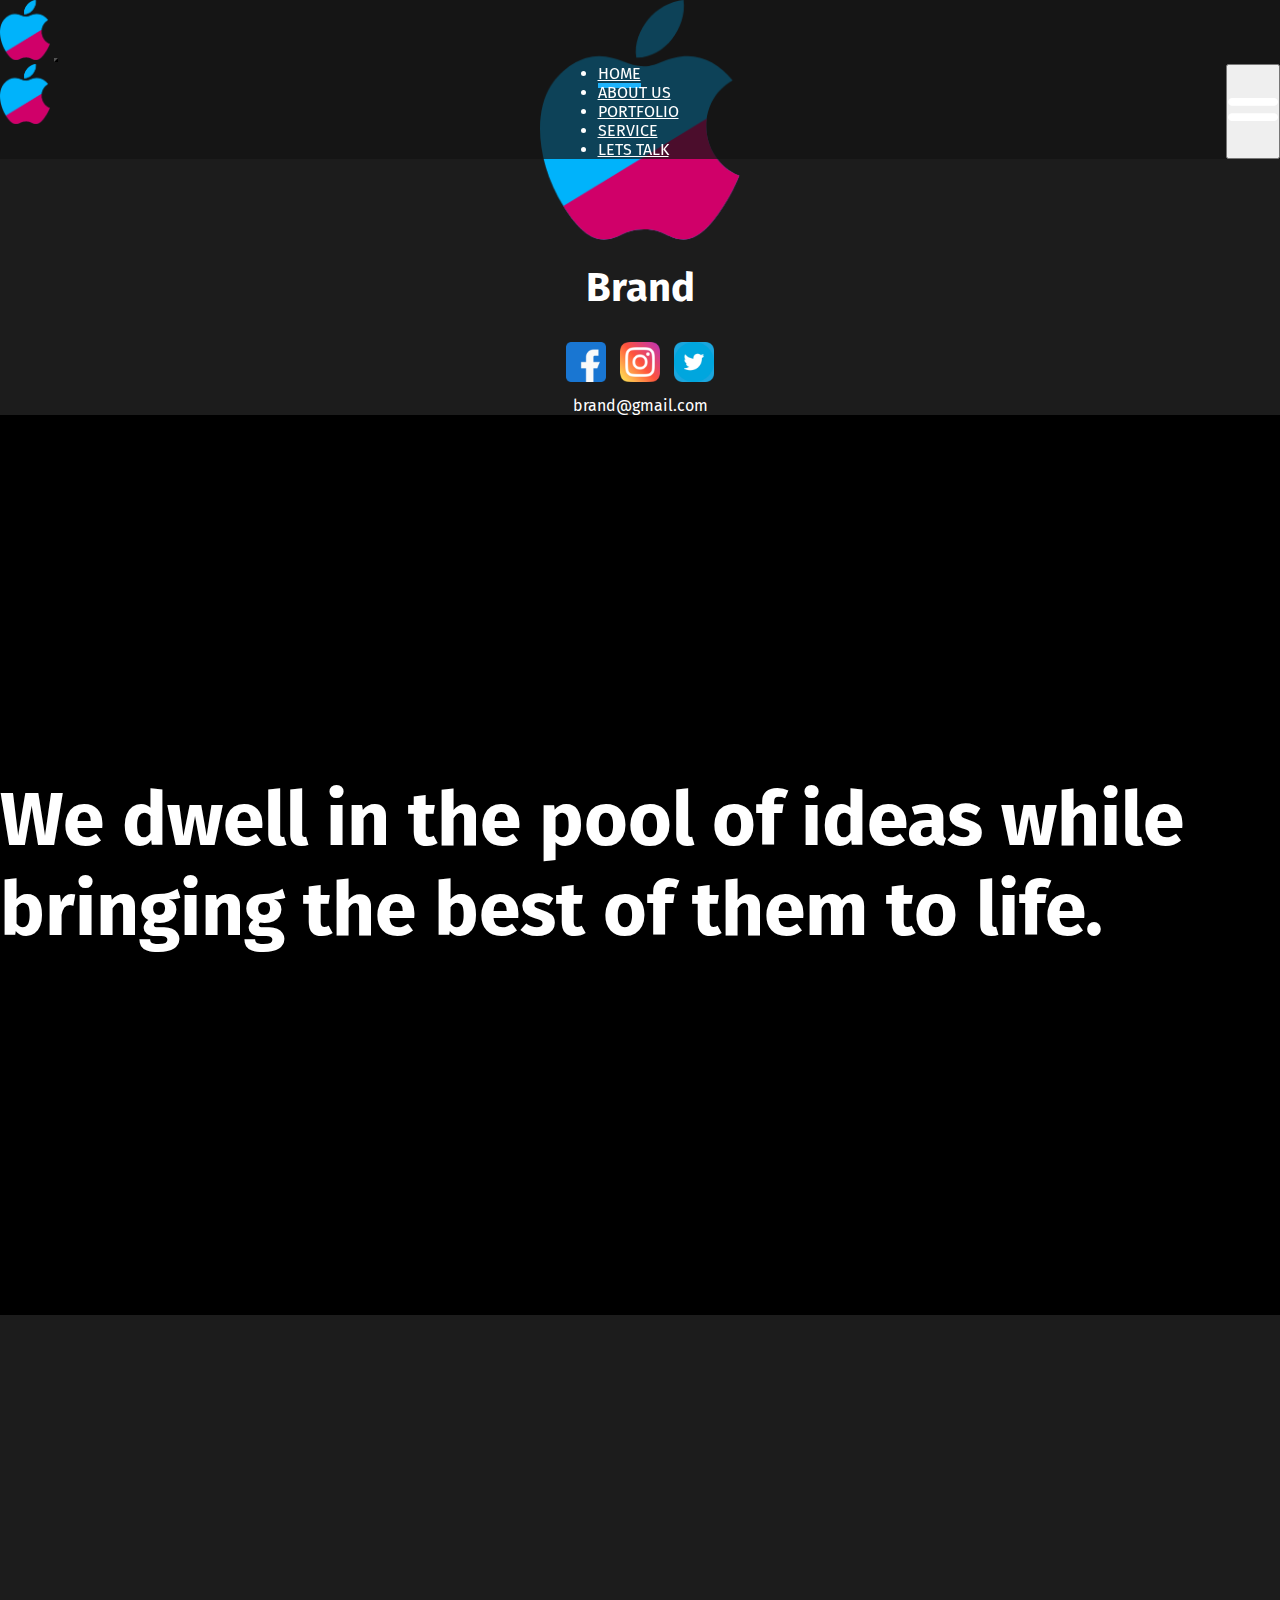
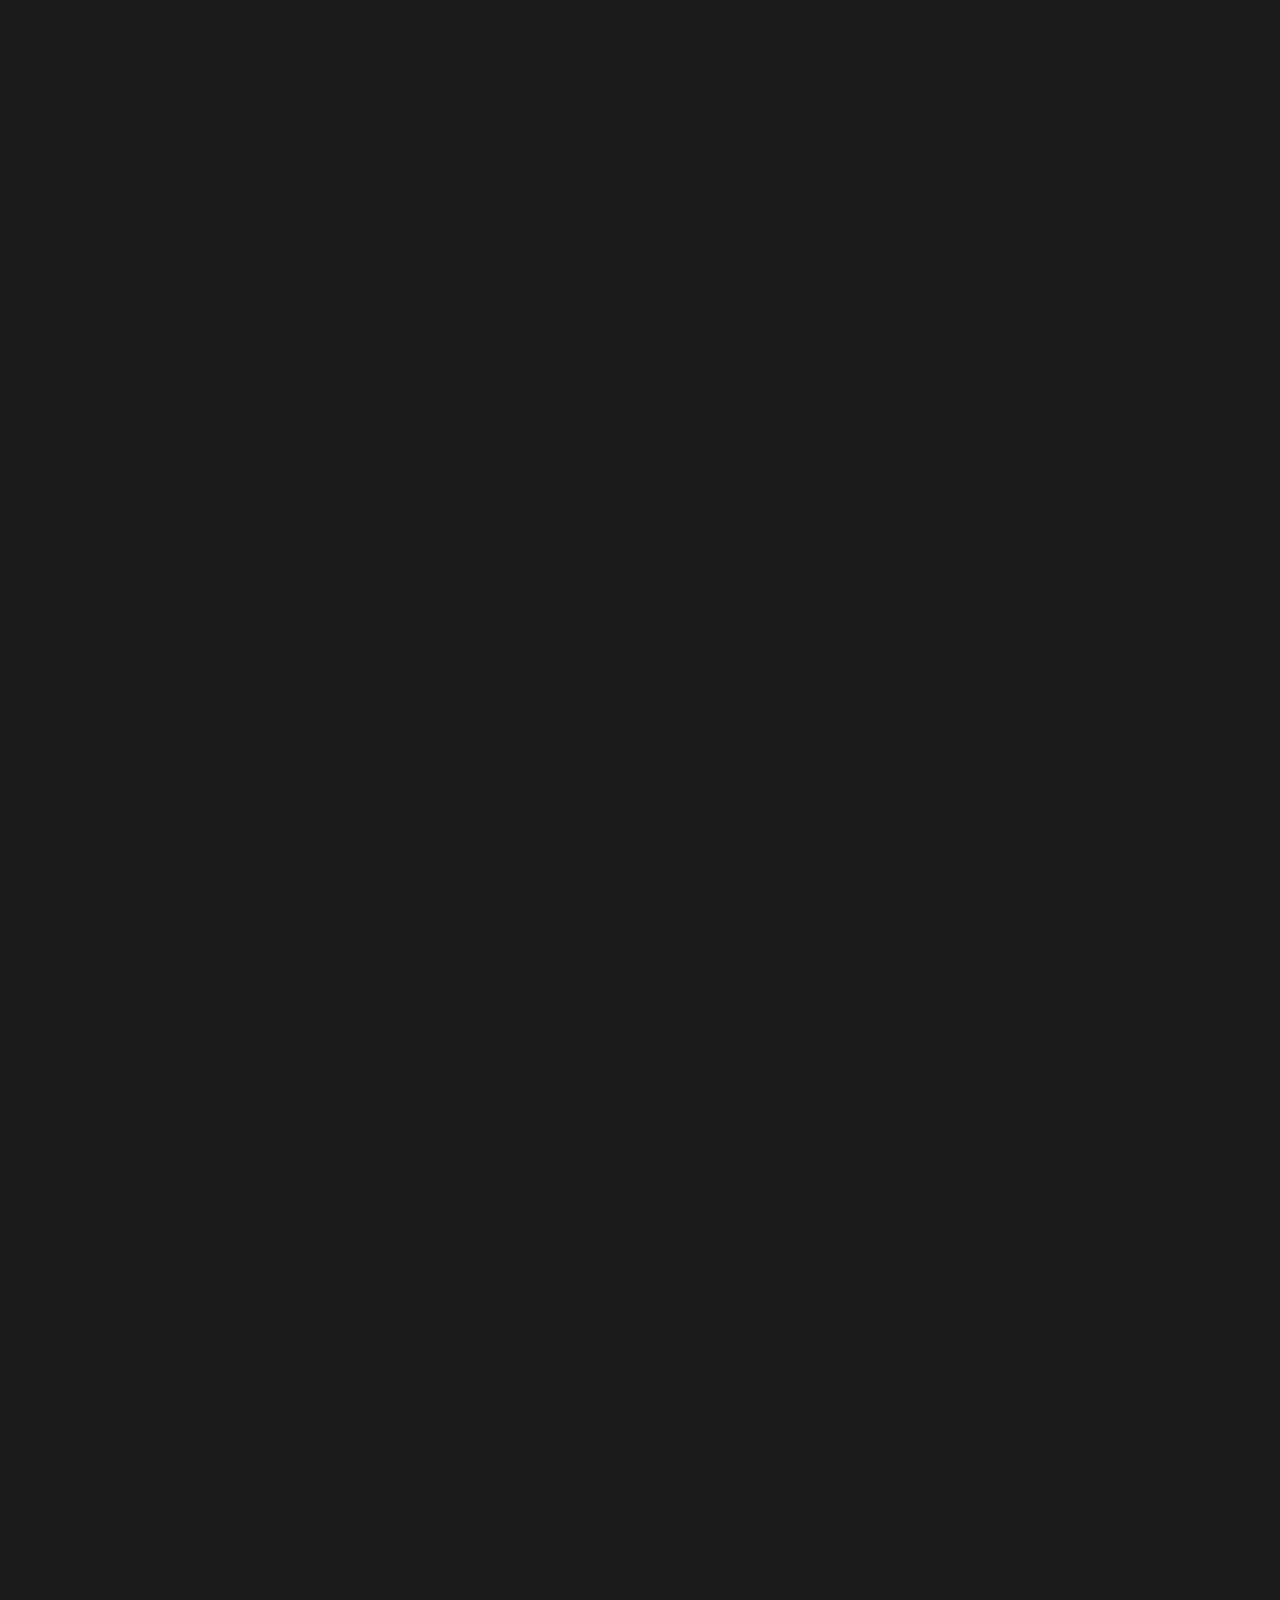
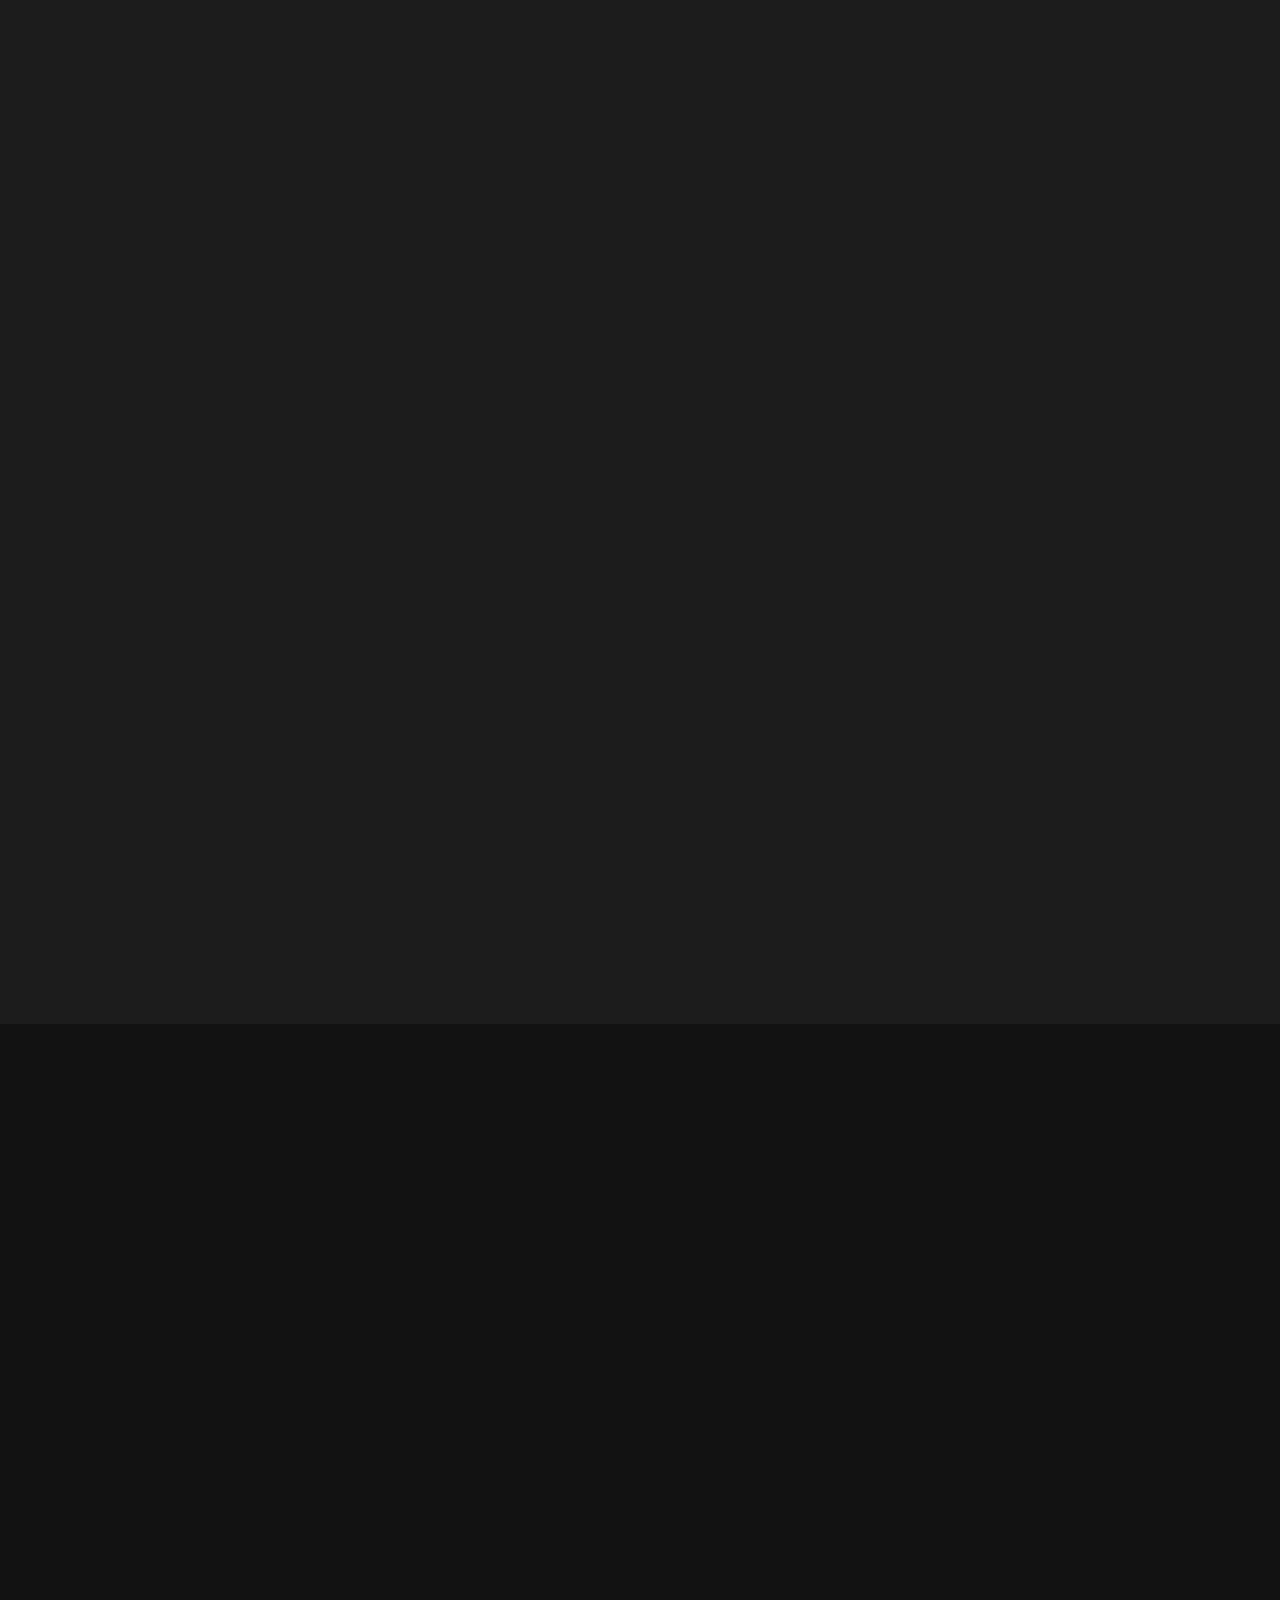
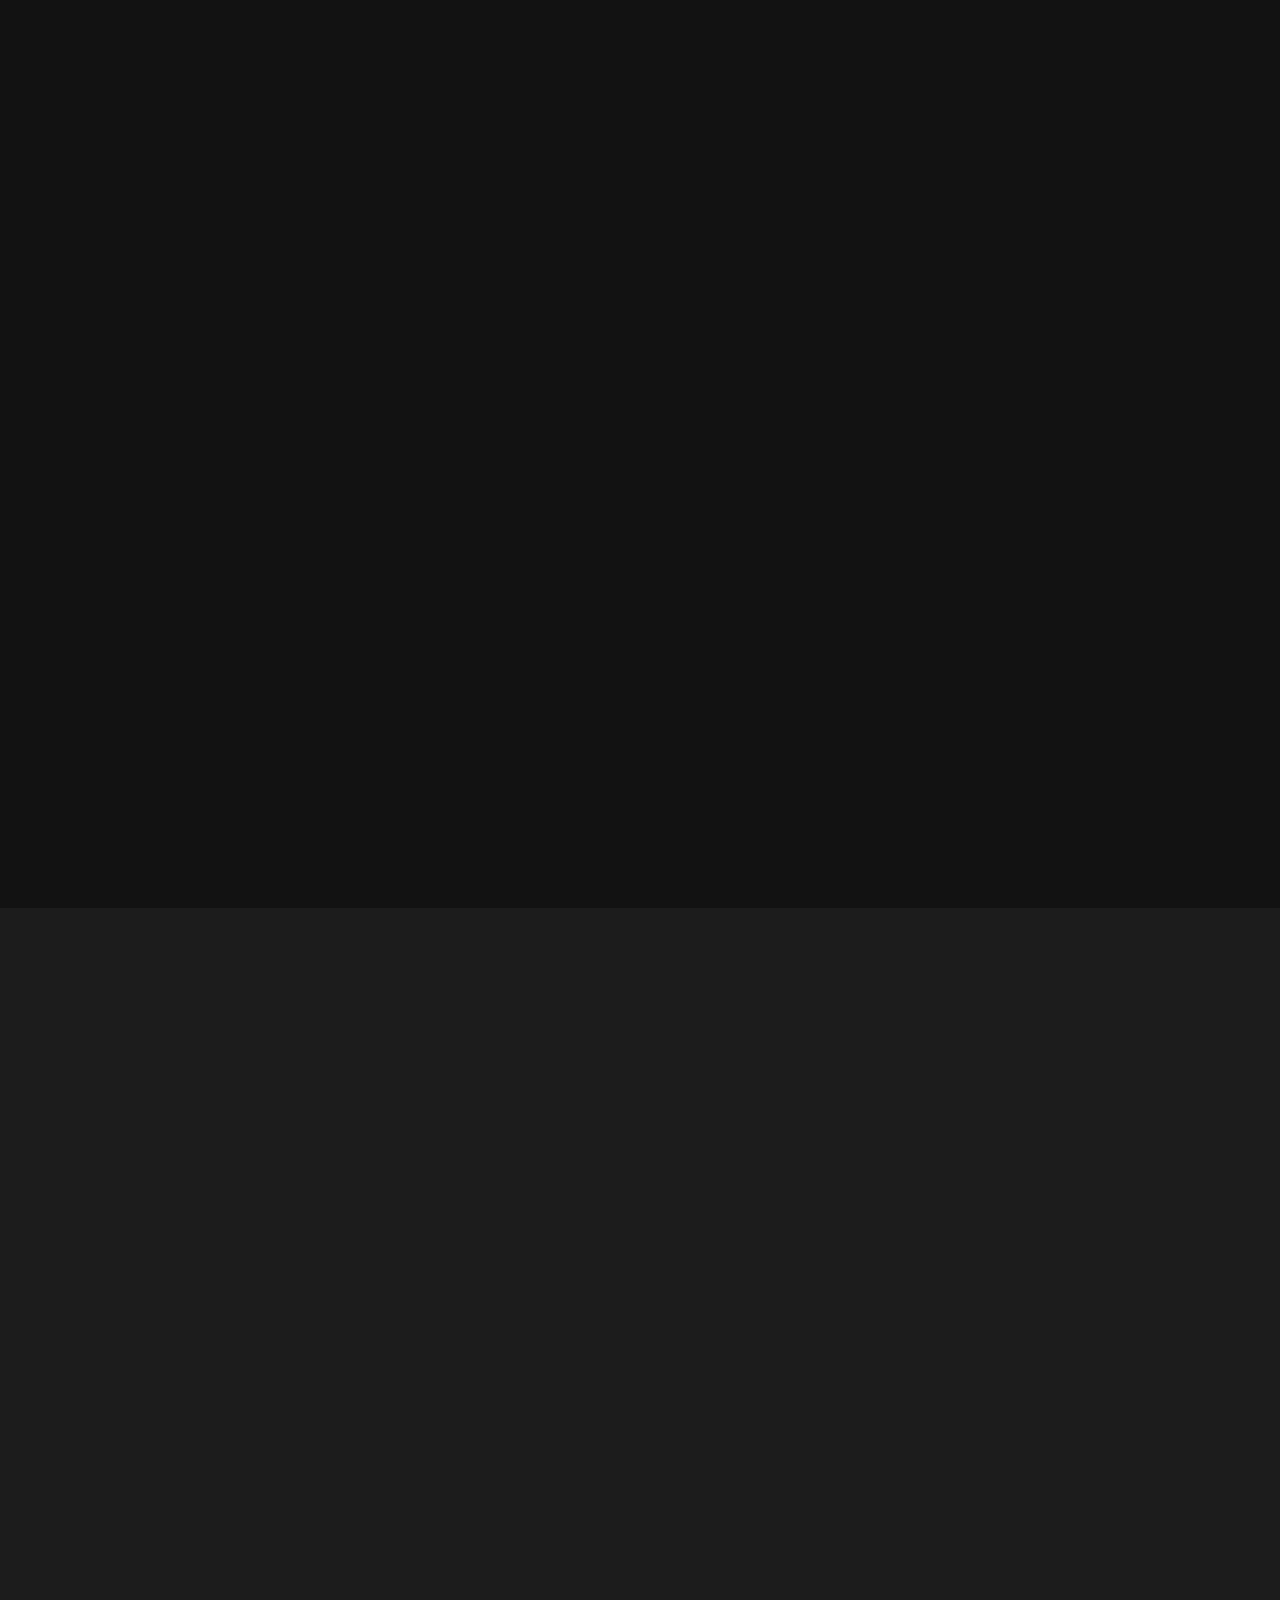
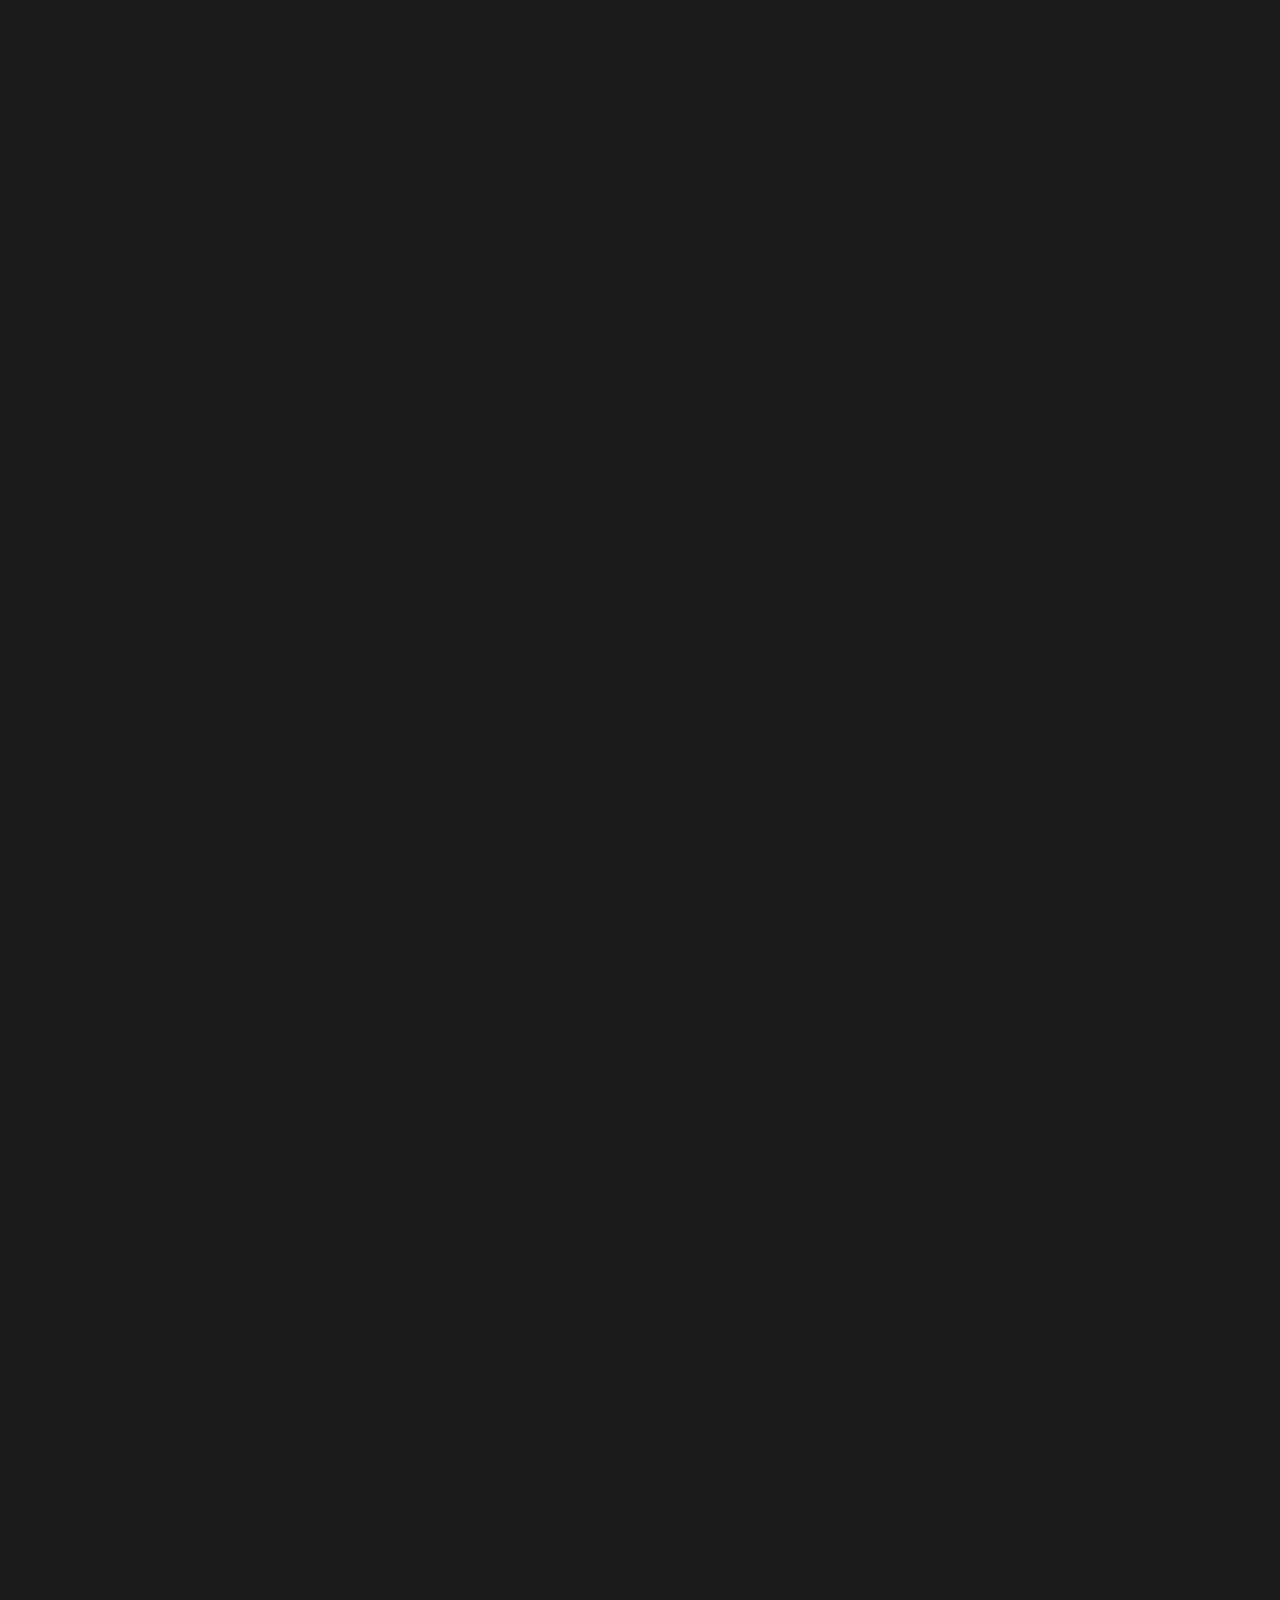
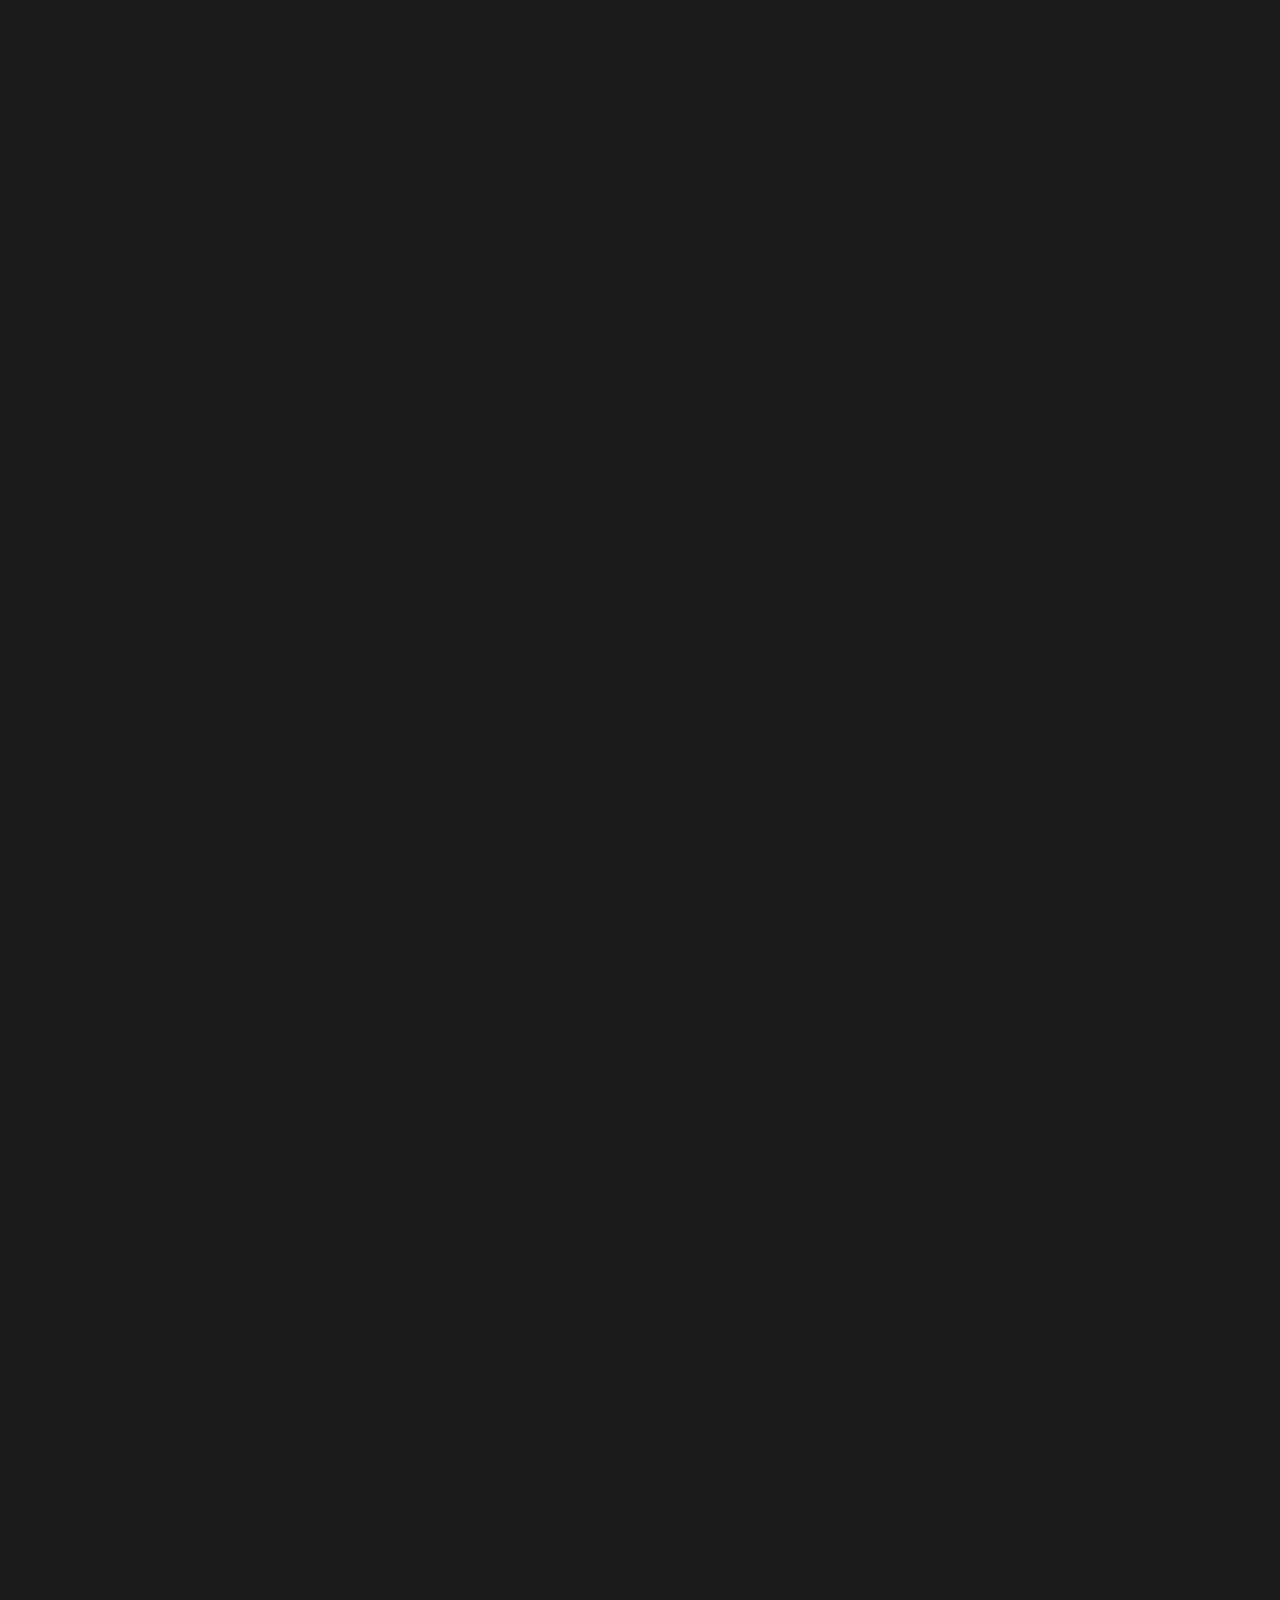
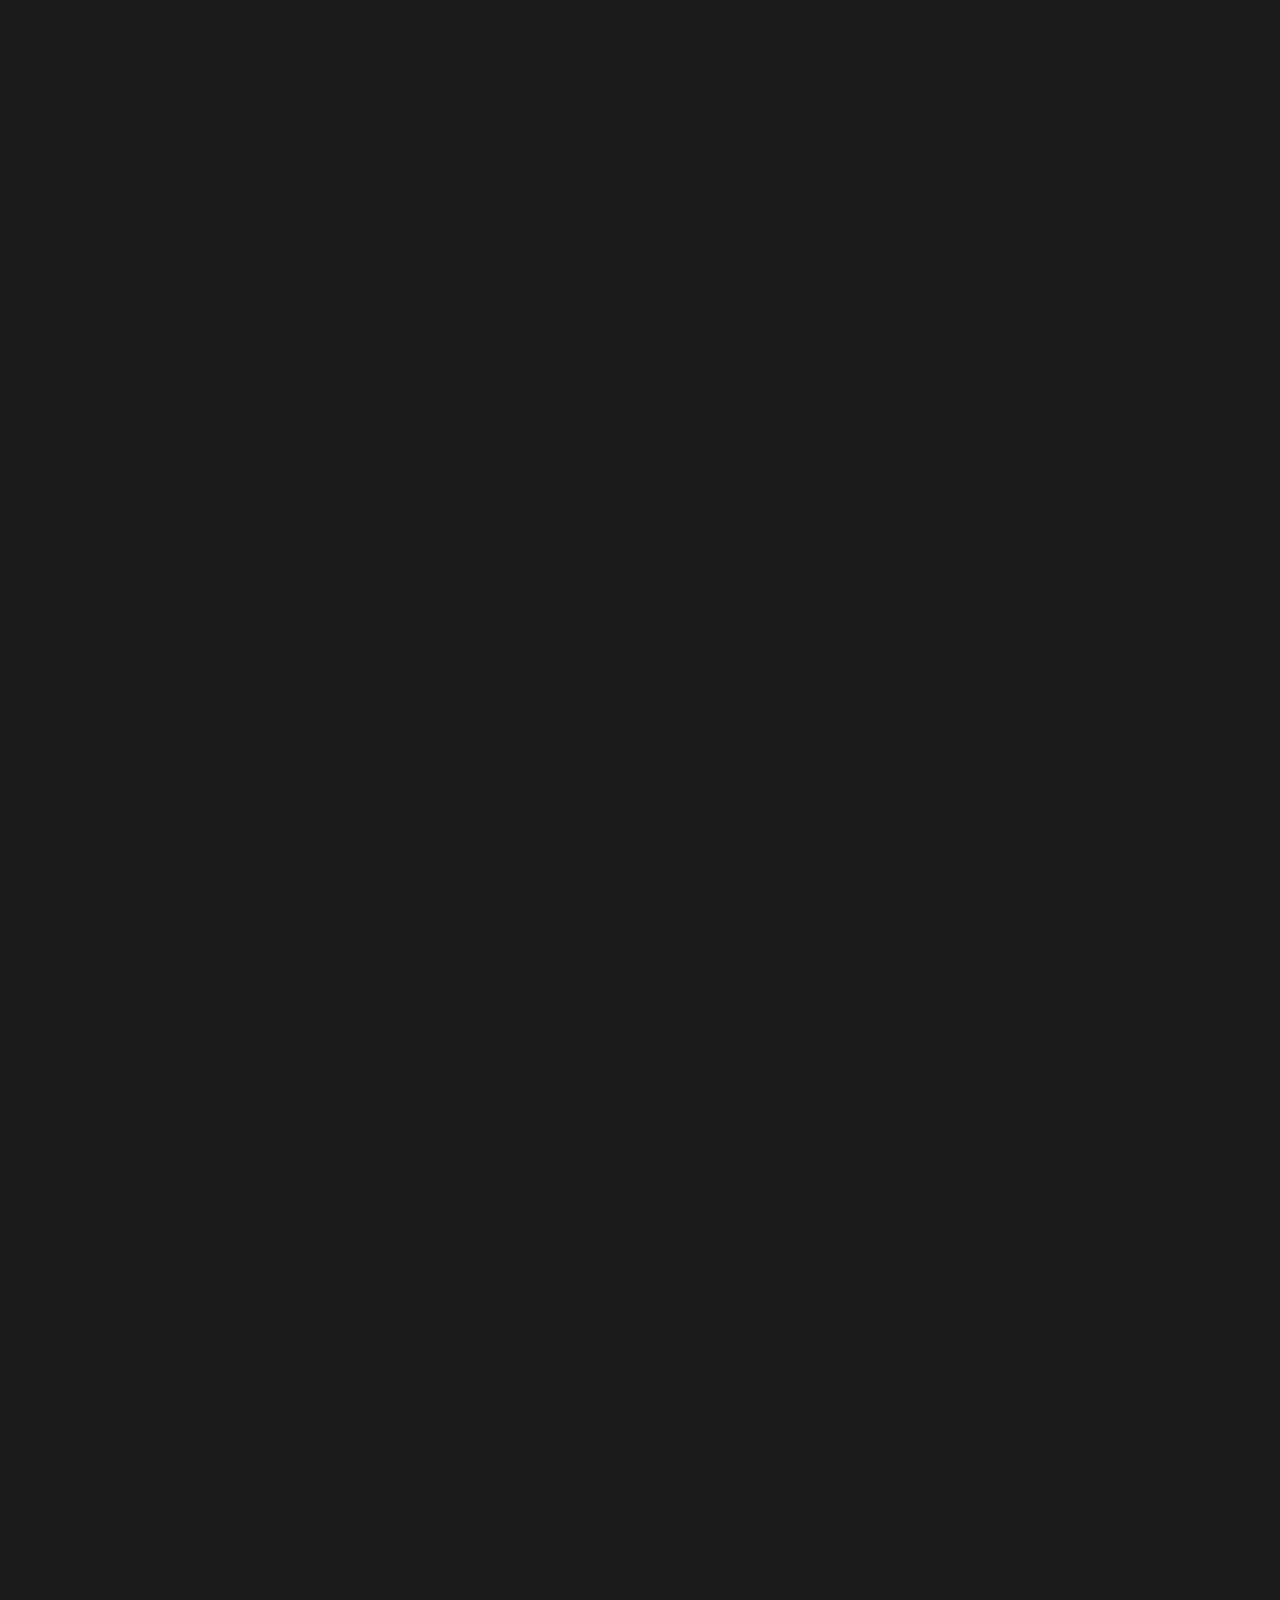
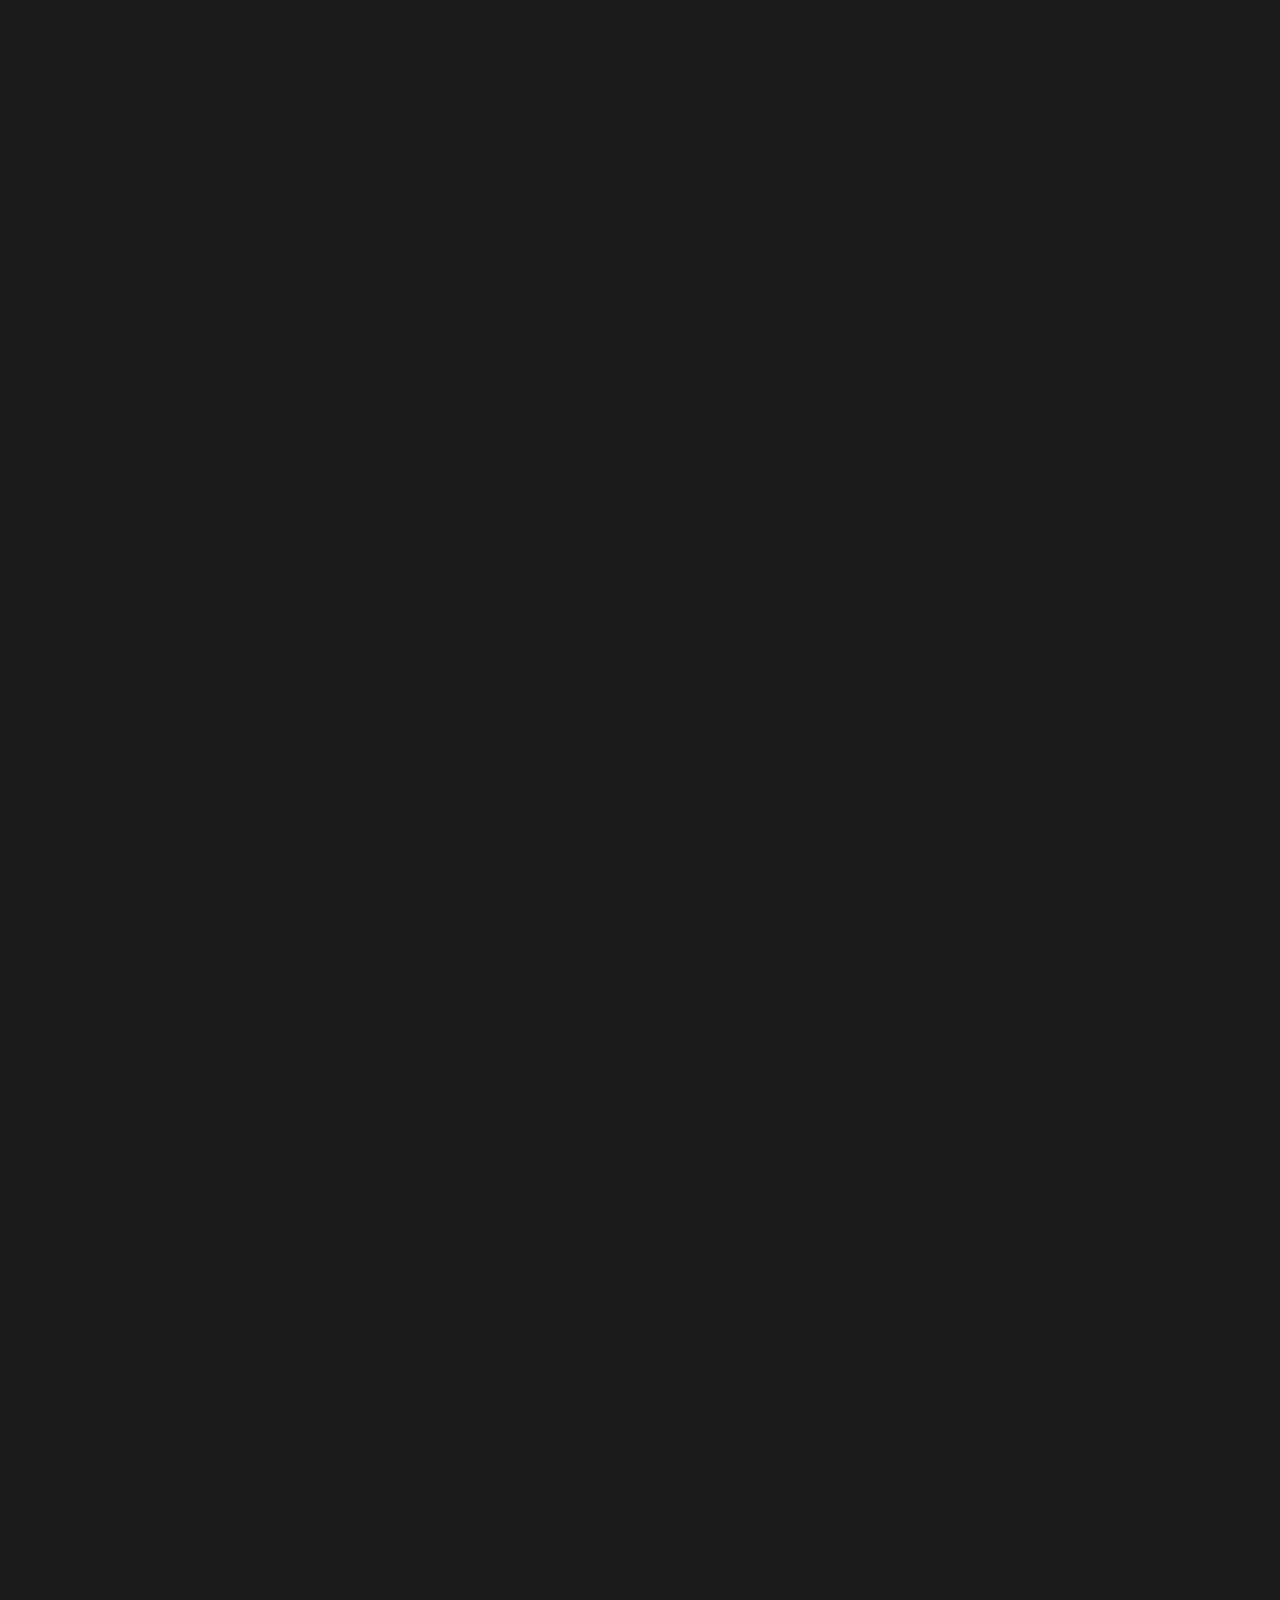
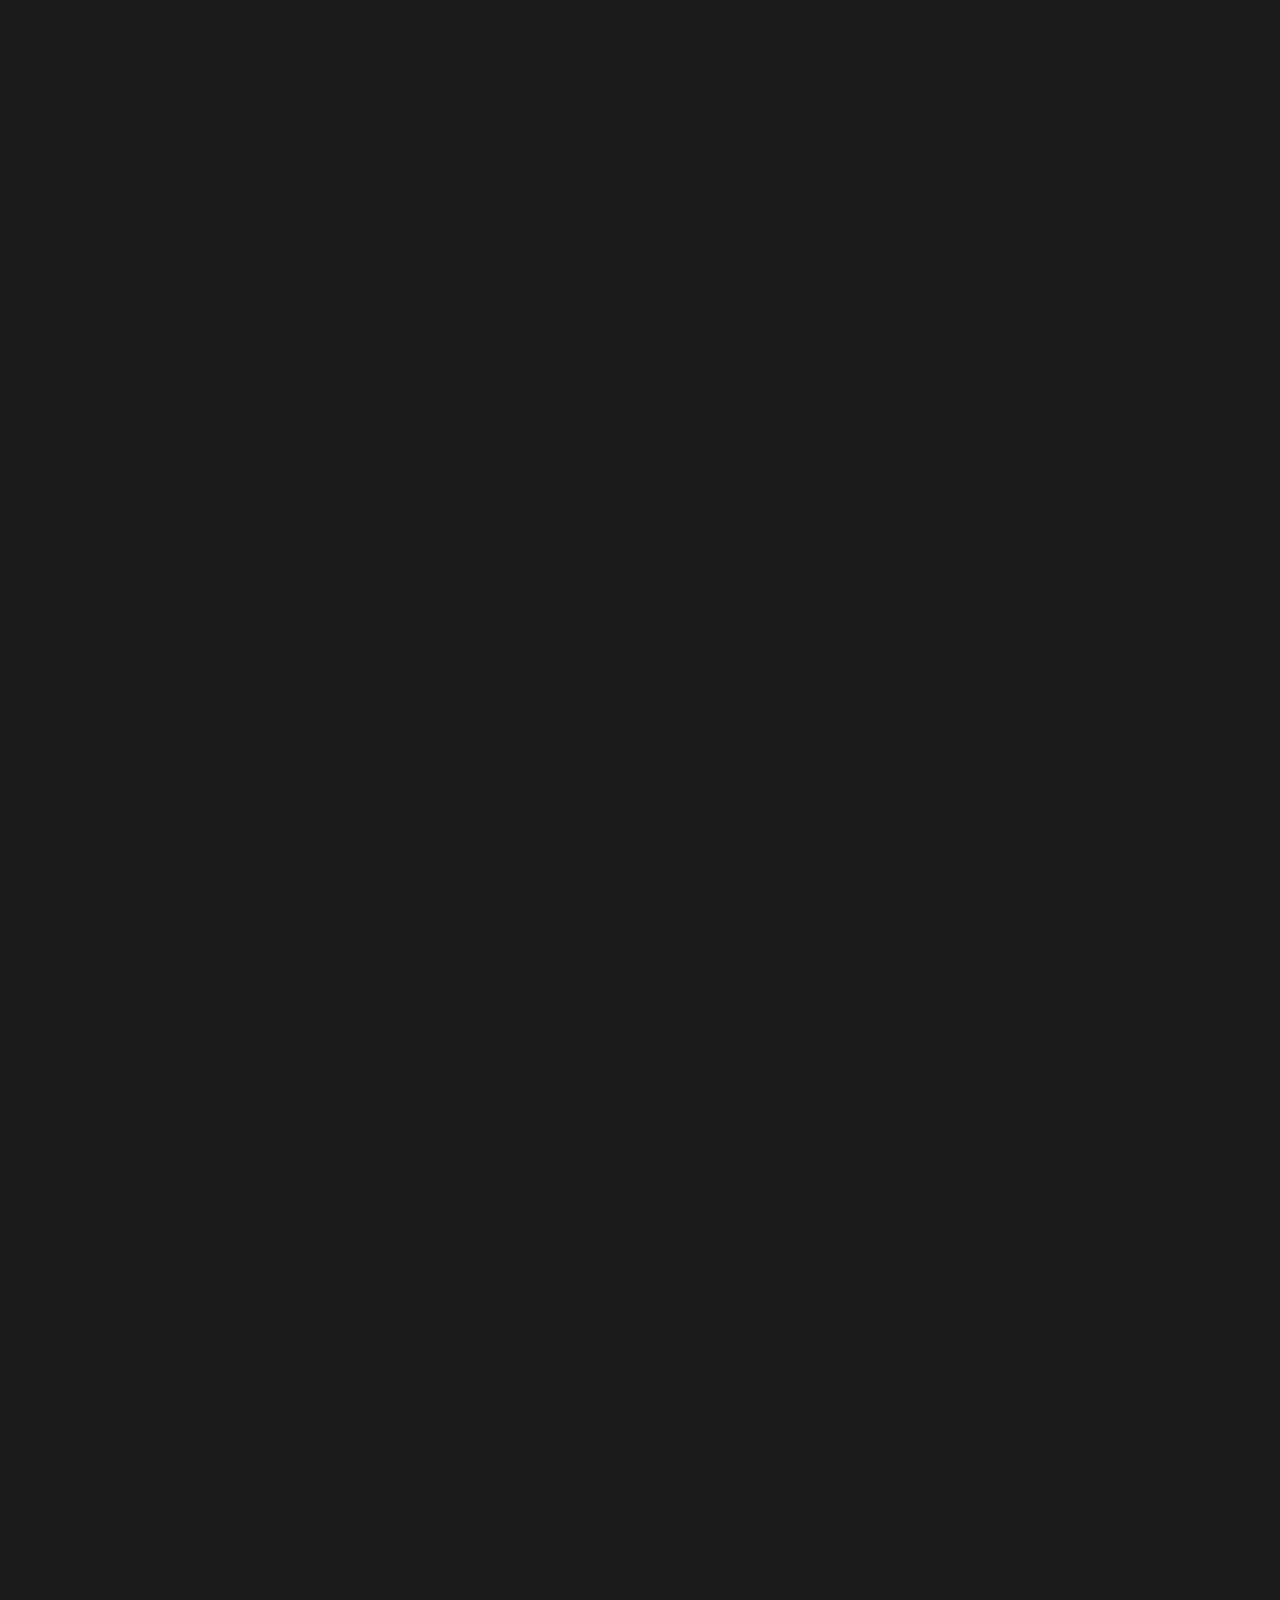
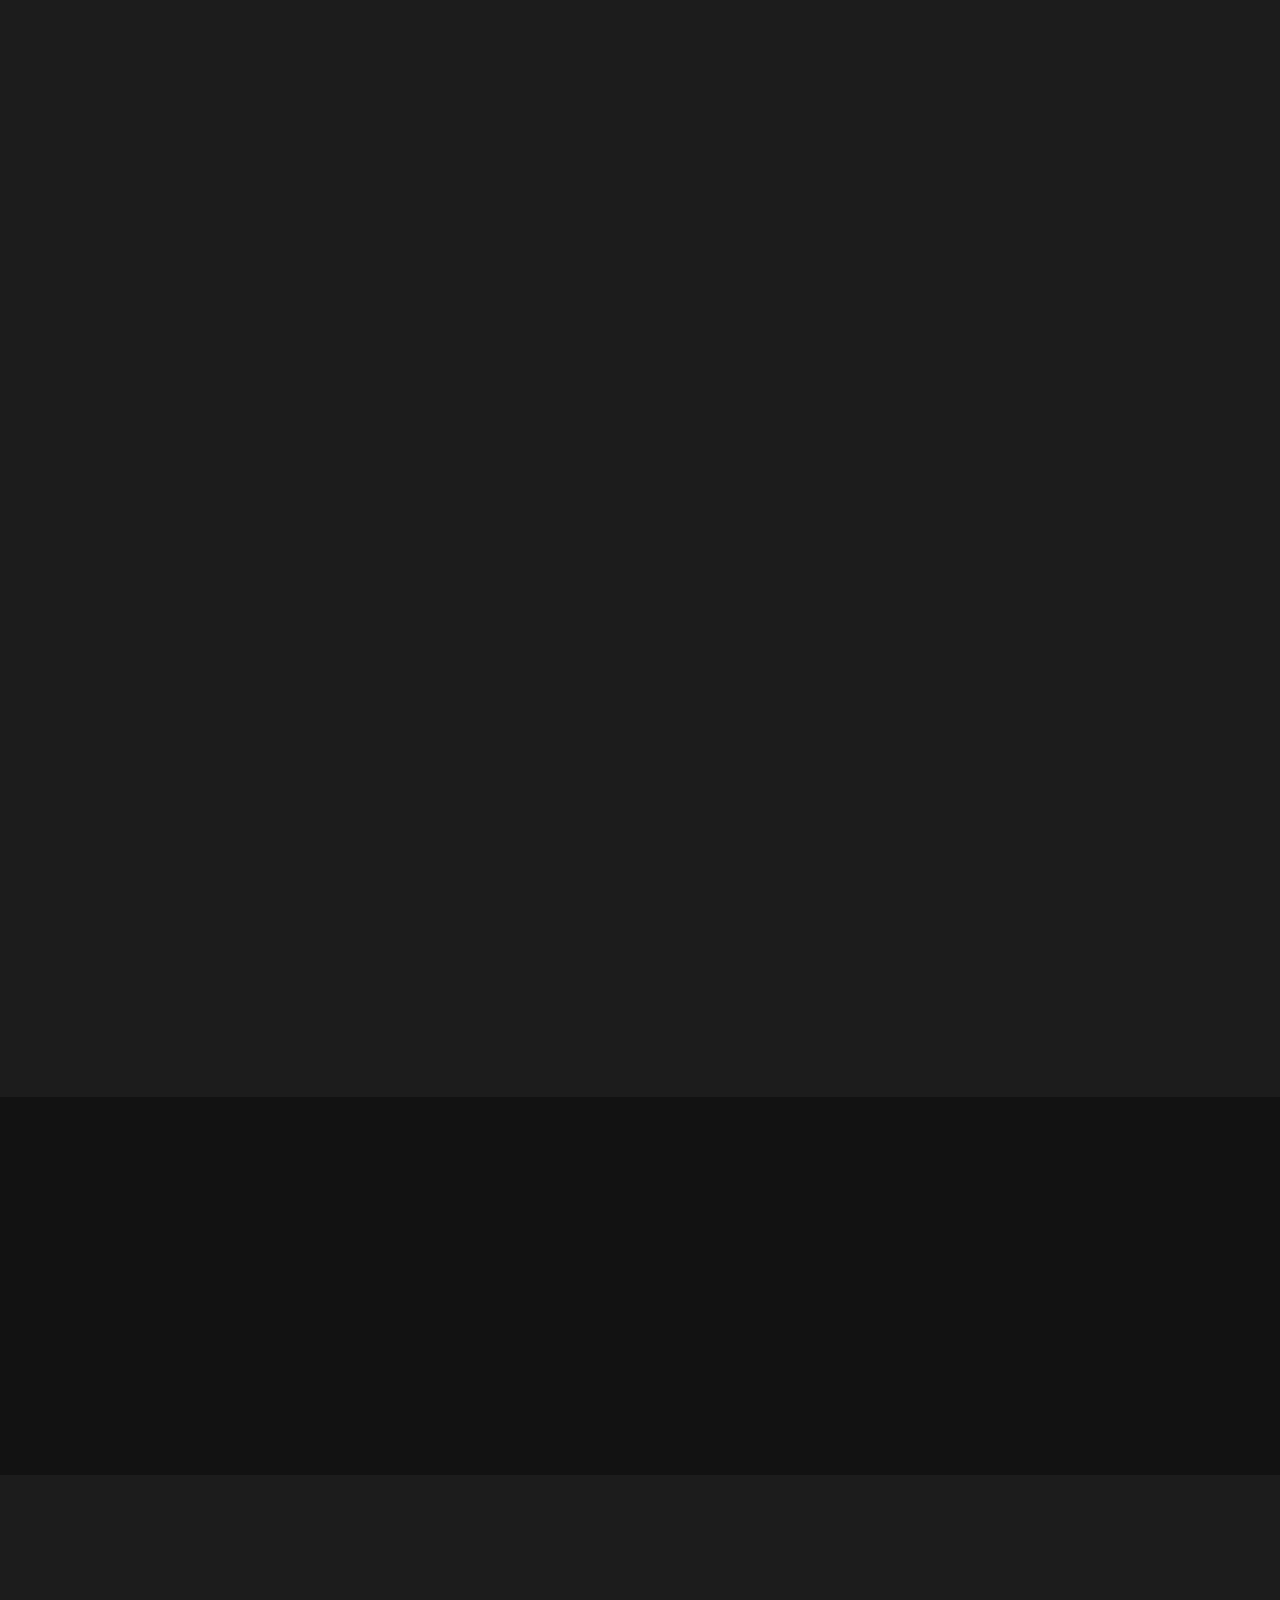
==== index.html @ 19ec5bd6 "All Source Code" ====
<!DOCTYPE html>
<html lang="en">
<head>
    <meta charset="UTF-8">
    <meta http-equiv="X-UA-Compatible" content="IE=edge">
    <meta name="viewport" content="width=device-width, initial-scale=1.0">
    <title>Ideas</title>

    <!--CSS Link-->
    <link rel="stylesheet" href="./assets/css/style.css">
    <!--JS Link-->
    <script src="./assets/js/main.js"></script>
    <!--Bootstrap 5.2 CSS-->
    <link href="https://cdn.jsdelivr.net/npm/bootstrap@5.2.0/dist/css/bootstrap.min.css" rel="stylesheet" integrity="sha384-gH2yIJqKdNHPEq0n4Mqa/HGKIhSkIHeL5AyhkYV8i59U5AR6csBvApHHNl/vI1Bx" crossorigin="anonymous">
    <!--Bootstrap 5.2 JS-->
    <script src="https://cdn.jsdelivr.net/npm/bootstrap@5.2.0/dist/js/bootstrap.bundle.min.js" integrity="sha384-A3rJD856KowSb7dwlZdYEkO39Gagi7vIsF0jrRAoQmDKKtQBHUuLZ9AsSv4jD4Xa" crossorigin="anonymous"></script>
    <!--Bootstrap Icons-->
    <link rel="stylesheet" href="https://cdnjs.cloudflare.com/ajax/libs/bootstrap-icons/1.9.1/font/bootstrap-icons.min.css" integrity="sha512-5PV92qsds/16vyYIJo3T/As4m2d8b6oWYfoqV+vtizRB6KhF1F9kYzWzQmsO6T3z3QG2Xdhrx7FQ+5R1LiQdUA==" crossorigin="anonymous" referrerpolicy="no-referrer" />
    <!--AOS CSS Link-->
    <link href="https://unpkg.com/aos@2.3.1/dist/aos.css" rel="stylesheet">
    <!--AOS JS Link-->
    <script src="https://unpkg.com/aos@2.3.1/dist/aos.js"></script>
    <!--JQuery Link-->
    <script src="https://cdnjs.cloudflare.com/ajax/libs/jquery/3.6.1/jquery.min.js" integrity="sha512-aVKKRRi/Q/YV+4mjoKBsE4x3H+BkegoM/em46NNlCqNTmUYADjBbeNefNxYV7giUp0VxICtqdrbqU7iVaeZNXA==" crossorigin="anonymous" referrerpolicy="no-referrer"></script>

</head>
<body>
    
    <!--Main Wrapper-->
    <main class="wrapper">

        <nav class="navbar navbar-expand-md">
                <div class="container-fluid">
                    <a class="navbar-brand d-flex d-md-none" href="#"><img src="./assets/images/logo_img.png" class="navbar_logoImg"/></a>
                    <button class="navbar-toggler" type="button" data-bs-toggle="collapse" data-bs-target="#navbarTogglerDemo01" aria-controls="navbarTogglerDemo01" aria-expanded="false" aria-label="Toggle navigation">
                        <span class="navbar-toggler-icon"></span>
                    </button>
                <div class="custom_nav collapse navbar-collapse" id="navbarTogglerDemo01">
                    <a class="navbar-brand d-none d-md-flex" href="#"><img src="./assets/images/logo_img.png" class="navbar_logoImg"/></a>

                    <ul class="navbar-nav mb-2 mb-lg-0">
                        <li class="nav-item ">
                            <a class="nav-link active" aria-current="page" href="#home">HOME</a>
                        </li>
                        <li class="nav-item">
                            <a class="nav-link" href="#aboutUs">ABOUT US</a>
                        </li>
                        <li class="nav-item">
                            <a class="nav-link" href="#portfolio">PORTFOLIO</a>
                        </li>
                        <li class="nav-item">
                            <a class="nav-link" href="#services">SERVICE</a>
                        </li>
                        <li class="nav-item">
                            <a class="nav-link" href="#letsTalk">LETS TALK</a>
                        </li>
                    </ul>

                    <button class="btn" type="button" data-bs-toggle="offcanvas" data-bs-target="#staticBackdrop" aria-controls="staticBackdrop">
                        <img src="./assets/images/icons/icon_offcanvasTrigger.png" style="width: 50px;"/>
                    </button>
                    
                </div>

                
                </div>
          </nav>

 
          
          <div class="Brand_canvas offcanvas offcanvas-end" data-bs-backdrop="static" tabindex="-1" id="staticBackdrop" aria-labelledby="staticBackdropLabel">
            <div class="offcanvas-header">
              <button type="button" class="btn-close" data-bs-dismiss="offcanvas" aria-label="Close"></button>
            </div>
            <div class="offcanvas-body">
              <div>
                    <img class="brand_logo_" src="./assets/images/logo_img.png"/>
                    <h1 class="brand_name">Brand</h1>
                    <div class="socialMedia_panel">
                        <a href="#"><img src="./assets/images/icons/facebook.png" class="mediaIcon"/></a>
                        <a href="#"><img src="./assets/images/icons/instagram.png" class="mediaIcon"/></a>
                        <a href="#"><img src="./assets/images/icons/twitter.png" class="mediaIcon"/></a>
                    </div>
                    <p class="email">brand@gmail.com</p>
              </div>
            </div>
          </div>


        <!--Banner Section-->
        <section class="Banner_section container-fluid" id="home">
            <div class="container" data-aos="fade-up" data-aos-duration="1000">
                <div class="row">
                        <h2 class="heading">We dwell in the pool of ideas
                            while bringing the best of them
                            to life.</h2>
                        <!-- <p class="sub_heading">Lorem ipsum dolor sit amet consectetur adipisicing elit.</p> -->
                </div>
            </div>
        </section>

        <!--Who Are We Section-->

        <section class="WhoAreWe_section container-fluid" id="aboutUs">
            <div class="container" data-aos="fade-up" data-aos-duration="1000">
                <div class="row">
                    <div class="col-12 col-md-6 img_column" data-aos="fade-up" data-aos-duration="1000">
                        <div>
                            <img src="./assets/images/who_we_are/studio.png" class="img-fluid"/>
                            <div class="showcase_img_box">
                                <img src="./assets/images/logo_img.png" class="showcase_img"/>
                            </div>
                        </div>
                        
                    </div>
                    <div class="col-12 col-md-6 text_column" data-aos="fade-up" data-aos-duration="1000">
                        <div>
                            <h2 class="heading">Who we are?</h2>
                            <p class="description">IDEAS design studio is passionate about storytelling
                                through visual designs and photography. We collaborate
                                with businesses small to large, to help them widen their
                                horizon, to better engage with their customers/audiences ,
                                to increase their brand awareness and in reaching their
                                business goals.</p>
                            
                            <p class="description">
                                Our dedication is channeled through Strong market
                                research, practical strategies ad professional execution.
                                Our client's satisfaction and development is our success!
                            </p>
                        </div>
                    </div>
                </div>
            </div>
        </section>


        <!--Service We Offer Section-->

        <section class="ServiceWeOffer_section container-fluid" id="services">
            <div class="container" data-aos="fade-up" data-aos-duration="1000">
                    <h4 class="heading">Service We offer</h4>
                    <p class="description">We are a 'one-stop solution' for all your digital needs. All the things you or your business deserves be it Personal/Event
                        photography, Prints of any kind, Strong branding, digital marketing, product photography, printing services or Ad films, you name
                        it we are here to do it.
                    </p>

                    <div class="row content_row d-flex justify-content-center" data-aos="fade-up" data-aos-duration="1000">
                        <div class="col-12 col-sm-6 col-md-6 col-lg-4 col-xl" data-aos="fade-up" data-aos-duration="1000">
                            <div class="card mb-3" style="max-width: 18rem;">
                                <div class="card-header">
                                    <img class="img-fluid" src="./assets/images/servicesWeOffer/img_capture.png"/>
                                </div>
                                <div class="card-body">
                                    <h5 class="_title">Capture</h5>
                                    <p class="_description">Corporate, wedding, concept,
                                        fashion and creative
                                        photography.</p>
                                </div>
                            </div>
                        </div>
                        <div class="col-12 col-sm-6 col-md-6 col-lg-4 col-xl" data-aos="fade-up" data-aos-duration="1000">
                            <div class="card mb-3" style="max-width: 18rem;">
                                <div class="card-header">
                                    <img class="img-fluid" src="./assets/images/servicesWeOffer/img_design.png"/>
                                </div>
                                <div class="card-body">
                                    <h5 class="_title">Design</h5>
                                    <p class="_description">From simple posters to
                                        Intuitive websites, design
                                        have its hands on everything
                                        so does we!</p>
                                </div>
                            </div>
                        </div>
                        <div class="col-12 col-sm-6 col-md-6 col-lg-4 col-xl" data-aos="fade-up" data-aos-duration="1000">
                            <div class="card mb-3" style="max-width: 18rem;">
                                <div class="card-header">
                                    <img class="img-fluid" src="./assets/images/servicesWeOffer/img_branding.png"/>
                                </div>
                                <div class="card-body">
                                    <h5 class="_title">Branding</h5>
                                    <p class="_description">We co-create future-proof
                                        brands with creative brand
                                        driven designs, digital
                                        presence, marketing, etc</p>
                                </div>
                            </div>
                        </div>
                        <div class="col-12 col-sm-6 col-md-6 col-lg-4 col-xl" data-aos="fade-up" data-aos-duration="1000">
                            <div class="card mb-3" style="max-width: 18rem;">
                                <div class="card-header">
                                    <img class="img-fluid" src="./assets/images/servicesWeOffer/img_print.png"/>
                                </div>
                                <div class="card-body">
                                    <h5 class="_title">Print</h5>
                                    <p class="_description">Astonishing Photo albums,
                                        Invitations, cards, posters and
                                        lot more! Ask what you need.</p>
                                </div>
                            </div>
                        </div>
                        <div class="col-12 col-sm-6 col-md-6 col-lg-4 col-xl" data-aos="fade-up" data-aos-duration="1000">
                            <div class="card mb-3" style="max-width: 18rem;">
                                <div class="card-header">
                                    <img class="img-fluid" src="./assets/images/servicesWeOffer/img_develop.png"/>
                                </div>
                                <div class="card-body">
                                    <h5 class="_title">Develop</h5>
                                    <p class="_description">Websites and Technological
                                        services that combines our
                                        digital knowledge with your
                                        business goals.</p>
                                </div>
                            </div>
                        </div>
                    </div>
            </div>
        </section>


        <!--Portfolio Section-->

        <!--New UI 2.0-->
        <section class="Portfolio_section container-fluid" id="portfolio">
            <div class="container" data-aos="fade-up" data-aos-duration="1000">
                <h4 class="heading mb-5">Portfolio</h4>

                

                <!-- Tab content - 1 -->
                <div class="tab-content">
                    <div class="tab-pane container active" id="photographies">
                        <div id="__gallery" class="mt-4">  
                            <img src="https://thumbs.dreamstime.com/b/beautiful-rain-forest-ang-ka-nature-trail-doi-inthanon-national-park-thailand-36703721.jpg" class="img-responsive">
                            <img src="./assets/images/portfolio_images/image_fs_7.png" class="img-responsive">
                            <img src="./assets/images/portfolio_images/image_hf_8.png" class="img-responsive">
                            <img src="./assets/images/portfolio_images/image_15.png" class="img-responsive">
                            <img src="./assets/images/portfolio_images/image_hf_16.png" class="img-responsive">
                            <img src="./assets/images/portfolio_images/image_13.png" class="img-responsive">
                            <img src="./assets/images/portfolio_images/image_11.png" class="img-responsive">
                            <img src="./assets/images/portfolio_images/image_1.png" class="img-responsive">
                            <img src="./assets/images/portfolio_images/image_fs_7.png" class="img-responsive">
                            <img src="./assets/images/portfolio_images/image_hf_17.png" class="img-responsive">
                            <img src="./assets/images/portfolio_images/image_14.png" class="img-responsive">
                            <img src="./assets/images/portfolio_images/image_2.png" class="img-responsive">
                            <img src="./assets/images/portfolio_images/image_4.png" class="img-responsive">
                            <img src="./assets/images/portfolio_images/image_fs_18.png" class="img-responsive">
                            <img src="./assets/images/portfolio_images/image_12.png" class="img-responsive">
                            <img src="./assets/images/portfolio_images/image_1.png" class="img-responsive">
                            <img src="./assets/images/portfolio_images/image_hf_9.png" class="img-responsive">
                        </div>
                    </div>
                    
                    <!-- Tab content - 2 -->
                    <div class="tab-pane container" id="design">
                        <div id="__gallery" class="mt-4">  
                            <img src="./assets/images/portfolio_images/image_fs_18.png" class="img-responsive">
                            <img src="./assets/images/portfolio_images/image_12.png" class="img-responsive">
                            <img src="./assets/images/portfolio_images/image_1.png" class="img-responsive">
                            <img src="./assets/images/portfolio_images/image_10.png" class="img-responsive">
                            <img src="./assets/images/portfolio_images/image_fs_7.png" class="img-responsive">
                            <img src="./assets/images/portfolio_images/image_hf_8.png" class="img-responsive">
                            <img src="./assets/images/portfolio_images/image_1.png" class="img-responsive">
                            <img src="./assets/images/portfolio_images/image_fs_7.png" class="img-responsive">
                            <img src="./assets/images/portfolio_images/image_hf_17.png" class="img-responsive">
                            <img src="./assets/images/portfolio_images/image_14.png" class="img-responsive">
                            <img src="./assets/images/portfolio_images/image_2.png" class="img-responsive">
                            <img src="./assets/images/portfolio_images/image_4.png" class="img-responsive">
                            <img src="./assets/images/portfolio_images/image_15.png" class="img-responsive">
                            <img src="./assets/images/portfolio_images/image_hf_16.png" class="img-responsive">
                            <img src="./assets/images/portfolio_images/image_13.png" class="img-responsive">
                            <img src="./assets/images/portfolio_images/image_11.png" class="img-responsive">
                            <img src="./assets/images/portfolio_images/image_hf_9.png" class="img-responsive">
                        </div>
                    </div>
                    
                    <!-- Tab content - 3 -->
                    <div class="tab-pane container" id="branding">
                        <div id="__gallery" class="mt-4">  
                            <img src="./assets/images/portfolio_images/image_15.png" class="img-responsive">
                            <img src="./assets/images/portfolio_images/image_hf_16.png" class="img-responsive">
                            <img src="./assets/images/portfolio_images/image_13.png" class="img-responsive">
                            <img src="./assets/images/portfolio_images/image_11.png" class="img-responsive">
                            <img src="./assets/images/portfolio_images/image_hf_9.png" class="img-responsive">
                            <img src="./assets/images/portfolio_images/image_1.png" class="img-responsive">
                            <img src="./assets/images/portfolio_images/image_fs_7.png" class="img-responsive">
                            <img src="./assets/images/portfolio_images/image_hf_17.png" class="img-responsive">
                            <img src="./assets/images/portfolio_images/image_14.png" class="img-responsive">
                            <img src="./assets/images/portfolio_images/image_2.png" class="img-responsive">
                            <img src="./assets/images/portfolio_images/image_4.png" class="img-responsive">
                            <img src="./assets/images/portfolio_images/image_fs_18.png" class="img-responsive">
                            <img src="./assets/images/portfolio_images/image_12.png" class="img-responsive">
                            <img src="./assets/images/portfolio_images/image_1.png" class="img-responsive">
                            <img src="./assets/images/portfolio_images/image_10.png" class="img-responsive">
                            <img src="./assets/images/portfolio_images/image_fs_7.png" class="img-responsive">
                            <img src="./assets/images/portfolio_images/image_hf_8.png" class="img-responsive">
                        </div>
                    </div>
                    
                    <!-- Tab content - 4 -->

                    <div class="tab-pane container" id="print">
                        <div id="__gallery" class="mt-4">  
                            <img src="./assets/images/portfolio_images/image_10.png" class="img-responsive">
                            <img src="./assets/images/portfolio_images/image_fs_7.png" class="img-responsive">
                            <img src="./assets/images/portfolio_images/image_hf_8.png" class="img-responsive">
                            <img src="./assets/images/portfolio_images/image_15.png" class="img-responsive">
                            <img src="./assets/images/portfolio_images/image_hf_16.png" class="img-responsive">
                            <img src="./assets/images/portfolio_images/image_13.png" class="img-responsive">
                            <img src="./assets/images/portfolio_images/image_11.png" class="img-responsive">
                            <img src="./assets/images/portfolio_images/image_1.png" class="img-responsive">
                            <img src="./assets/images/portfolio_images/image_fs_7.png" class="img-responsive">
                            <img src="./assets/images/portfolio_images/image_hf_17.png" class="img-responsive">
                            <img src="./assets/images/portfolio_images/image_14.png" class="img-responsive">
                            <img src="./assets/images/portfolio_images/image_2.png" class="img-responsive">
                            <img src="./assets/images/portfolio_images/image_4.png" class="img-responsive">
                            <img src="./assets/images/portfolio_images/image_fs_18.png" class="img-responsive">
                            <img src="./assets/images/portfolio_images/image_12.png" class="img-responsive">
                            <img src="./assets/images/portfolio_images/image_1.png" class="img-responsive">
                            <img src="./assets/images/portfolio_images/image_hf_9.png" class="img-responsive">
                        </div>
                    </div>
                    
                    <!-- Tab content - 5 -->
                    <!-- <div class="tab-pane container" id="projects">
                        <div id="__gallery" class="mt-4"> 
                            <img src="./assets/images/portfolio_images/image_14.png" class="img-responsive">
                            <img src="./assets/images/portfolio_images/image_2.png" class="img-responsive">
                            <img src="./assets/images/portfolio_images/image_4.png" class="img-responsive">
                            <img src="./assets/images/portfolio_images/image_fs_18.png" class="img-responsive"> 
                            <img src="./assets/images/portfolio_images/image_1.png" class="img-responsive">
                            <img src="./assets/images/portfolio_images/image_15.png" class="img-responsive">
                            <img src="./assets/images/portfolio_images/image_hf_16.png" class="img-responsive">
                            <img src="./assets/images/portfolio_images/image_13.png" class="img-responsive">
                            <img src="./assets/images/portfolio_images/image_11.png" class="img-responsive">
                            <img src="./assets/images/portfolio_images/image_hf_9.png" class="img-responsive">
                            <img src="./assets/images/portfolio_images/image_fs_7.png" class="img-responsive">
                            <img src="./assets/images/portfolio_images/image_hf_17.png" class="img-responsive">
                            <img src="./assets/images/portfolio_images/image_12.png" class="img-responsive">
                            <img src="./assets/images/portfolio_images/image_1.png" class="img-responsive">
                            <img src="./assets/images/portfolio_images/image_10.png" class="img-responsive">
                            <img src="./assets/images/portfolio_images/image_fs_7.png" class="img-responsive">
                            <img src="./assets/images/portfolio_images/image_hf_8.png" class="img-responsive">
                            
                        </div>
                    </div> -->
                
                </div>

                <div class="w-100 d-flex justify-content-end mt-3">
                    <a href="portfolio.html" class="ViewAll_link">View All <i class="bi bi-arrow-right"></i></a>
                </div>




                <!-- Nav tabs -->
                <ul class="nav nav-tabs justify-content-center border-bottom-0 mt-5">
                    <li class="nav-item">
                      <a class="nav-link active" data-bs-toggle="tab" href="#photographies">Photographies</a>
                    </li>
                    <li class="nav-item">
                      <a class="nav-link" data-bs-toggle="tab" href="#design">Design</a>
                    </li>
                    <li class="nav-item">
                      <a class="nav-link" data-bs-toggle="tab" href="#branding">Branding</a>
                    </li>
                    <li class="nav-item">
                      <a class="nav-link" data-bs-toggle="tab" href="#print">Print</a>
                    </li>
                    <!-- <li class="nav-item">
                      <a class="nav-link" data-bs-toggle="tab" href="#projects">Projects</a>
                    </li> -->
                </ul>



                <div id="myModal" class="modal fade" role="dialog">
                    <div class="modal-dialog">
                  
                      <!-- Modal content-->
                      <div class="modal-content">
                        <div class="modal-body">
                        </div>
                      </div>
                  
                    </div>
                </div>

            </div>
        </section>





        <!-------------------------------New UI 1.0----------------------------------------------->
        <!-- <section class="Portfolio_section container-fluid" id="portfolio">
            <div class="container" data-aos="fade-up" data-aos-duration="1000">
                <h4 class="heading">Portfolio</h4>

                <div class="gallery_row"> 
                    <div class="column">
                      <img src="./assets/images/portfolio_images/image_1.png" style="width:100%">
                      <img src="./assets/images/portfolio_images/image_2.png" style="width:100%">
                      <img src="./assets/images/portfolio_images/image_14.png" style="width:100%">
                    </div>
                    <div class="column">
                        <img src="./assets/images/portfolio_images/image_11.png" style="width:100%">
                        <img src="./assets/images/portfolio_images/image_hf_9.png" style="width:100%">
                        <img src="./assets/images/portfolio_images/image_11.png" style="width:100%">
                    </div>  
                    <div class="column">
                        <img src="./assets/images/portfolio_images/image_14.png" style="width:100%">
                        <img src="./assets/images/portfolio_images/image_2.png" style="width:100%">
                        <img src="./assets/images/portfolio_images/image_hf_9.png" style="width:100%">
                    </div>
                    <div class="column">
                        <img src="./assets/images/portfolio_images/image_11.png" style="width:100%">
                        <img src="./assets/images/portfolio_images/image_12.png" style="width:100%">
                        <img src="./assets/images/portfolio_images/image_1.png" style="width:100%">
                    </div>
                    <div class="column">
                        <img src="./assets/images/portfolio_images/image_1.png" style="width:100%">
                        <img src="./assets/images/portfolio_images/image_fs_18.png" style="width:100%">
                        <img src="./assets/images/portfolio_images/image_12.png" style="width:100%">
                    </div>
                    <div class="column">
                        <img src="./assets/images/portfolio_images/image_14.png" style="width:100%">
                        <img src="./assets/images/portfolio_images/image_2.png" style="width:100%">
                        <img src="./assets/images/portfolio_images/image_hf_16.png" style="width:100%">
                    </div>
                  </div>
            </div>
        </section> -->

        <!-------------------------------End of New UI 1.0----------------------------------------------->


        <!-------------------------------Old UI(Added Display none)------------------------------->
        <section class="d-none Portfolio_section container-fluid" id="portfolio">
            <div class="container" data-aos="fade-up" data-aos-duration="1000">
                <h4 class="heading">Portfolio</h4>

                <div class="pt-4">

                    <!-- Nav tabs -->
                    <ul class="nav nav-tabs justify-content-center border-bottom-0">
                      <li class="nav-item">
                        <a class="nav-link active" data-bs-toggle="tab" href="#photographies">Photographies</a>
                      </li>
                      <li class="nav-item">
                        <a class="nav-link" data-bs-toggle="tab" href="#design">Design</a>
                      </li>
                      <li class="nav-item">
                        <a class="nav-link" data-bs-toggle="tab" href="#branding">Branding</a>
                      </li>
                      <li class="nav-item">
                        <a class="nav-link" data-bs-toggle="tab" href="#print">Print</a>
                      </li>
                      <li class="nav-item">
                        <a class="nav-link" data-bs-toggle="tab" href="#projects">Projects</a>
                      </li>
                    </ul>
                    
                    <!-- Tab content - 1 -->
                    <div class="tab-content">
                        <div class="tab-pane container active" id="photographies">
                            <div class="gallery-wrapper" >
                                
                                <div class="gallery-container w-2">
                                    <div class="gallery-item">
                                        <div class="image">
                                        <img src="./assets/images/portfolio_images/image_1.png">
                                        </div>
                                    </div>
                                </div>
                                <div class="gallery-container w-2">
                                    <div class="gallery-item">
                                        <div class="image">
                                        <img src="./assets/images/portfolio_images/image_2.png">
                                        </div>
                                    </div>
                                </div>
                                <div class="gallery-container w-2">
                                    <div class="gallery-item">
                                        <div class="image">
                                        <img src="./assets/images/portfolio_images/image_3.png">
                                        </div>
                                    </div>
                                </div>
                                <div class="gallery-container w-2">
                                    <div class="gallery-item">
                                        <div class="image">
                                        <img src="./assets/images/portfolio_images/image_4.png">
                                        </div>
                                    </div>
                                </div>
                                <div class="gallery-container w-2">
                                    <div class="gallery-item">
                                        <div class="image">
                                        <img src="./assets/images/portfolio_images/image_5.png">
                                        </div>
                                    </div>
                                </div>
                                <div class="gallery-container w-2">
                                    <div class="gallery-item">
                                        <div class="image">
                                        <img src="./assets/images/portfolio_images/image_6.png">
                                        </div>
                                    </div>
                                </div>
        
        
                                
                                
                            </div>
                        </div>
                        


                        <!-- Tab content - 2 -->
                        <div class="tab-pane container" id="design">
                            <div class="gallery-wrapper" >
                                
                                <div class="gallery-container w-2">
                                    <div class="gallery-item">
                                        <div class="image">
                                        <img src="./assets/images/portfolio_images/image_10.png">
                                        </div>
                                    </div>
                                </div>
                                <div class="gallery-container w-2">
                                    <div class="gallery-item">
                                        <div class="image">
                                        <img src="./assets/images/portfolio_images/image_11.png">
                                        </div>
                                    </div>
                                </div>
                                <div class="gallery-container w-2">
                                    <div class="gallery-item">
                                        <div class="image">
                                        <img src="./assets/images/portfolio_images/image_12.png">
                                        </div>
                                    </div>
                                </div>
                                <div class="gallery-container w-2">
                                    <div class="gallery-item">
                                        <div class="image">
                                        <img src="./assets/images/portfolio_images/image_4.png">
                                        </div>
                                    </div>
                                </div>
                                <div class="gallery-container w-2">
                                    <div class="gallery-item">
                                        <div class="image">
                                        <img src="./assets/images/portfolio_images/image_5.png">
                                        </div>
                                    </div>
                                </div>
                                <div class="gallery-container w-2">
                                    <div class="gallery-item">
                                        <div class="image">
                                        <img src="./assets/images/portfolio_images/image_6.png">
                                        </div>
                                    </div>
                                </div>
        
        
                                
                                
                                
                            </div>
                        </div>
                        
                        <!-- Tab content - 3 -->
                        <div class="tab-pane container" id="branding">
                            <div class="gallery-wrapper" >
                                
                                <div class="gallery-container w-2">
                                    <div class="gallery-item">
                                        <div class="image">
                                        <img src="./assets/images/portfolio_images/image_13.png">
                                        </div>
                                    </div>
                                </div>
                                <div class="gallery-container w-2">
                                    <div class="gallery-item">
                                        <div class="image">
                                        <img src="./assets/images/portfolio_images/image_fs_7.png">
                                        </div>
                                    </div>
                                </div>
                                <div class="gallery-container w-2">
                                    <div class="gallery-item">
                                        <div class="image">
                                        <img src="./assets/images/portfolio_images/image_15.png">
                                        </div>
                                    </div>
                                </div>
                                <div class="gallery-container w-2">
                                    <div class="gallery-item">
                                        <div class="image">
                                        <img src="./assets/images/portfolio_images/image_2.png">
                                        </div>
                                    </div>
                                </div>
                                <div class="gallery-container w-2">
                                    <div class="gallery-item">
                                        <div class="image">
                                        <img src="./assets/images/portfolio_images/image_4.png">
                                        </div>
                                    </div>
                                </div>
                                <div class="gallery-container w-2">
                                    <div class="gallery-item">
                                        <div class="image">
                                        <img src="./assets/images/portfolio_images/image_6.png">
                                        </div>
                                    </div>
                                </div>
        
        
                                
                                
                                
                            </div>
                        </div>
                        
                        <!-- Tab content - 4 -->

                        <div class="tab-pane container" id="print">
                            <div class="gallery-wrapper" >
                                
                                <div class="gallery-container w-2">
                                    <div class="gallery-item">
                                        <div class="image">
                                        <img src="./assets/images/portfolio_images/image_1.png">
                                        </div>
                                    </div>
                                </div>
                                <div class="gallery-container w-2">
                                    <div class="gallery-item">
                                        <div class="image">
                                        <img src="./assets/images/portfolio_images/image_2.png">
                                        </div>
                                    </div>
                                </div>
                                <div class="gallery-container w-2">
                                    <div class="gallery-item">
                                        <div class="image">
                                        <img src="./assets/images/portfolio_images/image_3.png">
                                        </div>
                                    </div>
                                </div>
                                <div class="gallery-container w-2">
                                    <div class="gallery-item">
                                        <div class="image">
                                        <img src="./assets/images/portfolio_images/image_4.png">
                                        </div>
                                    </div>
                                </div>
                                <div class="gallery-container w-2">
                                    <div class="gallery-item">
                                        <div class="image">
                                        <img src="./assets/images/portfolio_images/image_5.png">
                                        </div>
                                    </div>
                                </div>
                                <div class="gallery-container w-2">
                                    <div class="gallery-item">
                                        <div class="image">
                                        <img src="./assets/images/portfolio_images/image_6.png">
                                        </div>
                                    </div>
                                </div>
        
        
                                
                                
                                
                            </div>
                        </div>
                        
                        <!-- Tab content - 5 -->
                        <div class="tab-pane container" id="projects">
                            <div class="gallery-wrapper" >
                                
        
                                <div class="gallery-container w-2">
                                    <div class="gallery-item">
                                        <div class="image">
                                            <img src="./assets/images/portfolio_images/image_13.png">
                                        </div>
                                    </div>
                                </div>
                                <div class="gallery-container w-2">
                                    <div class="gallery-item">
                                        <div class="image">
                                            <img src="./assets/images/portfolio_images/image_14.png">
                                        </div>
                                    </div>
                                </div>
                                <div class="gallery-container w-2">
                                    <div class="gallery-item">
                                        <div class="image">
                                            <img src="./assets/images/portfolio_images/image_15.png">
                                        </div>
                                    </div>
                                </div>
                                <div class="gallery-container w-2">
                                    <div class="gallery-item">
                                        <div class="image">
                                        <img src="./assets/images/portfolio_images/image_1.png">
                                        </div>
                                    </div>
                                </div>
                                <div class="gallery-container w-2">
                                    <div class="gallery-item">
                                        <div class="image">
                                        <img src="./assets/images/portfolio_images/image_2.png">
                                        </div>
                                    </div>
                                </div>
                                <div class="gallery-container w-2">
                                    <div class="gallery-item">
                                        <div class="image">
                                        <img src="./assets/images/portfolio_images/image_3.png">
                                        </div>
                                    </div>
                                </div>
                                
                            </div>
                        </div>
                    
                    </div>
                    
                </div>
                
                <div>
                    <a href="portfolio.html" class="ViewAll_link">View All <i class="bi bi-arrow-right"></i></a>
                </div>
            </div>
        </section>

        <!-------------------------------End of Old UI(Added Display none)------------------------------->



        


        <!--Our Client Section-->

        <section class="OurClient_section container-fluid" >
            <div class="container" data-aos="fade-up" data-aos-duration="1000">
                <div class="row">
                    <div class="col-12 col-lg-3 text_column">
                        <h4 class="heading">Our Clients</h4>
                    </div>
                    <div class="col-12 col-lg-9 img_column">
                        <div class="row">
                            <div class="col-12 col-sm-6 col-md-4 col-lg" data-aos="fade-up" data-aos-duration="1000">
                                <img src="./assets/images/our_clients/colorful-pigeon-bird-company-logo-design-flat-abstract-colorful-purple-pigeon-bird-company-logo-design-concept-192037415.png"/>
                            </div>
                            <div class="col-12 col-sm-6 col-md-4 col-lg" data-aos="fade-up" data-aos-duration="1000">
                                <img src="./assets/images/our_clients/company.png"/>
                            </div>
                            <div class="col-12 col-sm-6 col-md-4 col-lg" data-aos="fade-up" data-aos-duration="1000">
                                <img src="./assets/images/our_clients/images.png"/>
                            </div>
                            <div class="col-12 col-sm-6 col-md-4 col-lg" data-aos="fade-up" data-aos-duration="1000">
                                <img src="./assets/images/our_clients/line-art-house-roof-and-buildings-4485ld.png"/>
                            </div>
                            <div class="col-12 col-sm-6 col-md-4 col-lg" data-aos="fade-up" data-aos-duration="1000">
                                <img src="./assets/images/our_clients/logo-bird-company-icon-business-design-abstract-nature-vector-flying-background-symbol-illustration-template-sky-modern-white-148065023.png"/>
                            </div>
                            
                        </div>
                    </div>
                </div>
            </div>
        </section>


        <!--Our Client Say Section-->

        <section class="OurClientSay_section container-fluid" >
            <div class="container" data-aos="fade-up" data-aos-duration="1000">
                    <div class="row header">
                        <h4 class="heading">What our clients say </h4>
                        <p class="description">Our clients believe in us as much as we believe in them. Their support and success
                            appreciate us to further our hard work and development towards an efficient
                            future.</p>
                    </div>
                    <div class="row content_row">
                        <div class="col-12 col-sm-6 col-lg-3" data-aos="fade-up" data-aos-duration="1000">
                            <div class="card">
                                <div class="card-body">
                                    <p>“ Lorem ipsum dolor sit amet, consetetur sadipscing elitr, sed diam nonumy eirmod tempor invidunt ut labore et dolore magna aliquyam erat, sed diam voluptua. “</p>
                                </div>
                                <div class="card-footer">
                                    <img src="./assets/images/what_our_client_say/clientImage_1.png" class="clientImage"/>
                                    <div><span>Name</span></div>
                                    <div><span>Organisation</span></div>
                                </div>
                            </div>
                        </div>
                        <div class="col-12 col-sm-6 col-lg-3" data-aos="fade-up" data-aos-duration="1000">
                            <div class="card">
                                <div class="card-body">
                                    <p>“ Lorem ipsum dolor sit amet, consetetur sadipscing elitr, sed diam nonumy eirmod tempor invidunt ut labore et dolore magna aliquyam erat, sed diam voluptua. “</p>
                                </div>
                                <div class="card-footer">
                                    <img src="./assets/images/what_our_client_say/clientImage_2.png" class="clientImage"/>
                                    <div><span>Name</span></div>
                                    <div><span>Organisation</span></div>
                                </div>
                            </div>
                        </div>

                        <div class="col-12 col-sm-6 col-lg-3" data-aos="fade-up" data-aos-duration="1000">
                            <div class="card">
                                <div class="card-body">
                                    <p>“ Lorem ipsum dolor sit amet, consetetur sadipscing elitr, sed diam nonumy eirmod tempor invidunt ut labore et dolore magna aliquyam erat, sed diam voluptua. “</p>
                                </div>
                                <div class="card-footer">
                                    <img src="./assets/images/what_our_client_say/clientImage_3.png" class="clientImage"/>
                                    <div><span>Name</span></div>
                                    <div><span>Organisation</span></div>
                                </div>
                            </div>
                        </div>

                        <div class="col-12 col-sm-6 col-lg-3" data-aos="fade-up" data-aos-duration="1000">
                            <div class="card">
                                <div class="card-body">
                                    <p>“ Lorem ipsum dolor sit amet, consetetur sadipscing elitr, sed diam nonumy eirmod tempor invidunt ut labore et dolore magna aliquyam erat, sed diam voluptua. “</p>
                                </div>
                                <div class="card-footer">
                                    <img src="./assets/images/what_our_client_say/clientImage_4.png" class="clientImage"/>
                                    <div><span>Name</span></div>
                                    <div><span>Organisation</span></div>
                                </div>
                            </div>
                        </div>

                        
                        
                    </div>
            </div>
        </section>


        <!--Lets Talk-->

        <section class="LetsTalk container-fluid" id="letsTalk">
            <div class="container" data-aos="fade-up" data-aos-duration="1000">
                <div class="row content_row">
                    <h2 class="heading">Lets talk</h2>
                    <p class="description">Communication is the foundation for successful outcomes. If you have any question
                        that need to be answered or an idea that need to be implemented, feel free to drop
                        your info and we will contact you to talk first-hand.</p>
                    <div class="col-12 col-lg-8 mx-auto form_section">
                        <form class="row">
                            <div class="col-12">
                                <div class="form-floating mb-3">
                                    <input type="text" class="form-control customInput" id="floatingInput" placeholder="name@example.com" autocomplete="off">
                                    <label for="floatingInput">Name</label>
                                </div>
                            </div>
                            <div class="col-12">
                                <div class="form-floating mb-3">
                                    <input type="text" class="form-control customInput" id="floatingInput" placeholder="name@example.com" autocomplete="off">
                                    <label for="floatingInput">Mobile No</label>
                                </div>
                            </div>
                            <div class="col-12">
                                <div class="form-floating mb-3">
                                    <input type="text" class="form-control customInput" id="floatingInput" placeholder="name@example.com" autocomplete="off">
                                    <label for="floatingInput">Organisation Name (Optional)</label>
                                </div>
                            </div>
                            <div class="col-12">
                                <div class="form-floating mb-3">
                                    <textarea class="form-control customInput" placeholder="Leave a comment here" style="height: 150px" id="floatingTextarea" autocomplete="off"></textarea>
                                    <label for="floatingTextarea">Description</label>
                                </div>
                            </div>
                            <div class="col-12">
                                <button class="btn btn-primary submitBtn">Submit</button>
                            </div>
                        </form>
                    </div>
                </div>
            </div>
        </section>


        <!--Footer-->

        <section class="Footer container-fluid" >
            <div class="container">
                <div class="row content_row" data-aos="fade-up" data-aos-duration="1000">
                    <div class="text_column col-12 col-sm-6" data-aos="fade-up" data-aos-duration="1000">
                        <div>
                            <h3 class="companyName"><span>Ideas</span> <span>Studio</span></h3>
                            <div class="address">
                                <p>No 7, address address address</p>
                                <p>address address address</p>
                                <p>Address 6006006</p>
                            </div>
                        </div>
                    </div>

                    <div class="img_column col-12 col-sm-6" data-aos="fade-up" data-aos-duration="1000">
                        <img src="./assets/images/logo_img.png" class="logo_img"/>
                    </div>
                </div>

                <div class="row copyrights">
                    <p>© 2022  Ideas studio. All copyrights reserved.</p>
                </div>
            </div>
        </section>

        <a href="#" id="scroll" style="display: none;"><span></span></a>
    </main>


<!--Javascript-->
    <script src="./assets/js/main.js"></script>
    <script>
        AOS.init();
    </script>



</body>
</html>
---- assets/css/style.css ----
/*Google Fonts --- Fire Sans , Poppins*/
@import url('https://fonts.googleapis.com/css2?family=Fira+Sans:wght@100;200;300;400;500;600;700;800;900&family=Poppins:wght@100;200;300;400;500;600;700;800;900&display=swap');

/*Basic Settings*/
* {
    box-sizing: border-box;
    padding: 0;
    margin: 0;
    font-family: 'Fira Sans','Poppins',sans-serif;
}
html {
    scroll-behavior: smooth;
}
body {
    height: 100vh;
}
h1,h2,h3,h4,h5,h6,p{
    margin-bottom: 0;
}
.hidden {
    display: none;
}

.wrapper{
    width: 100%;
    height: 100%;
    background-color: #000000;
    color: #ffffff;
}


/*Navbar*/

.navbar{
    background-color: rgba(18, 18, 18, 0.7);
    position: fixed !important;
    top: 0;
    left: 0;
    right: 0;
    z-index: 1;
}
.navbar .navbar_logoImg{
    width: 50px;
}
.navbar .navbar-nav .nav-item{
    margin: 0 10px;
}
.navbar .nav-link{
    color: #ffffff !important;
}
/* .navbar .nav-link.active{
    color: #ffffff !important;
    border-bottom: 5px solid #1EB3FB;
}  */

.nav-link.active{
    color: #ffffff !important;
    border-bottom: 5px solid #1EB3FB;
} 


.navbar .navbar-toggler{
    background-color: #ffffff;
}

@media screen and (min-width:769px) {
    .custom_nav{
        display: flex;
        justify-content: space-between;
    }
}

/*Brand_canvas*/

.Brand_canvas{
    position: relative;
    background-color: #1C1C1C !important;
    text-align: center;
}

.Brand_canvas .btn-close{
    margin: 10px;
    filter: invert(0.9);
    opacity: 1;
    font-size: 30px;
}

.Brand_canvas .offcanvas-header{
    position: absolute;
    top: 0;
    left: 0;
    right: 0;
    display: flex;
    justify-content: flex-start;
}
.Brand_canvas .offcanvas-body{
    display: flex;
    align-items: center;
    justify-content: center;
}

.Brand_canvas .brand_logo_{
    width: 200px;
}
.Brand_canvas .brand_name{
    font-size: 40px;
    margin: 20px;
}
.Brand_canvas .socialMedia_panel{

}

.Brand_canvas .socialMedia_panel .mediaIcon{
    margin: 10px 5px;
    width: 40px;
}
.Brand_canvas .socialMedia_panel .email{
    font-size: 20px;
    color: #7B7B7B;
}



/*Banner Section*/

.Banner_section{
    background-color: #000000;
    height: 100vh;
    display: flex;
    align-items: center;
}
.Banner_section .row{
    
}
.Banner_section .row .heading{
    font-size: 75px;
}
.Banner_section .row .sub_heading{
    font-size: 30px;
}

/*WhoAreWe_section*/

.WhoAreWe_section{
    background-color: #1C1C1C;
    padding: 50px 0;
}
.WhoAreWe_section .heading{
    font-size: 30px;
    margin: 30px 0;
}
.WhoAreWe_section .description{
    font-size: 20px;
    margin-bottom: 30px;
}
.WhoAreWe_section .img_column{
    position: relative;
}
.WhoAreWe_section .img_column img{
    /* position: absolute;
    top: -20px;
    bottom: -20px; */
}

.WhoAreWe_section .img_column .showcase_img_box{
    width: 100%;
    position: absolute;
    right: 0;
    left: 0;
    display: flex;
    justify-content: center;
    align-items: center;
    height: 80%;
    bottom: 0;
}
.WhoAreWe_section .img_column .showcase_img_box .showcase_img{
    width: 75px;
    opacity: 0.6;
}

.WhoAreWe_section .text_column{
    display: flex;
    align-items: center;
    justify-content: center;
    text-align: center;
}
.WhoAreWe_section .text_column .heading{
    font-size: 40px;
}
.WhoAreWe_section .text_column .description{
    font-size: 20px;
}
/*ServiceWeOffer_section*/

.ServiceWeOffer_section{
    background-color: #121212;
    padding: 80px 0 100px 0;
    text-align: center;
}
.ServiceWeOffer_section .heading{
    font-size: 40px;
    margin-bottom: 40px;
}
.ServiceWeOffer_section .description{
    font-size: 20px;
    margin-bottom: 60px;
}
.ServiceWeOffer_section .content_row > div{
    display: flex;
    justify-content: center;
}
.ServiceWeOffer_section .card{
    padding: 20px 0;
    background-color: transparent;
    border: 5px solid #707070;
    border-radius: 0;
}
.ServiceWeOffer_section .card .card-header{
    height: 80px;
    border-bottom: 0;
}
.ServiceWeOffer_section .card .card-header img{
    width: 60px;
}
.ServiceWeOffer_section .card .card-body ._title{
    font-size: 20px;
    margin-bottom: 20px;
}
.ServiceWeOffer_section .card .card-body ._description{
    font-size: 14px;
    color: #A3A3A3;
}

/*Portfolio section*/

.Portfolio_section{
    text-align: center;
    background-color: #1C1C1C;
    color: #ffffff;
    padding: 80px 0;
}
.Portfolio_section .heading{
    font-size: 40px;
}



/*Tabs*/

.nav-tabs .nav-item.show .nav-link, .nav-tabs .nav-link.active{
    background-color: unset !important;
    color: #D01069 !important;
    font-size: 20px;
    font-weight: 600;
    border: 0;
}

.nav-tabs .nav-link{
    font-size: 20px;
    border: 0 !important;
    color: #ffffff;
}

.nav-tabs .nav-link:focus, .nav-tabs .nav-link:hover{
    border-color: unset!important;
}







/******  GALLERIES ***** */

.gallery-wrapper {
    padding: 50px 10px;
    display: grid;
    justify-content: center;
    grid-template-columns: repeat(6, 1fr);
    grid-auto-rows: auto;
    grid-gap: 1rem;
    grid-auto-flow: dense;
  }
  
  /* Another way to do the same without declaring in the classes - remove h-x w-x from classes */
  /* .gallery-wrapper {
    padding: 2rem 10rem;
    display: grid;
    justify-content: center;
    grid-template-columns: repeat(5, 300px);
    grid-auto-rows: 200px;
    grid-gap: 1rem;
    grid-auto-flow: dense;
  }
   */
  
  .gallery-item {
    width: 100%;
    height: 100%;
    position: relative;
    filter: drop-shadow(2px 2px 3px #333);
  }
  
  .gallery-item .image {
    width: 100%;
    height: 100%;
    overflow: hidden;
    border-radius: 12px;
  }
  
  .gallery-item .image img {
    border-radius: 12px;
    width: 100%;
    height: 100%;
    object-fit: cover;
    object-position: 50% 50%;
    cursor: pointer;
    transition: all 400ms ease-in;
    transform: scale(1);
  }
  
  .gallery-item .image img:hover {
    transform: scale(1.1);
  }
  
  .w-1{
    grid-column: span 1;
  }
  .w-2{
    grid-column: span 2;
  }
  .w-3{
    grid-column: span 3;
  }
  .w-4{
    grid-column: span 4;
  }
  .w-5{
    grid-column: span 5;
  }
  .w-6{
    grid-column: span 6;
  }
  
  .h-1{
    grid-row: span 1;
  }
  .h-2{
    grid-row: span 2;
  }
  .h-3{
    grid-row: span 3;
  }
  .h-4{
    grid-row: span 4;
  }
  .h-5{
    grid-row: span 5;
  }
  .h-6{
    grid-row: span 6;
  }
  
  /* ***** LIGHTBOX EFFECT ***** */
  
  #lightbox {
    position: fixed;
    z-index: 1000;
    top: 0;
    width: 100%;
    height: 100%;
    background-color: rgba(0, 0, 0, .92);
    display: none;
  }
  
  #lightbox.active {
    display: flex;
    justify-content: center;
    align-items: center;
  }
  
  #lightbox img {
    max-width: 90%;
    max-height: 80%;
    padding: 4px;
    /* border-radius: 1%; */
    /* background-color: white; */
    border: 0.2px solid silver;
  }
  
  /* Generic Styles */
  :root {
    box-sizing: border-box;
  }
  
  *, *::before, *::after {
    box-sizing: inherit;
  }
  

  
  @media only screen and (max-width: 800px) {
    .gallery-wrapper {
      grid-template-columns: repeat(2, 2fr);
      grid-template-rows: 1fr;
      grid-gap: 2;
      grid-auto-flow: dense;
    }  
    /* .gallery-container:nth-child(3n+2) {
      grid-column: 1 / span 2;
      grid-row-end: span 2;
    }
    
    .gallery-container:nth-child(4n+3) {
      grid-column: 2 / span 1;
      grid-row-end: span 2;
    } */

    .gallery-item .image img {
        height: 350px;
      }
    
  /*  reseting the css for the class within the divs to show a different way to achieve grid control using the nth childs*/
    .w-1,
    .w-2,
    .w-3,
    .w-4,
    .w-5,.w-6 {
    grid-column: span 1;
  }
  
  .h-1,
  .h-2,
  .h-3,
  .h-4,
  .h-5 {
    grid-row: span 1;
  }
    
  }
  
  @media only screen and (max-width: 576px) {
  /* An example to use combined with flex but could also be grids with different repetition of columns  */
    .gallery-wrapper {
      display: flex;
      flex-direction: column;
      flex: wrap;
      gap: 2.5rem;
      /* margin: 5rem; */
    }  
  }





.ViewAll_link{
    text-decoration: none;
    color: #ffffff;
    font-size: 30px;
    font-weight: 600;
}




/*OurClient_section*/

.OurClient_section{
    background-color: #121212;
    padding: 80px 0;
}

.OurClient_section .text_column{
    display: flex;
    align-items: center;
    justify-content: center;
    font-size: 30px;
    font-weight: 600;
}

.OurClient_section .text_column .heading{
    font-size: 40px;
}
.OurClient_section .img_column > .row{
    display: flex;
    justify-content: center;
}
.OurClient_section .img_column > .row >div{
    padding: 10px;
}
.OurClient_section .img_column img{
    width: 100%;
}
/*OurClientSay_section*/

.OurClientSay_section{
    padding: 100px 0;
    background-color: #1C1C1C;
    text-align: center;
}
.OurClientSay_section .header{
    max-width: 800px;
    margin: 0 auto;
}
.OurClientSay_section .heading{
    font-size: 40px;
    margin-bottom: 40px;
}
.OurClientSay_section .description{
    font-size: 20px;
    margin-bottom: 40px;
}
.OurClientSay_section .content_row{
    max-width: 1100px;
    margin: 0 auto;
}
.OurClientSay_section .content_row > div{
    padding: 10px;
}
.OurClientSay_section .content_row > div:nth-last-of-type(even) .card{
    background-color: #D01069;
}
.OurClientSay_section .content_row > div:nth-last-of-type(odd) .card{
    background-color: #1EB3FB;
}
.OurClientSay_section .card .card-body{

}
.OurClientSay_section .card .card-footer{
    text-align: left;
    border-top: 0;
    background-color: transparent;
}

.OurClientSay_section .card .card-footer .clientImage{
    width: 100px;
    margin-bottom: 20px;
}



/*LetsTalk Section*/


.LetsTalk{
    text-align: center;
    color: #ffffff;
    background-color: #121212;
    padding: 80px 0 100px 0;
}
.LetsTalk .heading{
    font-size: 40px;
    margin-bottom: 40px;
}
.LetsTalk .description{
    font-size: 20px;
    margin-bottom: 40px;
}
.LetsTalk .content_row{
    max-width: 800px;
    margin: 0 auto;
}
.LetsTalk .form_section{
    text-align: left;
    max-width: 500px;
}
.LetsTalk .form_section input{
    background-color: #242424;
    border: 0;
    border-radius: 4px;
    color: #ffffff;
}
.LetsTalk .form_section input:focus{
    box-shadow: unset;
}
.LetsTalk .form_section textarea{
    background-color: #242424;
    border: 0;
    border-radius: 4px;
    color: #ffffff;
}
.LetsTalk .form_section textarea:focus{
    box-shadow: unset;
}
.LetsTalk .form_section label{
    color: #898989;
}

.LetsTalk .form_section .submitBtn{
    width: 100%;
    border-radius: 4px;
    background-color: #1EB3FB;
    color: #121212;
    font-weight: 500;
    padding: 16px 0;
}
.LetsTalk .form_section .submitBtn:focus{
    box-shadow: unset;
}

/*Footer*/

.Footer{
    background-color: #1C1C1C;
    color: #ffffff;
}
.Footer .content_row{
    padding: 80px 0;
}
.Footer .text_column{
    text-align: left;
    display: flex;
    align-items: center;
    justify-content: start;
}
.Footer .text_column .companyName span:first-child{
    color: #1EB3FB;
}
.Footer .text_column .companyName span:last-child{
    color: #D01069;
}
.Footer .text_column .address p{
    margin-bottom: 0;
}
.Footer .img_column{
    display: flex;
    align-items: center;
    justify-content: end;
}
.Footer .img_column .logo_img{
    width: 100px;
}
.Footer .copyrights{
    text-align: center;
    width: 90%;
    margin: 0 auto;
    border-top: 2px solid grey;
    padding: 20px;
    font-size: 14px;
}



/************************Responsive************************/



/* Screen resolution < 576px */

@media screen and (max-width:576px) {



    .Banner_section .row .heading{
        font-size: 30px;
    }
    .Banner_section .row .sub_heading{
        font-size: 16px;
    }


    /*Who we are*/

    .WhoAreWe_section .img_column .showcase_img_box .showcase_img{
        width: 40px;
    }
    .WhoAreWe_section .text_column .heading{
        font-size: 24px;
    }
    .WhoAreWe_section .text_column .description{
        font-size: 14px;
    }

    /*Services We Offer*/
    .ServiceWeOffer_section .heading{
        font-size: 24px;
    }
    .ServiceWeOffer_section .description{
        font-size: 14px;
    }

    /*Portfolio*/
    .Portfolio_section .heading{
        font-size: 24px;
    }

    .Portfolio_section .ViewAll_link{
        font-size: 20px;
    }

    /*Our Clients*/
    .OurClient_section .text_column .heading{
        font-size: 24px;
    }

    /*Our Client Say*/
    .OurClientSay_section .heading{
        font-size: 24px;
    }
    .OurClientSay_section .description{
        font-size: 14px;
    }

    /*Lets Talk*/
    .LetsTalk .heading{
        font-size: 24px;
    }
    .LetsTalk .description{
        font-size: 14px;
    }


    .Footer .text_column{
        text-align: center;
        justify-content: center;
    }
    .Footer .img_column{
        margin-top: 50px;
        justify-content: center;
    }
}


/* Screen resolution [ 577px - 768px ] */

@media screen and (min-width:577px) and (max-width:768px) {

    .Banner_section .row .heading{
        font-size: 40px;
    }
    .Banner_section .row .description{
        font-size: 16px;
    }


    /*Who we are*/

    .WhoAreWe_section .img_column .showcase_img_box .showcase_img{
        width: 60px;
    }

    .WhoAreWe_section .text_column .heading{
        font-size: 24px;
    }
    .WhoAreWe_section .text_column .description{
        font-size: 14px;
    }

    /*Services We Offer*/
    .ServiceWeOffer_section .heading{
        font-size: 24px;
    }
    .ServiceWeOffer_section .description{
        font-size: 14px;
    }

    /*Portfolio*/
    .Portfolio_section .heading{
        font-size: 24px;
    }

    /*Our Clients*/
    .OurClient_section .text_column .heading{
        font-size: 24px;
    }

    /*Our Client Say*/
    .OurClientSay_section .heading{
        font-size: 24px;
    }
    .OurClientSay_section .description{
        font-size: 14px;
    }

    /*Lets Talk*/
    .LetsTalk .heading{
        font-size: 24px;
    }
    .LetsTalk .description{
        font-size: 14px;
    }


    .Footer .text_column{
        text-align: center;
        justify-content: center;
    }
    .Footer .img_column{
        justify-content: center;
    }

}


/* Screen resolution [ 769px - 991px ] */

@media screen and (min-width:769px) and (max-width:991px) {

    .Banner_section .row .heading{
        font-size: 40px;
    }
    .Banner_section .row .description{
        font-size: 16px;
    }


    /*Who we are*/

    .WhoAreWe_section .img_column .showcase_img_box .showcase_img{
        width: 50px;
    }
    .WhoAreWe_section .text_column .heading{
        font-size: 24px;
    }
    .WhoAreWe_section .text_column .description{
        font-size: 14px;
    }

    /*Services We Offer*/
    .ServiceWeOffer_section .heading{
        font-size: 24px;
    }
    .ServiceWeOffer_section .description{
        font-size: 14px;
    }

    /*Portfolio*/
    .Portfolio_section .heading{
        font-size: 24px;
    }

    /*Our Clients*/
    .OurClient_section .text_column .heading{
        font-size: 24px;
    }

    /*Our Client Say*/
    .OurClientSay_section .heading{
        font-size: 24px;
    }
    .OurClientSay_section .description{
        font-size: 14px;
    }

    /*Lets Talk*/
    .LetsTalk .heading{
        font-size: 24px;
    }
    .LetsTalk .description{
        font-size: 14px;
    }


    .Footer .text_column{
        text-align: center;
        justify-content: center;
    }
    .Footer .img_column{
        justify-content: center;
    }
    
}


/* Screen resolution [ 992px - 1200px ] */

@media screen and (min-width:992px) and (max-width:1200px) {

    .Banner_section .row .heading{
        font-size: 40px;
    }
    .Banner_section .row .description{
        font-size: 16px;
    }


    /*Who we are*/
    .WhoAreWe_section .img_column .showcase_img_box .showcase_img{
        width: 50px;
    }
    .WhoAreWe_section .text_column .heading{
        font-size: 30px;
    }
    .WhoAreWe_section .text_column .description{
        font-size: 16px;
    }

    /*Services We Offer*/
    .ServiceWeOffer_section .heading{
        font-size: 30px;
    }
    .ServiceWeOffer_section .description{
        font-size: 16px;
    }

    /*Portfolio*/
    .Portfolio_section .heading{
        font-size: 30px;
    }

    /*Our Clients*/
    .OurClient_section .text_column .heading{
        font-size: 30px;
    }

    /*Our Client Say*/
    .OurClientSay_section .heading{
        font-size: 30px;
    }
    .OurClientSay_section .description{
        font-size: 16px;
    }

    /*Lets Talk*/
    .LetsTalk .heading{
        font-size: 30px;
    }
    .LetsTalk .description{
        font-size: 16px;
    }


    .Footer .text_column{
        text-align: center;
        justify-content: center;
    }
    .Footer .img_column{
        justify-content: center;
    }
    
}










#scroll {
    position:fixed;
    right:20px;
    bottom:20px;
    cursor:pointer;
    width:50px;
    height:50px;
    background-color:#3498db;
    text-indent:-9999px;
    display:none;
    -webkit-border-radius:60px;
    -moz-border-radius:60px;
    border-radius:60px
}
#scroll span {
    position:absolute;
    top:50%;
    left:50%;
    margin-left:-8px;
    margin-top:-12px;
    height:0;
    width:0;
    border:8px solid transparent;
    border-bottom-color:#ffffff;
}
#scroll:hover {
    background-color:#e74c3c;
    opacity:1;filter:"alpha(opacity=100)";
    -ms-filter:"alpha(opacity=100)";
}






























/*************Portfolio UI 1.0**********************/

.gallery_row {
    display: -ms-flexbox; /* IE10 */
    display: flex;
    justify-content: center;
    -ms-flex-wrap: wrap; /* IE10 */
    flex-wrap: wrap;
    padding: 0 4px;
  }
  
  /* Create four equal columns that sits next to each other */
  .gallery_row .column {
    -ms-flex: 15%; /* IE10 */
    flex: 15%;
    max-width: 15%;
    padding: 0 4px;
  }
  
  .gallery_row .column img {
    margin-top: 8px;
    vertical-align: middle;
    width: 100%;
  }
  
  /* Responsive layout - makes a two column-layout instead of four columns */
  @media screen and (max-width: 800px) {
    .gallery_row .column {
      -ms-flex: 50%;
      flex: 50%;
      max-width: 50%;
    }
  }
  
  /* Responsive layout - makes the two columns stack on top of each other instead of next to each other */
  @media screen and (max-width: 600px) {
    .gallery_row .column {
      -ms-flex: 100%;
      flex: 100%;
      max-width: 100%;
    }
  }





/********************Portfolio 2.0***********************/

#__gallery{
    -webkit-column-count:6;
    -moz-column-count:6;
    column-count:6;
    
    -webkit-column-gap:20px;
    -moz-column-gap:20px;
    column-gap:20px;
  }
  @media (max-width:1200px){
    #__gallery{
    -webkit-column-count:3;
    -moz-column-count:3;
    column-count:3;
      
    -webkit-column-gap:20px;
    -moz-column-gap:20px;
    column-gap:20px;
  }
  }
  @media (max-width:800px){
    #__gallery{
    -webkit-column-count:2;
    -moz-column-count:2;
    column-count:2;
      
    -webkit-column-gap:20px;
    -moz-column-gap:20px;
    column-gap:20px;
  }
  }
  @media (max-width:600px){
    #__gallery{
    -webkit-column-count:1;
    -moz-column-count:1;
    column-count:1;
  }  
  }
  #__gallery img,#__gallery video {
    width:100%;
    height:auto;
    margin: 4% auto;
    box-shadow:-3px 5px 15px #000;
    cursor: pointer;
    -webkit-transition: all 0.2s;
    transition: all 0.2s;
  }
  .modal-img,.model-vid{
    width:100%;
    height:auto;
  }
  .modal-body{
    padding:0px;
  }
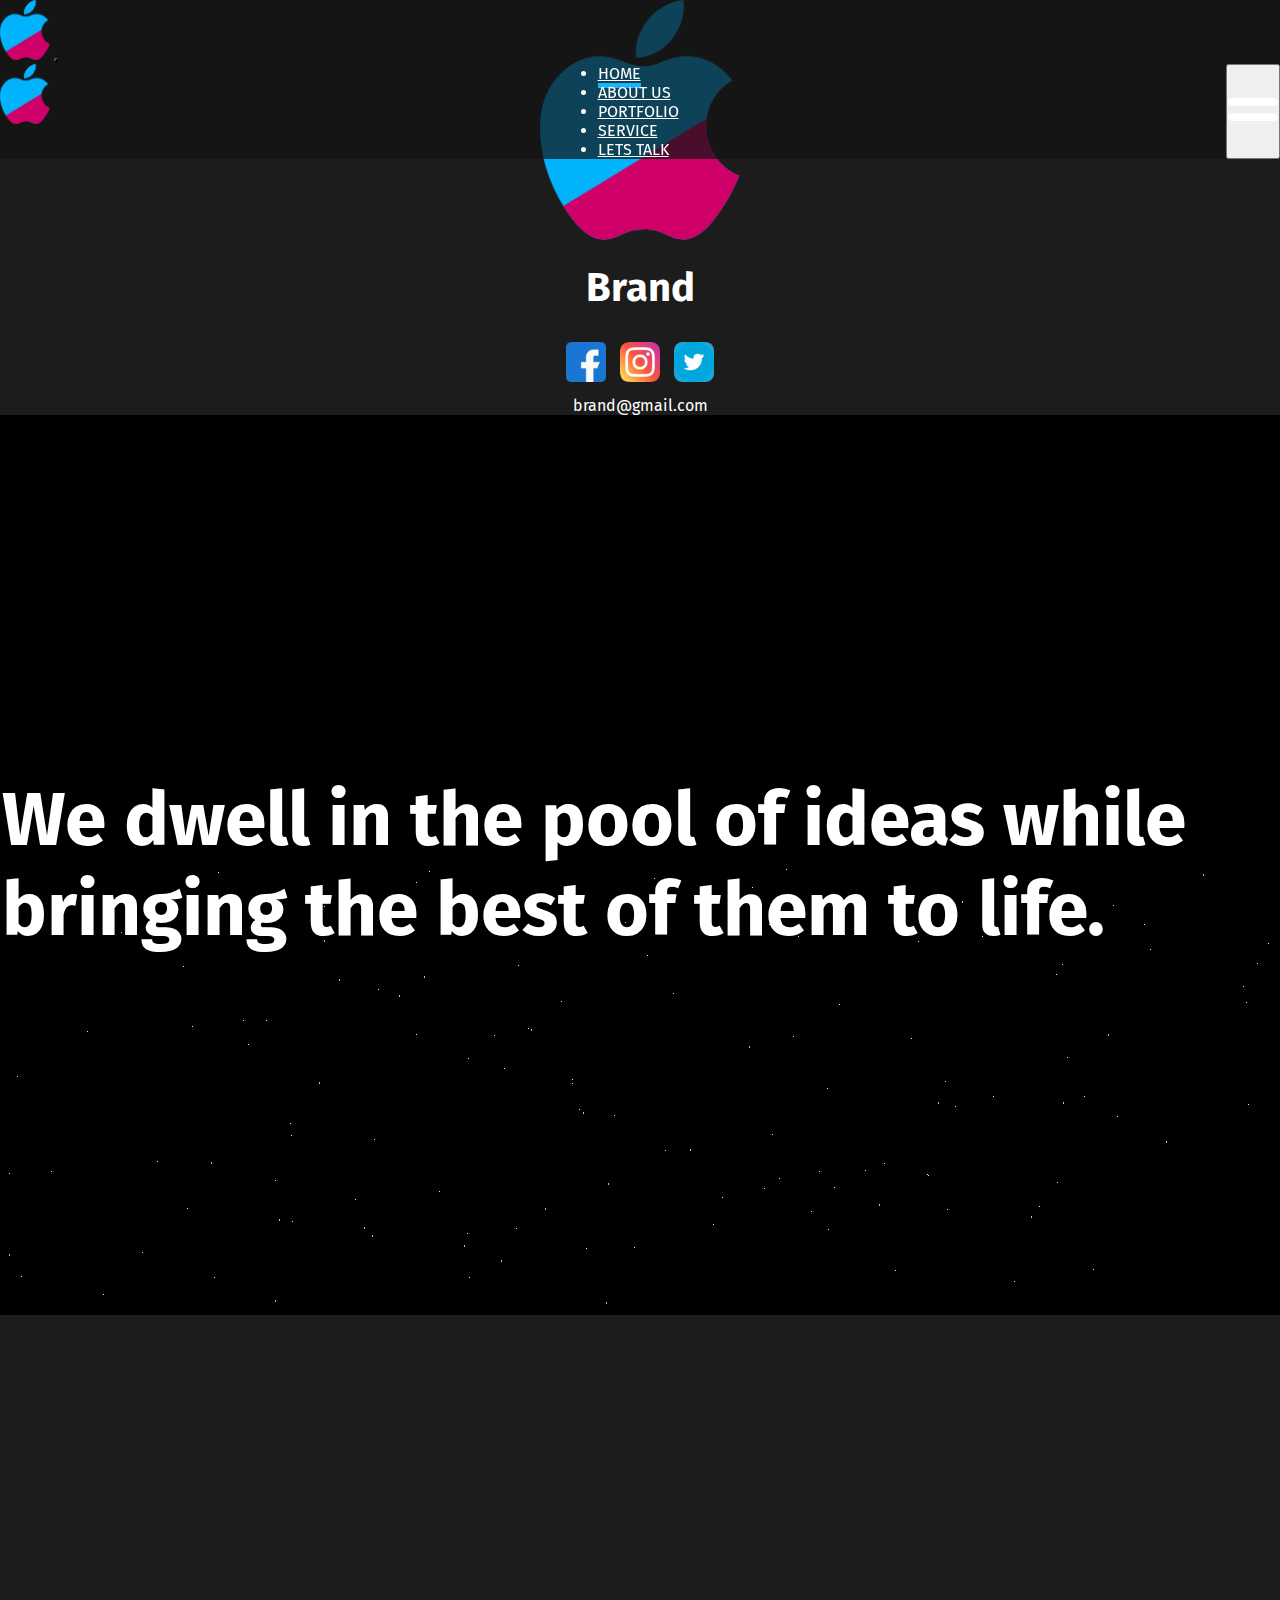
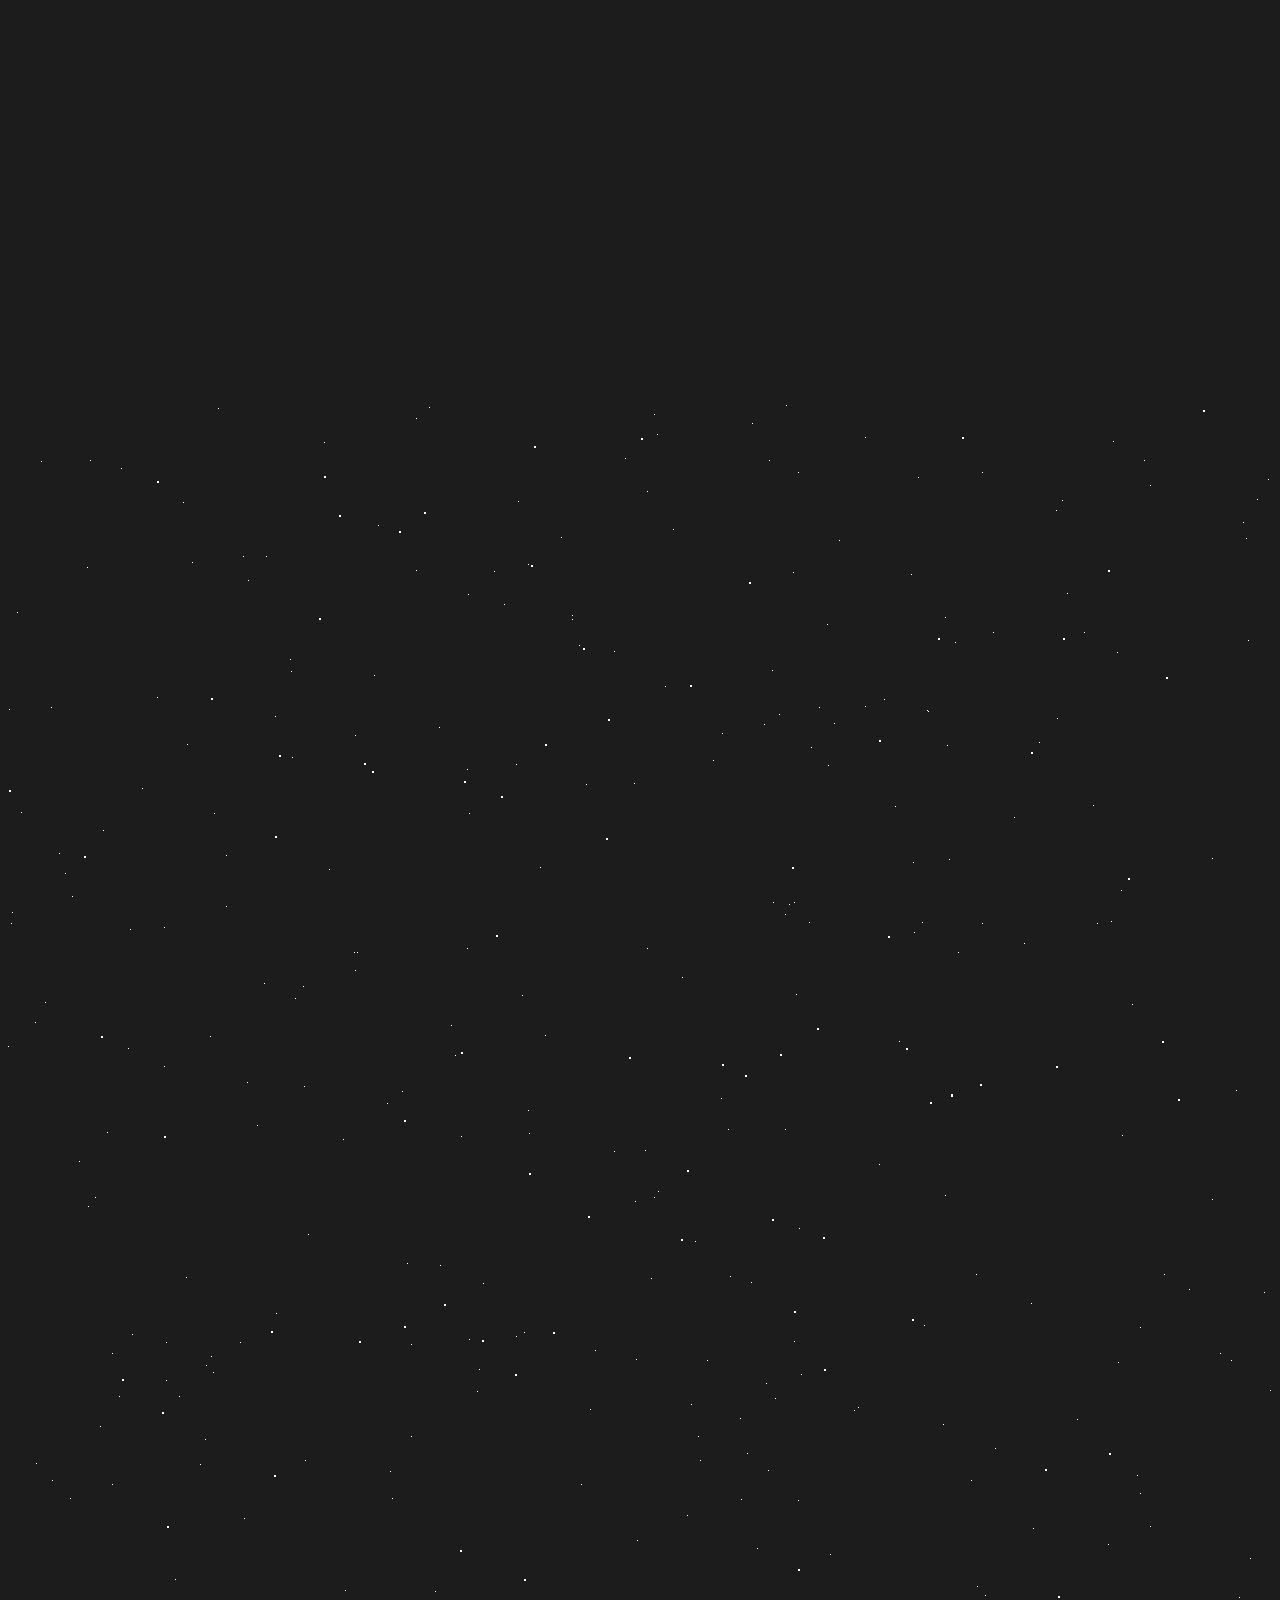
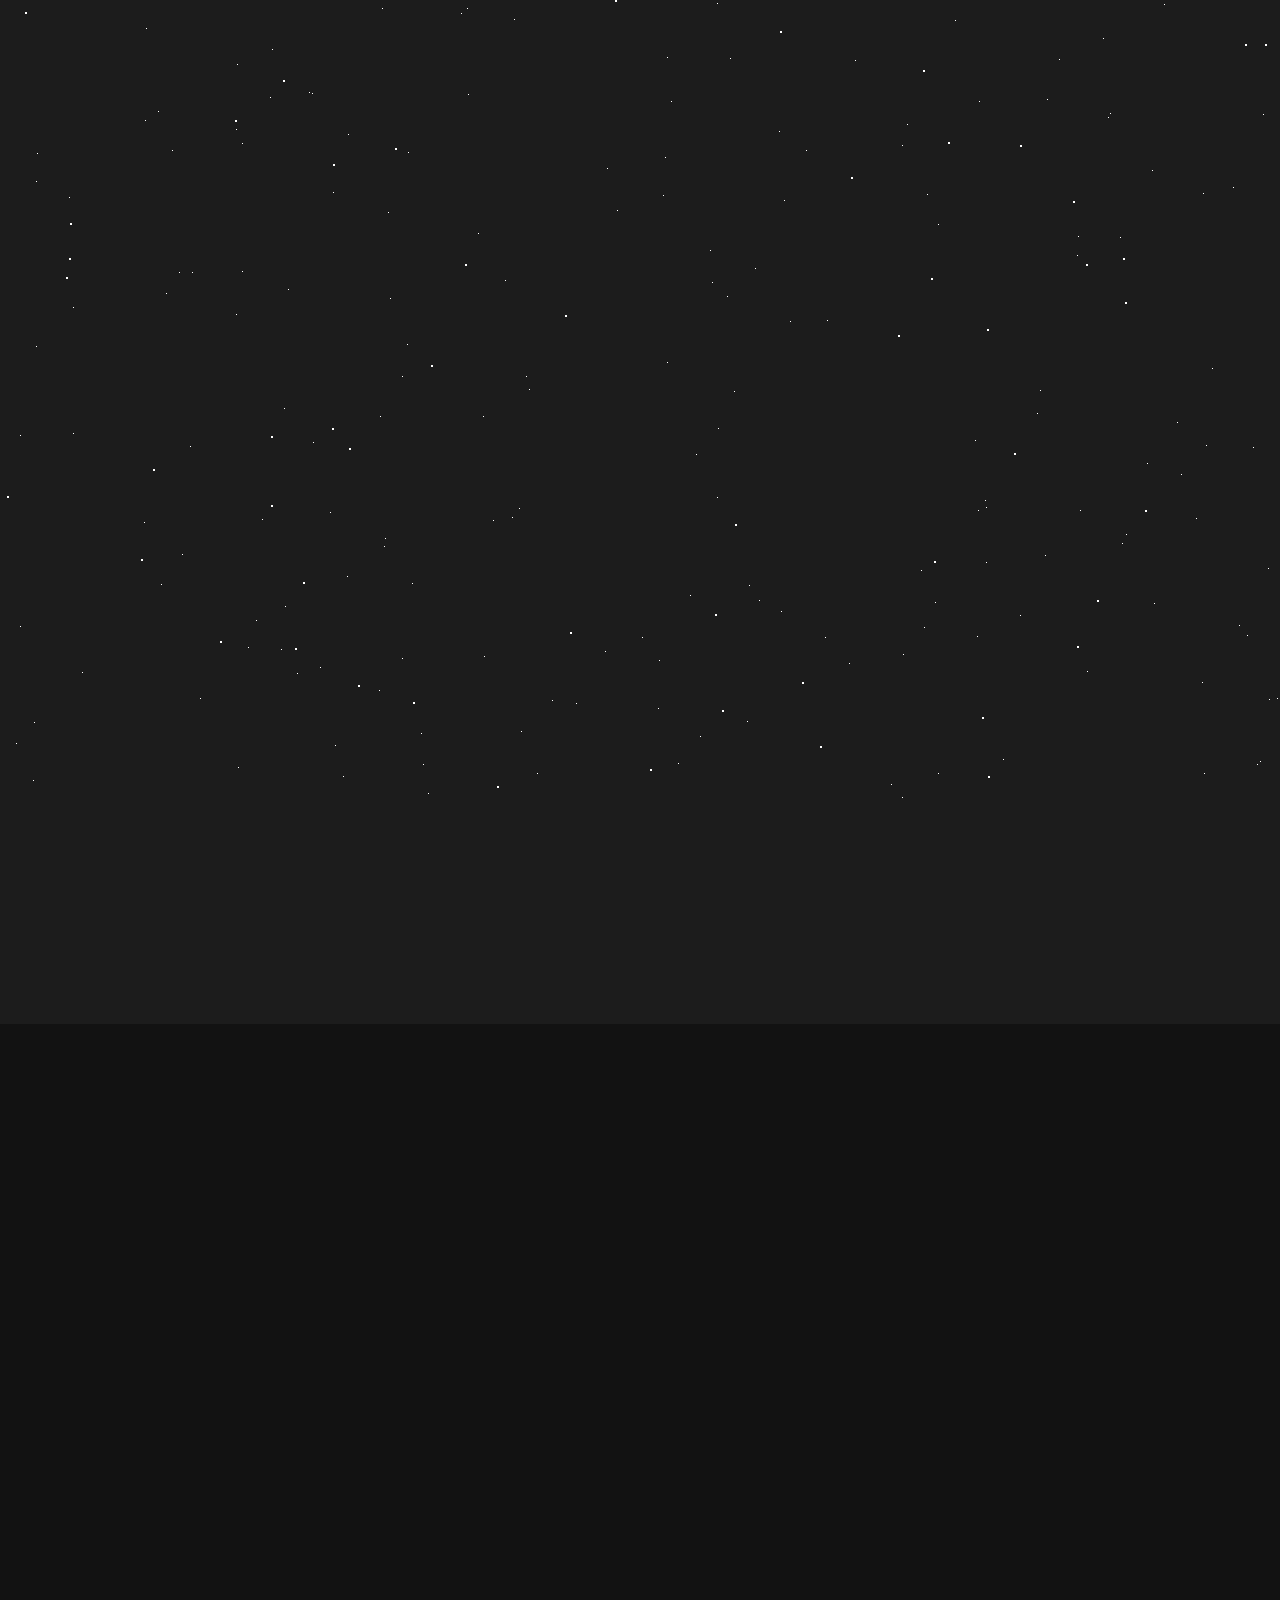
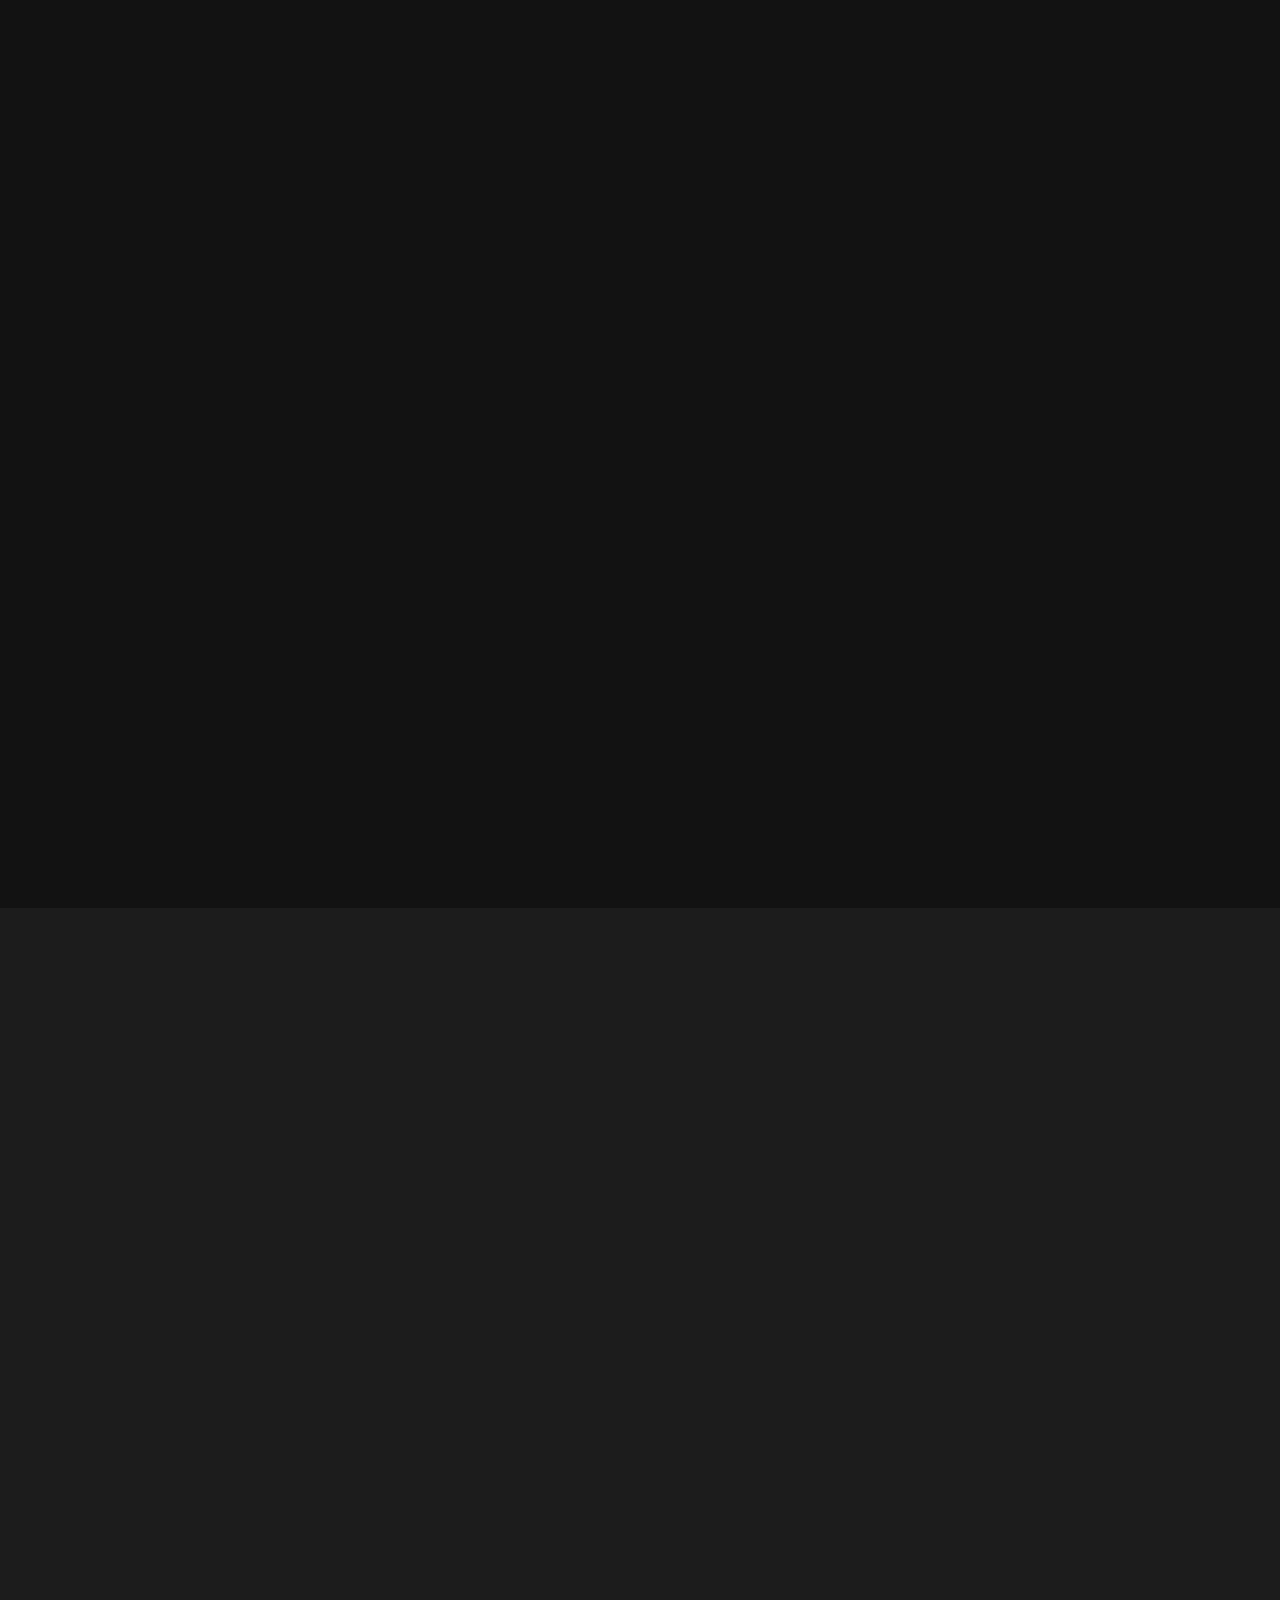
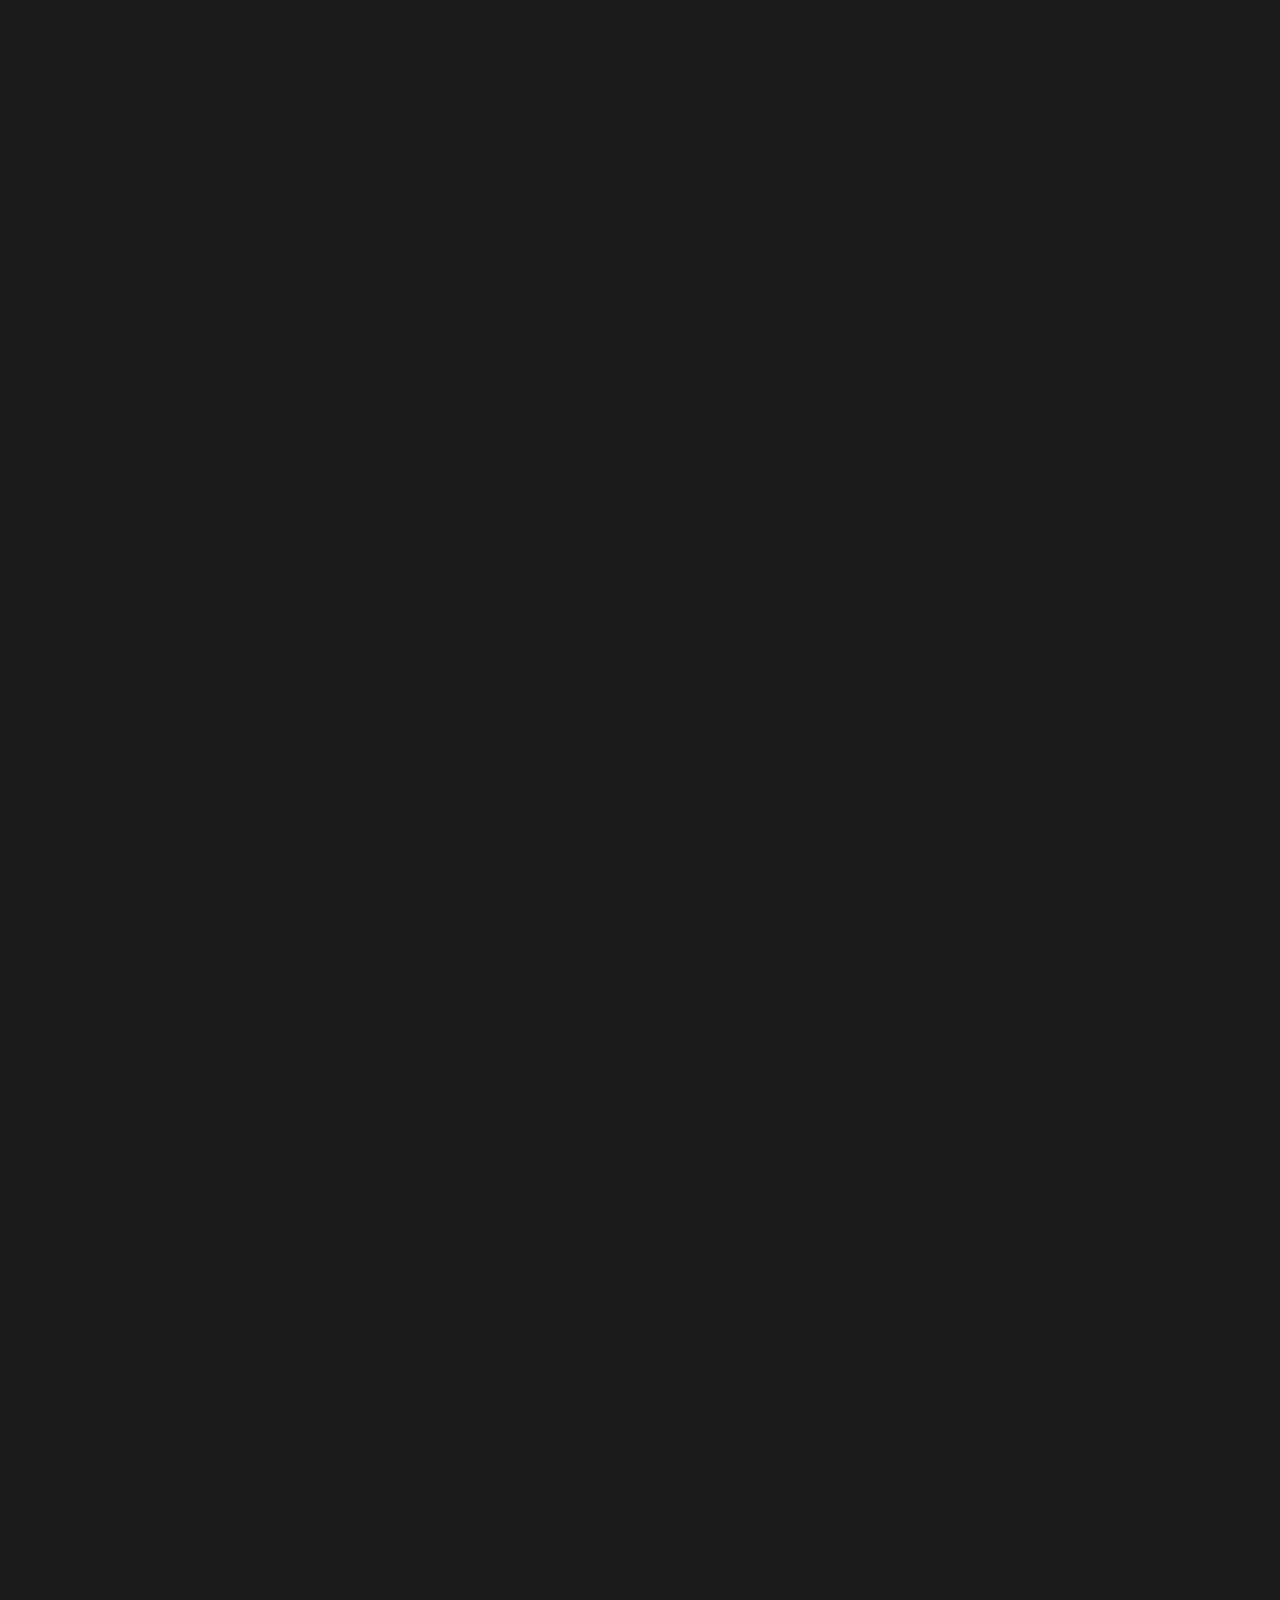
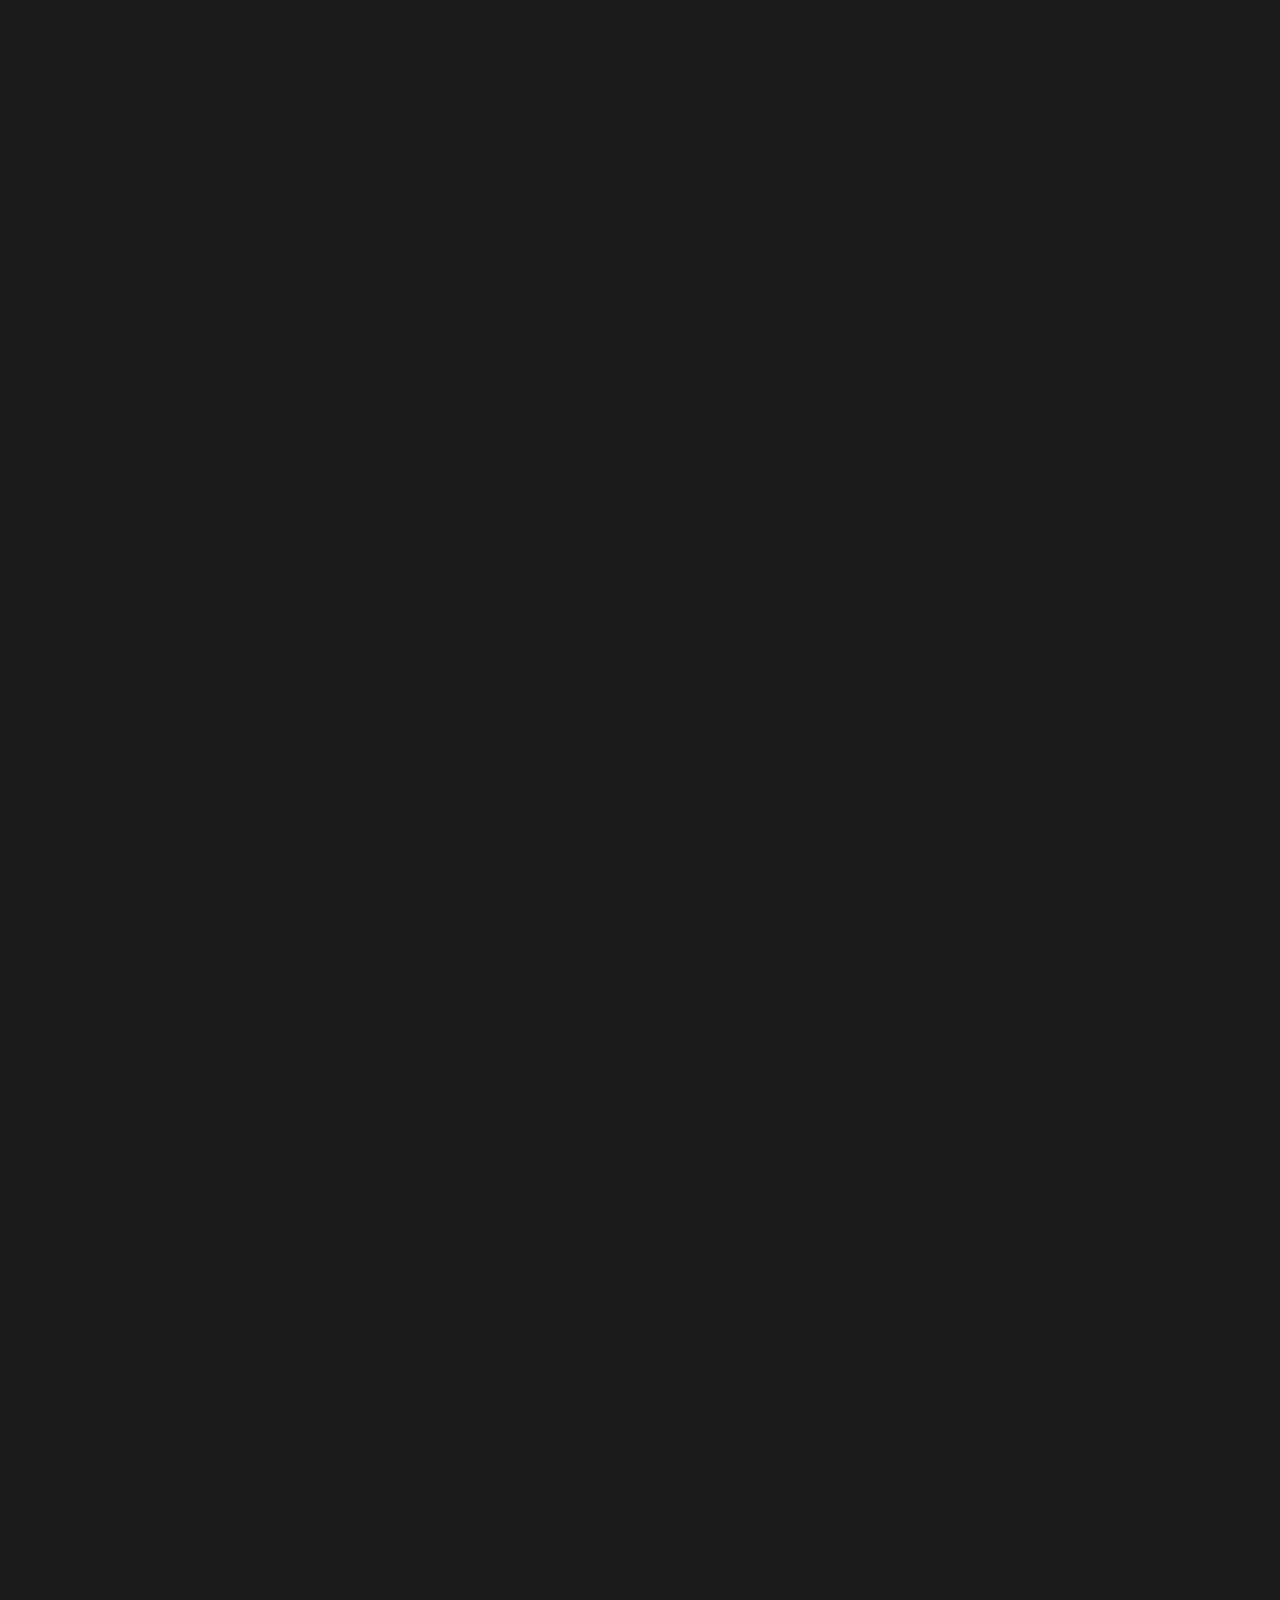
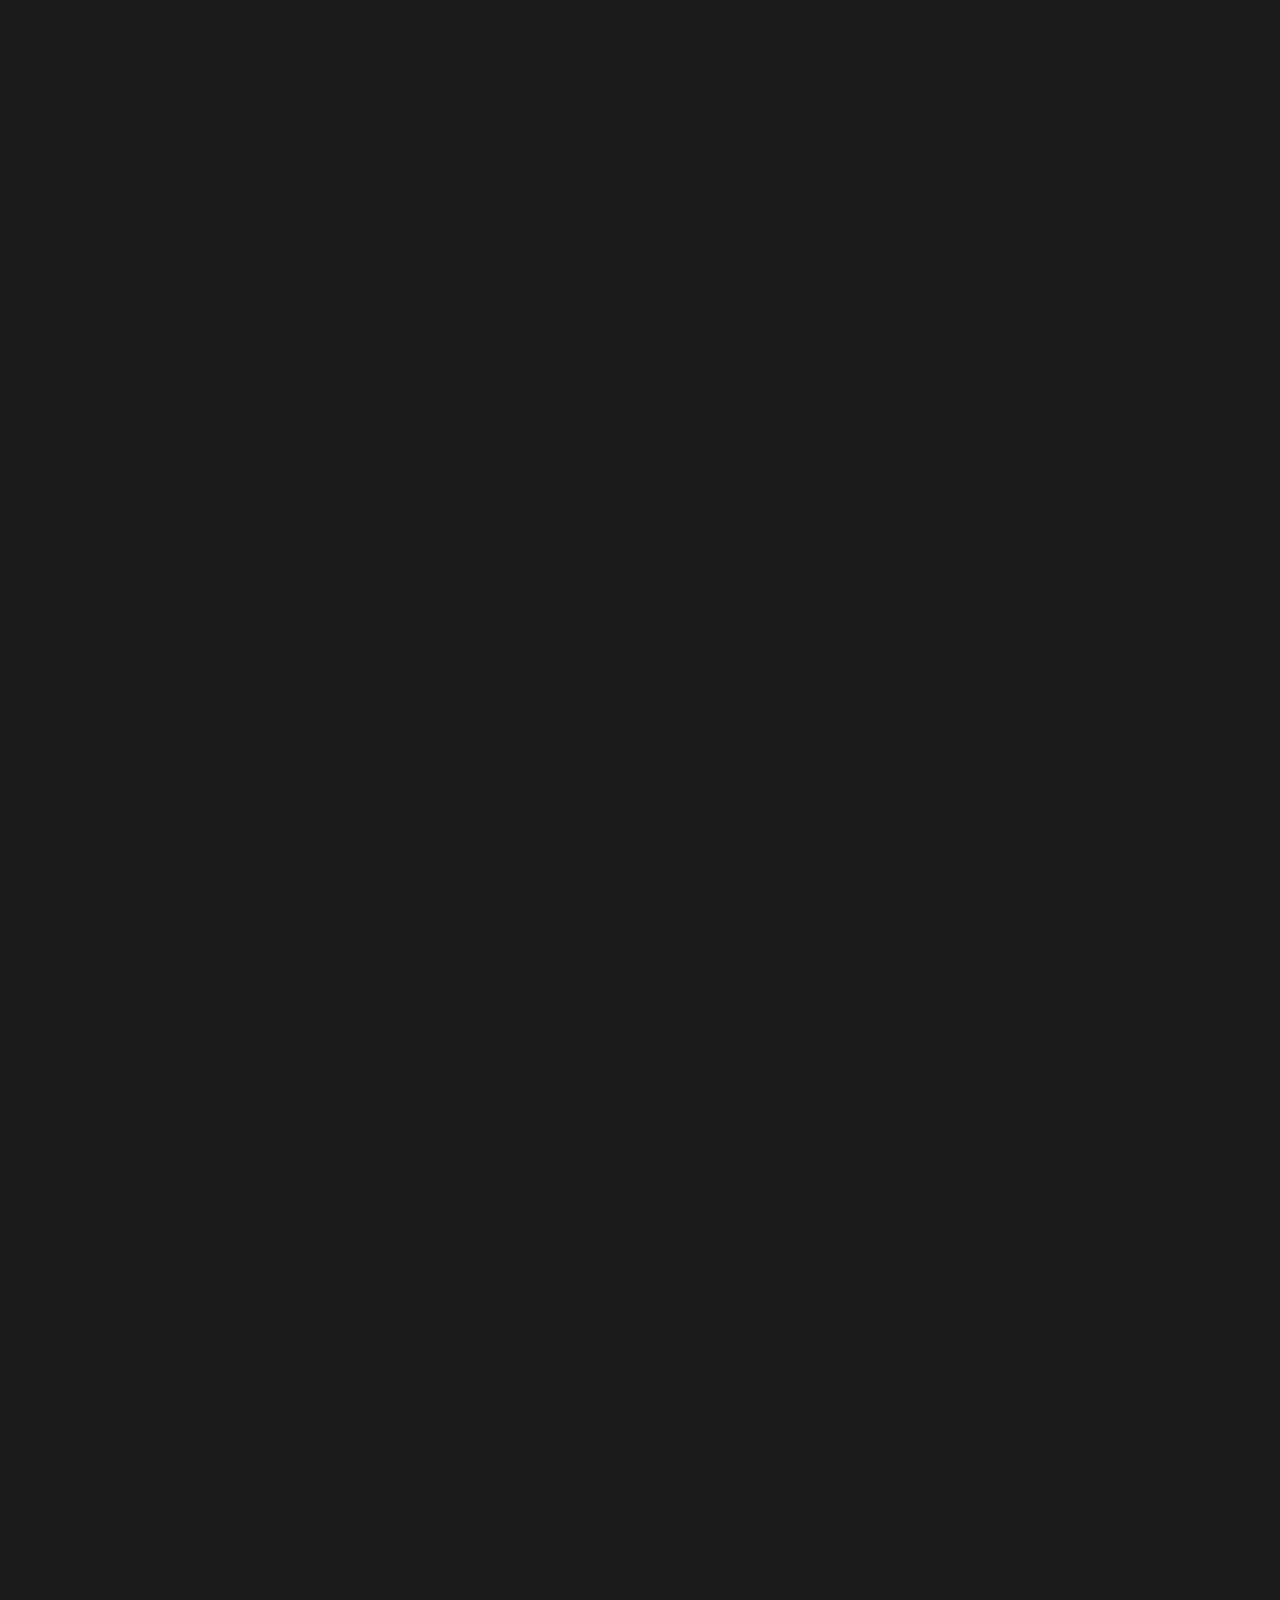
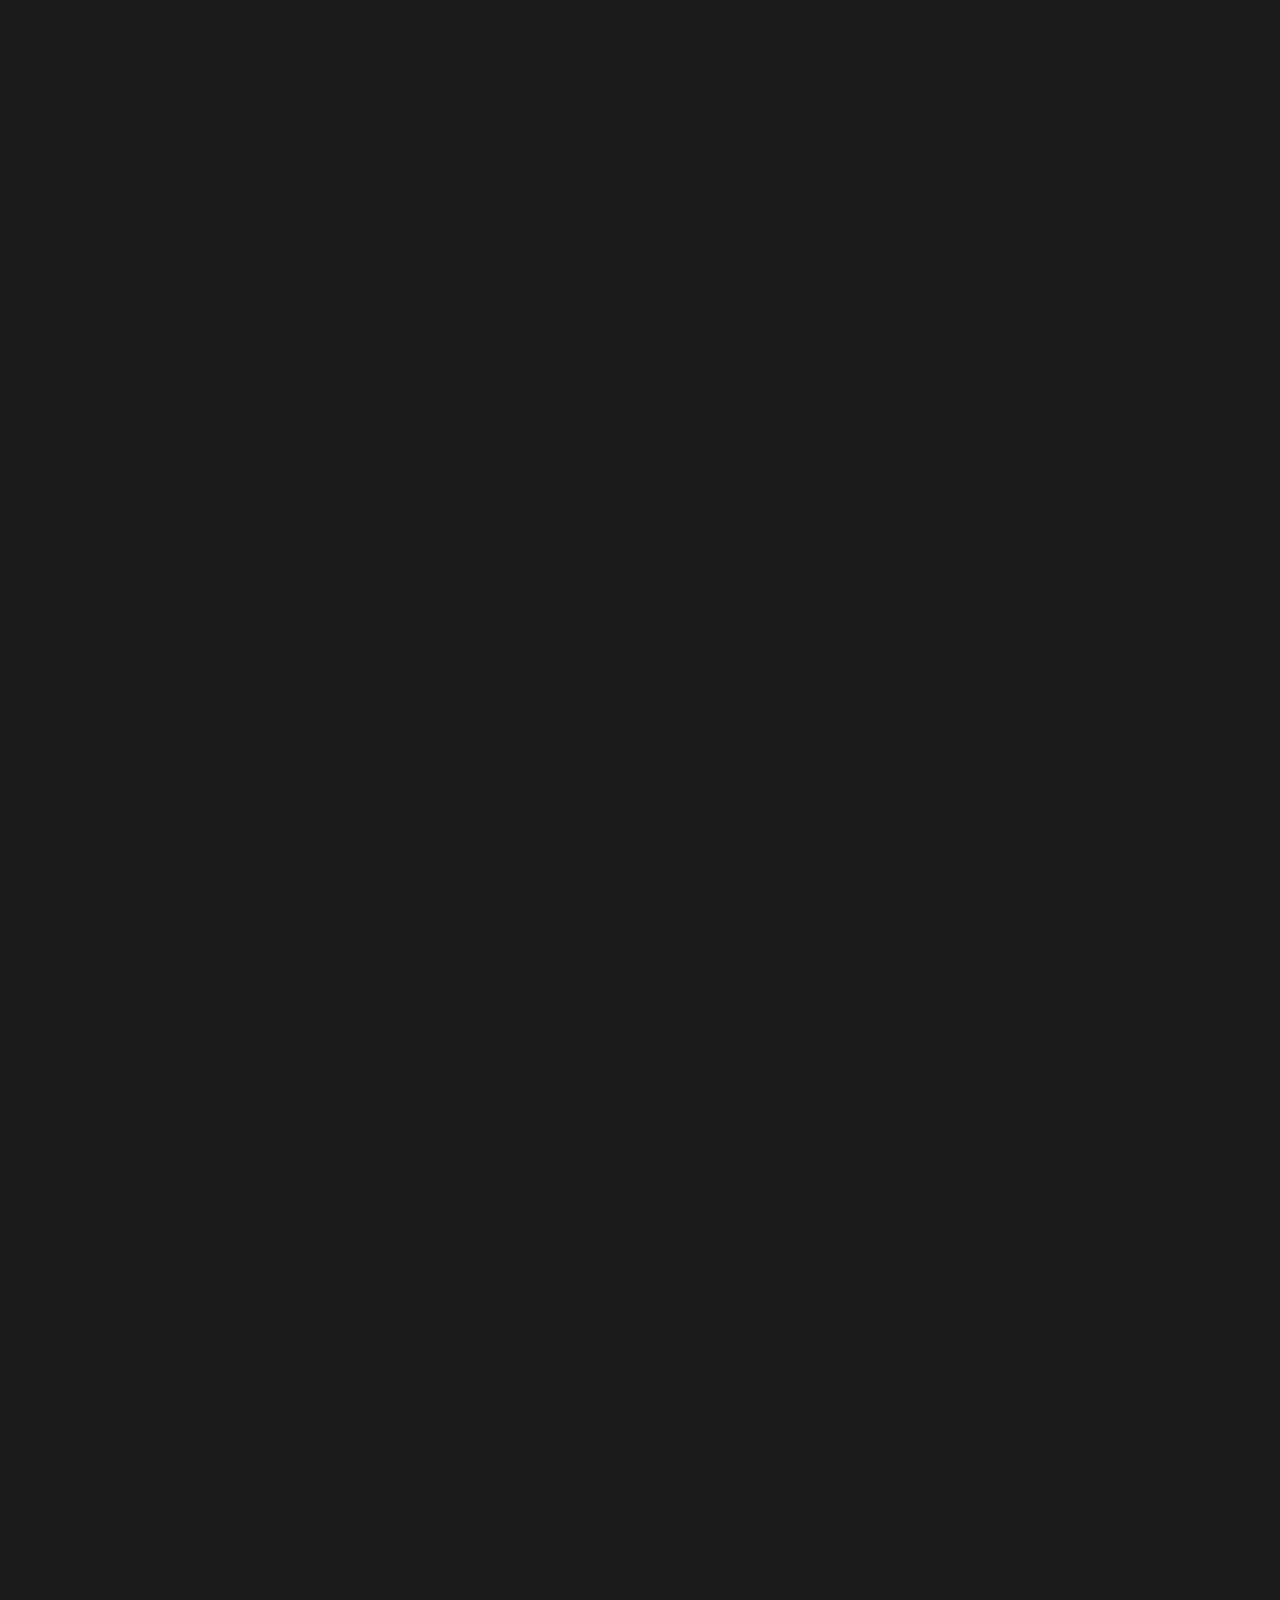
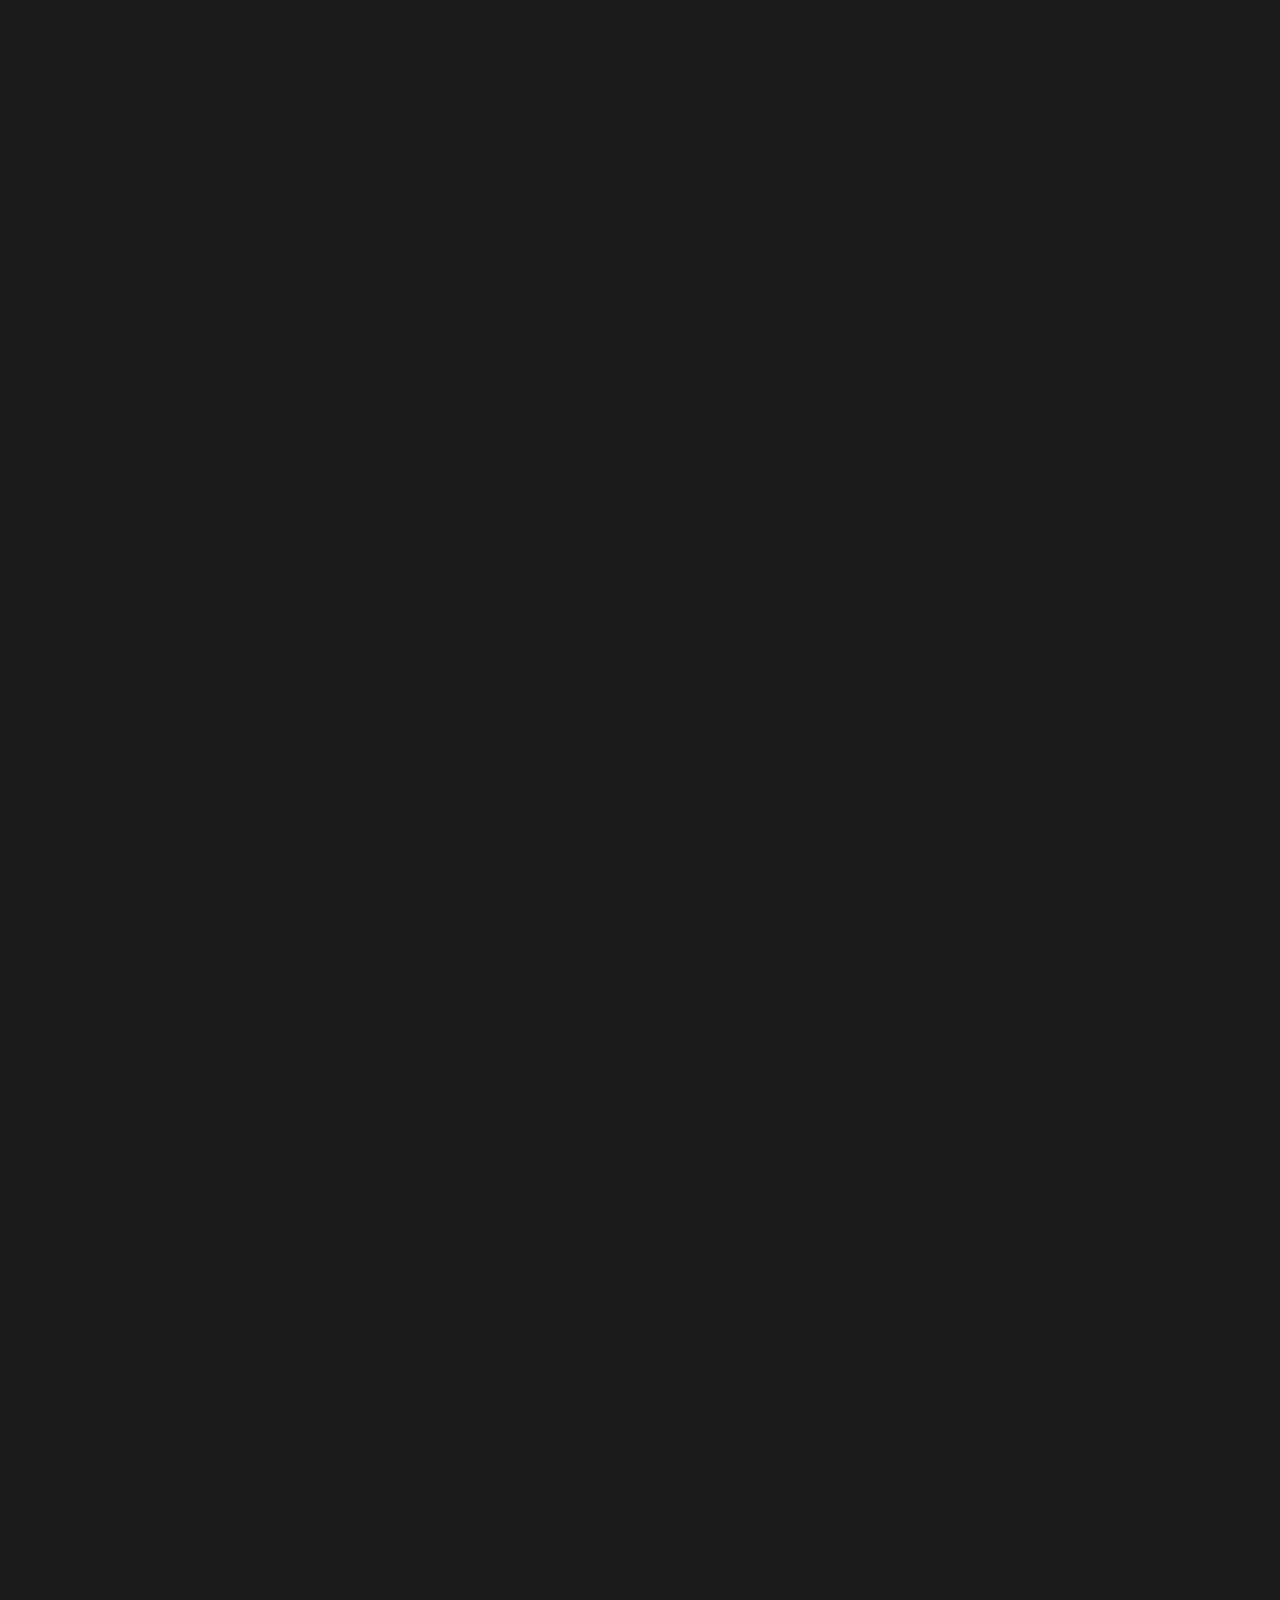
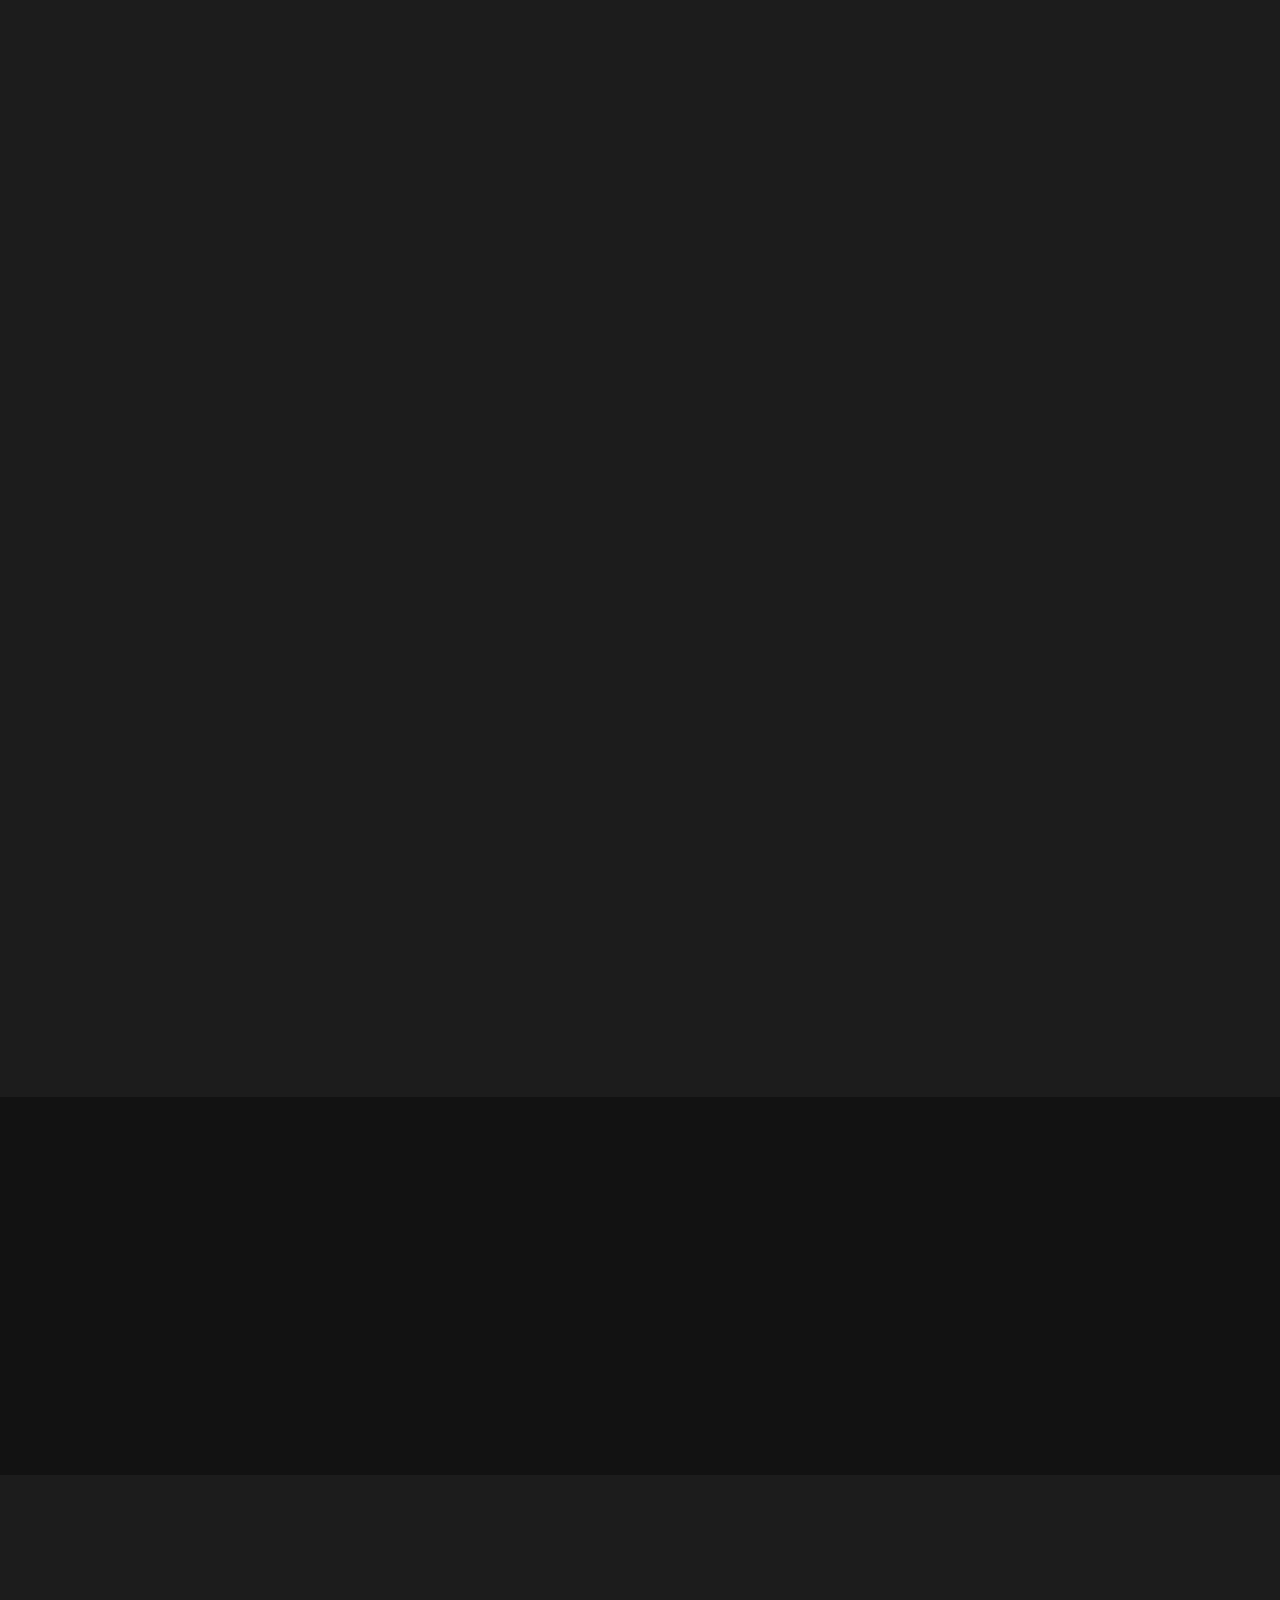
==== commit 95bc62ff: "star animation css added" ====
--- a/index.html
+++ b/index.html
@@ -8,6 +8,7 @@
 
     <!--CSS Link-->
     <link rel="stylesheet" href="./assets/css/style.css">
+    <link rel="stylesheet" href="./assets/css/stars_animation.css">
     <!--JS Link-->
     <script src="./assets/js/main.js"></script>
     <!--Bootstrap 5.2 CSS-->
@@ -89,6 +90,10 @@
 
         <!--Banner Section-->
         <section class="Banner_section container-fluid" id="home">
+            <div id="stars"></div>
+            <div id="stars2"></div>
+            <div id="stars3"></div>
+
             <div class="container" data-aos="fade-up" data-aos-duration="1000">
                 <div class="row">
                         <h2 class="heading">We dwell in the pool of ideas
--- a/assets/css/style.css
+++ b/assets/css/style.css
@@ -126,6 +126,7 @@
 .Banner_section{
     background-color: #000000;
     height: 100vh;
+    overflow: hidden; /* to avoid stars overflow to other sections*/
     display: flex;
     align-items: center;
 }
--- a/assets/css/stars_animation.css
+++ b/assets/css/stars_animation.css
@@ -0,0 +1,576 @@
+/*Star Animation CSS*/
+
+#stars {
+    width: 1px;
+    height: 1px;
+    border-radius: 50%;
+    background: transparent;
+    animation: animStar 30s linear infinite;
+    box-shadow: 779px 1331px #fff, 324px 42px #fff, 303px 586px #fff,
+    1312px 276px #fff, 451px 625px #fff, 521px 1931px #fff, 1087px 1871px #fff,
+    36px 1546px #fff, 132px 934px #fff, 1698px 901px #fff, 1418px 664px #fff,
+    1448px 1157px #fff, 1084px 232px #fff, 347px 1776px #fff, 1722px 243px #fff,
+    1629px 835px #fff, 479px 969px #fff, 1231px 960px #fff, 586px 384px #fff,
+    164px 527px #fff, 8px 646px #fff, 1150px 1126px #fff, 665px 1357px #fff,
+    1556px 1982px #fff, 1260px 1961px #fff, 1675px 1741px #fff,
+    1843px 1514px #fff, 718px 1628px #fff, 242px 1343px #fff, 1497px 1880px #fff,
+    1364px 230px #fff, 1739px 1302px #fff, 636px 959px #fff, 304px 686px #fff,
+    614px 751px #fff, 1935px 816px #fff, 1428px 60px #fff, 355px 335px #fff,
+    1594px 158px #fff, 90px 60px #fff, 1553px 162px #fff, 1239px 1825px #fff,
+    1945px 587px #fff, 749px 1785px #fff, 1987px 1172px #fff, 1301px 1237px #fff,
+    1039px 342px #fff, 1585px 1481px #fff, 995px 1048px #fff, 524px 932px #fff,
+    214px 413px #fff, 1701px 1300px #fff, 1037px 1613px #fff, 1871px 996px #fff,
+    1360px 1635px #fff, 1110px 1313px #fff, 412px 1783px #fff, 1949px 177px #fff,
+    903px 1854px #fff, 700px 1936px #fff, 378px 125px #fff, 308px 834px #fff,
+    1118px 962px #fff, 1350px 1929px #fff, 781px 1811px #fff, 561px 137px #fff,
+    757px 1148px #fff, 1670px 1979px #fff, 343px 739px #fff, 945px 795px #fff,
+    576px 1903px #fff, 1078px 1436px #fff, 1583px 450px #fff, 1366px 474px #fff,
+    297px 1873px #fff, 192px 162px #fff, 1624px 1633px #fff, 59px 453px #fff,
+    82px 1872px #fff, 1933px 498px #fff, 1966px 1974px #fff, 1975px 1688px #fff,
+    779px 314px #fff, 1858px 1543px #fff, 73px 1507px #fff, 1693px 975px #fff,
+    1683px 108px #fff, 1768px 1654px #fff, 654px 14px #fff, 494px 171px #fff,
+    1689px 1895px #fff, 1660px 263px #fff, 1031px 903px #fff, 1203px 1393px #fff,
+    1333px 1421px #fff, 1113px 41px #fff, 1206px 1645px #fff, 1325px 1635px #fff,
+    142px 388px #fff, 572px 215px #fff, 1535px 296px #fff, 1419px 407px #fff,
+    1379px 1003px #fff, 329px 469px #fff, 1791px 1652px #fff, 935px 1802px #fff,
+    1330px 1820px #fff, 421px 1933px #fff, 828px 365px #fff, 275px 316px #fff,
+    707px 960px #fff, 1605px 1554px #fff, 625px 58px #fff, 717px 1697px #fff,
+    1669px 246px #fff, 1925px 322px #fff, 1154px 1803px #fff, 1929px 295px #fff,
+    1248px 240px #fff, 1045px 1755px #fff, 166px 942px #fff, 1888px 1773px #fff,
+    678px 1963px #fff, 1370px 569px #fff, 1974px 1400px #fff, 1786px 460px #fff,
+    51px 307px #fff, 784px 1400px #fff, 730px 1258px #fff, 1712px 393px #fff,
+    416px 170px #fff, 1797px 1932px #fff, 572px 219px #fff, 1557px 1856px #fff,
+    218px 8px #fff, 348px 1334px #fff, 469px 413px #fff, 385px 1738px #fff,
+    1357px 1818px #fff, 240px 942px #fff, 248px 1847px #fff, 1535px 806px #fff,
+    236px 1514px #fff, 1429px 1556px #fff, 73px 1633px #fff, 1398px 1121px #fff,
+    671px 1301px #fff, 1404px 1663px #fff, 740px 1018px #fff, 1600px 377px #fff,
+    785px 514px #fff, 112px 1084px #fff, 1915px 1887px #fff, 1463px 1848px #fff,
+    687px 1115px #fff, 1268px 1768px #fff, 1729px 1425px #fff,
+    1284px 1022px #fff, 801px 974px #fff, 1975px 1317px #fff, 1354px 834px #fff,
+    1446px 1484px #fff, 1283px 1786px #fff, 11px 523px #fff, 1842px 236px #fff,
+    1355px 654px #fff, 429px 7px #fff, 1033px 1128px #fff, 157px 297px #fff,
+    545px 635px #fff, 52px 1080px #fff, 827px 1520px #fff, 1121px 490px #fff,
+    9px 309px #fff, 1744px 1586px #fff, 1014px 417px #fff, 1534px 524px #fff,
+    958px 552px #fff, 1403px 1496px #fff, 387px 703px #fff, 1522px 548px #fff,
+    1355px 282px #fff, 1532px 601px #fff, 1838px 790px #fff, 290px 259px #fff,
+    295px 598px #fff, 1601px 539px #fff, 1561px 1272px #fff, 34px 1922px #fff,
+    1024px 543px #fff, 467px 369px #fff, 722px 333px #fff, 1976px 1255px #fff,
+    766px 983px #fff, 1582px 1285px #fff, 12px 512px #fff, 617px 1410px #fff,
+    682px 577px #fff, 1334px 1438px #fff, 439px 327px #fff, 1617px 1661px #fff,
+    673px 129px #fff, 794px 941px #fff, 1386px 1902px #fff, 37px 1353px #fff,
+    1467px 1353px #fff, 416px 18px #fff, 187px 344px #fff, 200px 1898px #fff,
+    1491px 1619px #fff, 811px 347px #fff, 924px 1827px #fff, 945px 217px #fff,
+    1735px 1228px #fff, 379px 1890px #fff, 79px 761px #fff, 825px 1837px #fff,
+    1980px 1558px #fff, 1308px 1573px #fff, 1488px 1726px #fff,
+    382px 1208px #fff, 522px 595px #fff, 1277px 1898px #fff, 354px 552px #fff,
+    161px 1784px #fff, 614px 251px #fff, 526px 1576px #fff, 17px 212px #fff,
+    179px 996px #fff, 467px 1208px #fff, 1944px 1838px #fff, 1140px 1093px #fff,
+    858px 1007px #fff, 200px 1064px #fff, 423px 1964px #fff, 1945px 439px #fff,
+    1377px 689px #fff, 1120px 1437px #fff, 1876px 668px #fff, 907px 1324px #fff,
+    343px 1976px #fff, 1816px 1501px #fff, 1849px 177px #fff, 647px 91px #fff,
+    1984px 1012px #fff, 1336px 1300px #fff, 128px 648px #fff, 305px 1060px #fff,
+    1324px 826px #fff, 1263px 1314px #fff, 1801px 629px #fff, 1614px 1555px #fff,
+    1634px 90px #fff, 1603px 452px #fff, 891px 1984px #fff, 1556px 1906px #fff,
+    121px 68px #fff, 1676px 1714px #fff, 516px 936px #fff, 1947px 1492px #fff,
+    1455px 1519px #fff, 45px 602px #fff, 205px 1039px #fff, 793px 172px #fff,
+    1562px 1739px #fff, 1056px 110px #fff, 1512px 379px #fff, 1795px 1621px #fff,
+    1848px 607px #fff, 262px 1719px #fff, 477px 991px #fff, 483px 883px #fff,
+    1239px 1197px #fff, 1496px 647px #fff, 1649px 25px #fff, 1491px 1946px #fff,
+    119px 996px #fff, 179px 1472px #fff, 1341px 808px #fff, 1565px 1700px #fff,
+    407px 1544px #fff, 1754px 357px #fff, 1288px 981px #fff, 902px 1997px #fff,
+    1755px 1668px #fff, 186px 877px #fff, 1202px 1882px #fff, 461px 1213px #fff,
+    1400px 748px #fff, 1969px 1899px #fff, 809px 522px #fff, 514px 1219px #fff,
+    374px 275px #fff, 938px 1973px #fff, 357px 552px #fff, 144px 1722px #fff,
+    1572px 912px #fff, 402px 1858px #fff, 1544px 1195px #fff, 667px 1257px #fff,
+    727px 1496px #fff, 993px 232px #fff, 1772px 313px #fff, 1040px 1590px #fff,
+    1204px 1973px #fff, 1268px 79px #fff, 1555px 1048px #fff, 986px 1707px #fff,
+    978px 1710px #fff, 713px 360px #fff, 407px 863px #fff, 461px 736px #fff,
+    284px 1608px #fff, 103px 430px #fff, 1283px 1319px #fff, 977px 1186px #fff,
+    1966px 1516px #fff, 1287px 1129px #fff, 70px 1098px #fff, 1189px 889px #fff,
+    1126px 1734px #fff, 309px 1292px #fff, 879px 764px #fff, 65px 473px #fff,
+    1003px 1959px #fff, 658px 791px #fff, 402px 1576px #fff, 35px 622px #fff,
+    529px 1589px #fff, 164px 666px #fff, 1876px 1290px #fff, 1541px 526px #fff,
+    270px 1297px #fff, 440px 865px #fff, 1500px 802px #fff, 182px 1754px #fff,
+    1264px 892px #fff, 272px 1249px #fff, 1289px 1535px #fff, 190px 1646px #fff,
+    955px 242px #fff, 1456px 1597px #fff, 1727px 1983px #fff, 635px 801px #fff,
+    226px 455px #fff, 1396px 1710px #fff, 849px 1863px #fff, 237px 1264px #fff,
+    839px 140px #fff, 1122px 735px #fff, 1280px 15px #fff, 1318px 242px #fff,
+    1819px 1148px #fff, 333px 1392px #fff, 1949px 553px #fff, 1878px 1332px #fff,
+    467px 548px #fff, 1812px 1082px #fff, 1067px 193px #fff, 243px 156px #fff,
+    483px 1616px #fff, 1714px 933px #fff, 759px 1800px #fff, 1822px 995px #fff,
+    1877px 572px #fff, 581px 1084px #fff, 107px 732px #fff, 642px 1837px #fff,
+    166px 1493px #fff, 1555px 198px #fff, 819px 307px #fff, 947px 345px #fff,
+    827px 224px #fff, 927px 1394px #fff, 540px 467px #fff, 1093px 405px #fff,
+    1140px 927px #fff, 130px 529px #fff, 33px 1980px #fff, 1147px 1663px #fff,
+    1616px 1436px #fff, 528px 710px #fff, 798px 1100px #fff, 505px 1480px #fff,
+    899px 641px #fff, 1909px 1949px #fff, 1311px 964px #fff, 979px 1301px #fff,
+    1393px 969px #fff, 1793px 1886px #fff, 292px 357px #fff, 1196px 1718px #fff,
+    1290px 1994px #fff, 537px 1973px #fff, 1181px 1674px #fff,
+    1740px 1566px #fff, 1307px 265px #fff, 922px 522px #fff, 1892px 472px #fff,
+    384px 1746px #fff, 392px 1098px #fff, 647px 548px #fff, 390px 1498px #fff,
+    1246px 138px #fff, 730px 876px #fff, 192px 1472px #fff, 1790px 1789px #fff,
+    928px 311px #fff, 1253px 1647px #fff, 747px 1921px #fff, 1561px 1025px #fff,
+    1533px 1292px #fff, 1985px 195px #fff, 728px 729px #fff, 1712px 1936px #fff,
+    512px 1717px #fff, 1528px 483px #fff, 313px 1642px #fff, 281px 1849px #fff,
+    1212px 799px #fff, 435px 1191px #fff, 1422px 611px #fff, 1718px 1964px #fff,
+    411px 944px #fff, 210px 636px #fff, 1502px 1295px #fff, 1434px 349px #fff,
+    769px 60px #fff, 747px 1053px #fff, 789px 504px #fff, 1436px 1264px #fff,
+    1893px 1225px #fff, 1394px 1788px #fff, 1108px 1317px #fff,
+    1673px 1395px #fff, 854px 1010px #fff, 1705px 80px #fff, 1858px 148px #fff,
+    1729px 344px #fff, 1388px 664px #fff, 895px 406px #fff, 1479px 157px #fff,
+    1441px 1157px #fff, 552px 1900px #fff, 516px 364px #fff, 1647px 189px #fff,
+    1427px 1071px #fff, 785px 729px #fff, 1080px 1710px #fff, 504px 204px #fff,
+    1177px 1622px #fff, 657px 34px #fff, 1296px 1099px #fff, 248px 180px #fff,
+    1212px 1568px #fff, 667px 1562px #fff, 695px 841px #fff, 1608px 1247px #fff,
+    751px 882px #fff, 87px 167px #fff, 607px 1368px #fff, 1363px 1203px #fff,
+    1836px 317px #fff, 1668px 1703px #fff, 830px 1154px #fff, 1721px 1398px #fff,
+    1601px 1280px #fff, 976px 874px #fff, 1743px 254px #fff, 1020px 1815px #fff,
+    1670px 1766px #fff, 1890px 735px #fff, 1379px 136px #fff, 1864px 695px #fff,
+    206px 965px #fff, 1404px 1932px #fff, 1923px 1360px #fff, 247px 682px #fff,
+    519px 1708px #fff, 645px 750px #fff, 1164px 1204px #fff, 834px 323px #fff,
+    172px 1350px #fff, 213px 972px #fff, 1837px 190px #fff, 285px 1806px #fff,
+    1047px 1299px #fff, 1548px 825px #fff, 1730px 324px #fff, 1346px 1909px #fff,
+    772px 270px #fff, 345px 1190px #fff, 478px 1433px #fff, 1479px 25px #fff,
+    1994px 1830px #fff, 1744px 732px #fff, 20px 1635px #fff, 690px 1795px #fff,
+    1594px 569px #fff, 579px 245px #fff, 1398px 733px #fff, 408px 1352px #fff,
+    1774px 120px #fff, 1152px 1370px #fff, 1698px 1810px #fff, 710px 1450px #fff,
+    665px 286px #fff, 493px 1720px #fff, 786px 5px #fff, 637px 1140px #fff,
+    764px 324px #fff, 927px 310px #fff, 938px 1424px #fff, 1884px 744px #fff,
+    913px 462px #fff, 1831px 1936px #fff, 1527px 249px #fff, 36px 1381px #fff,
+    1597px 581px #fff, 1530px 355px #fff, 949px 459px #fff, 799px 828px #fff,
+    242px 1471px #fff, 654px 797px #fff, 796px 594px #fff, 1365px 678px #fff,
+    752px 23px #fff, 1630px 541px #fff, 982px 72px #fff, 1733px 1831px #fff,
+    21px 412px #fff, 775px 998px #fff, 335px 1945px #fff, 264px 583px #fff,
+    158px 1311px #fff, 528px 164px #fff, 1978px 574px #fff, 717px 1203px #fff,
+    734px 1591px #fff, 1555px 820px #fff, 16px 1943px #fff, 1625px 1177px #fff,
+    1236px 690px #fff, 1585px 1590px #fff, 1737px 1728px #fff, 721px 698px #fff,
+    1804px 1186px #fff, 166px 980px #fff, 1850px 230px #fff, 330px 1712px #fff,
+    95px 797px #fff, 1948px 1078px #fff, 469px 939px #fff, 1269px 1899px #fff,
+    955px 1220px #fff, 1137px 1075px #fff, 312px 1293px #fff, 986px 1762px #fff,
+    1103px 1238px #fff, 428px 1993px #fff, 355px 570px #fff, 977px 1836px #fff,
+    1395px 1092px #fff, 276px 913px #fff, 1743px 656px #fff, 773px 502px #fff,
+    1686px 1322px #fff, 1516px 1945px #fff, 1334px 501px #fff, 266px 156px #fff,
+    455px 655px #fff, 798px 72px #fff, 1059px 1259px #fff, 1402px 1687px #fff,
+    236px 1329px #fff, 1455px 786px #fff, 146px 1228px #fff, 1851px 823px #fff,
+    1062px 100px #fff, 1220px 953px #fff, 20px 1826px #fff, 36px 1063px #fff,
+    1525px 338px #fff, 790px 1521px #fff, 741px 1099px #fff, 288px 1489px #fff,
+    700px 1060px #fff, 390px 1071px #fff, 411px 1036px #fff, 1853px 1072px #fff,
+    1446px 1085px #fff, 1164px 874px #fff, 924px 925px #fff, 291px 271px #fff,
+    1257px 1964px #fff, 1580px 1352px #fff, 1507px 1216px #fff, 211px 956px #fff,
+    985px 1195px #fff, 975px 1640px #fff, 518px 101px #fff, 663px 1395px #fff,
+    914px 532px #fff, 145px 1320px #fff, 69px 1397px #fff, 982px 523px #fff,
+    257px 725px #fff, 1599px 831px #fff, 1636px 1513px #fff, 1250px 1158px #fff,
+    1132px 604px #fff, 183px 102px #fff, 1057px 318px #fff, 1247px 1835px #fff,
+    1983px 1110px #fff, 1077px 1455px #fff, 921px 1770px #fff, 806px 1350px #fff,
+    1938px 1992px #fff, 855px 1260px #fff, 902px 1345px #fff, 658px 1908px #fff,
+    1845px 679px #fff, 712px 1482px #fff, 595px 950px #fff, 1784px 1992px #fff,
+    1847px 1785px #fff, 691px 1004px #fff, 175px 1179px #fff, 1666px 1911px #fff,
+    41px 61px #fff, 971px 1080px #fff, 1830px 1450px #fff, 1351px 1518px #fff,
+    1257px 99px #fff, 1395px 1498px #fff, 1117px 252px #fff, 1779px 597px #fff,
+    1346px 729px #fff, 1108px 1144px #fff, 402px 691px #fff, 72px 496px #fff,
+    1673px 1604px #fff, 1497px 974px #fff, 1865px 1664px #fff, 88px 806px #fff,
+    918px 77px #fff, 244px 1118px #fff, 256px 1820px #fff, 1851px 1840px #fff,
+    605px 1851px #fff, 634px 383px #fff, 865px 37px #fff, 943px 1024px #fff,
+    1951px 177px #fff, 1097px 523px #fff, 985px 1700px #fff, 1243px 122px #fff,
+    768px 1070px #fff, 468px 194px #fff, 320px 1867px #fff, 1850px 185px #fff,
+    380px 1616px #fff, 468px 1294px #fff, 1122px 1743px #fff, 884px 299px #fff,
+    1300px 1917px #fff, 1860px 396px #fff, 1270px 990px #fff, 529px 733px #fff,
+    1975px 1347px #fff, 1885px 685px #fff, 226px 506px #fff, 651px 878px #fff,
+    1323px 680px #fff, 1284px 680px #fff, 238px 1967px #fff, 911px 174px #fff,
+    1111px 521px #fff, 1150px 85px #fff, 794px 502px #fff, 484px 1856px #fff,
+    1809px 368px #fff, 112px 953px #fff, 590px 1009px #fff, 1655px 311px #fff,
+    100px 1026px #fff, 1803px 352px #fff, 865px 306px #fff, 1077px 1019px #fff,
+    1335px 872px #fff, 1647px 1298px #fff, 1233px 1387px #fff, 698px 1036px #fff,
+    659px 1860px #fff, 388px 1412px #fff, 1212px 458px #fff, 755px 1468px #fff,
+    696px 1654px #fff, 1144px 60px #fff;
+}
+
+#stars:after {
+    content: '';
+    position: absolute;
+    top: 2000px;
+    width: 1px;
+    height: 1px;
+    background: transparent;
+    box-shadow: 779px 1331px #fff, 324px 42px #fff, 303px 586px #fff,
+    1312px 276px #fff, 451px 625px #fff, 521px 1931px #fff, 1087px 1871px #fff,
+    36px 1546px #fff, 132px 934px #fff, 1698px 901px #fff, 1418px 664px #fff,
+    1448px 1157px #fff, 1084px 232px #fff, 347px 1776px #fff, 1722px 243px #fff,
+    1629px 835px #fff, 479px 969px #fff, 1231px 960px #fff, 586px 384px #fff,
+    164px 527px #fff, 8px 646px #fff, 1150px 1126px #fff, 665px 1357px #fff,
+    1556px 1982px #fff, 1260px 1961px #fff, 1675px 1741px #fff,
+    1843px 1514px #fff, 718px 1628px #fff, 242px 1343px #fff, 1497px 1880px #fff,
+    1364px 230px #fff, 1739px 1302px #fff, 636px 959px #fff, 304px 686px #fff,
+    614px 751px #fff, 1935px 816px #fff, 1428px 60px #fff, 355px 335px #fff,
+    1594px 158px #fff, 90px 60px #fff, 1553px 162px #fff, 1239px 1825px #fff,
+    1945px 587px #fff, 749px 1785px #fff, 1987px 1172px #fff, 1301px 1237px #fff,
+    1039px 342px #fff, 1585px 1481px #fff, 995px 1048px #fff, 524px 932px #fff,
+    214px 413px #fff, 1701px 1300px #fff, 1037px 1613px #fff, 1871px 996px #fff,
+    1360px 1635px #fff, 1110px 1313px #fff, 412px 1783px #fff, 1949px 177px #fff,
+    903px 1854px #fff, 700px 1936px #fff, 378px 125px #fff, 308px 834px #fff,
+    1118px 962px #fff, 1350px 1929px #fff, 781px 1811px #fff, 561px 137px #fff,
+    757px 1148px #fff, 1670px 1979px #fff, 343px 739px #fff, 945px 795px #fff,
+    576px 1903px #fff, 1078px 1436px #fff, 1583px 450px #fff, 1366px 474px #fff,
+    297px 1873px #fff, 192px 162px #fff, 1624px 1633px #fff, 59px 453px #fff,
+    82px 1872px #fff, 1933px 498px #fff, 1966px 1974px #fff, 1975px 1688px #fff,
+    779px 314px #fff, 1858px 1543px #fff, 73px 1507px #fff, 1693px 975px #fff,
+    1683px 108px #fff, 1768px 1654px #fff, 654px 14px #fff, 494px 171px #fff,
+    1689px 1895px #fff, 1660px 263px #fff, 1031px 903px #fff, 1203px 1393px #fff,
+    1333px 1421px #fff, 1113px 41px #fff, 1206px 1645px #fff, 1325px 1635px #fff,
+    142px 388px #fff, 572px 215px #fff, 1535px 296px #fff, 1419px 407px #fff,
+    1379px 1003px #fff, 329px 469px #fff, 1791px 1652px #fff, 935px 1802px #fff,
+    1330px 1820px #fff, 421px 1933px #fff, 828px 365px #fff, 275px 316px #fff,
+    707px 960px #fff, 1605px 1554px #fff, 625px 58px #fff, 717px 1697px #fff,
+    1669px 246px #fff, 1925px 322px #fff, 1154px 1803px #fff, 1929px 295px #fff,
+    1248px 240px #fff, 1045px 1755px #fff, 166px 942px #fff, 1888px 1773px #fff,
+    678px 1963px #fff, 1370px 569px #fff, 1974px 1400px #fff, 1786px 460px #fff,
+    51px 307px #fff, 784px 1400px #fff, 730px 1258px #fff, 1712px 393px #fff,
+    416px 170px #fff, 1797px 1932px #fff, 572px 219px #fff, 1557px 1856px #fff,
+    218px 8px #fff, 348px 1334px #fff, 469px 413px #fff, 385px 1738px #fff,
+    1357px 1818px #fff, 240px 942px #fff, 248px 1847px #fff, 1535px 806px #fff,
+    236px 1514px #fff, 1429px 1556px #fff, 73px 1633px #fff, 1398px 1121px #fff,
+    671px 1301px #fff, 1404px 1663px #fff, 740px 1018px #fff, 1600px 377px #fff,
+    785px 514px #fff, 112px 1084px #fff, 1915px 1887px #fff, 1463px 1848px #fff,
+    687px 1115px #fff, 1268px 1768px #fff, 1729px 1425px #fff,
+    1284px 1022px #fff, 801px 974px #fff, 1975px 1317px #fff, 1354px 834px #fff,
+    1446px 1484px #fff, 1283px 1786px #fff, 11px 523px #fff, 1842px 236px #fff,
+    1355px 654px #fff, 429px 7px #fff, 1033px 1128px #fff, 157px 297px #fff,
+    545px 635px #fff, 52px 1080px #fff, 827px 1520px #fff, 1121px 490px #fff,
+    9px 309px #fff, 1744px 1586px #fff, 1014px 417px #fff, 1534px 524px #fff,
+    958px 552px #fff, 1403px 1496px #fff, 387px 703px #fff, 1522px 548px #fff,
+    1355px 282px #fff, 1532px 601px #fff, 1838px 790px #fff, 290px 259px #fff,
+    295px 598px #fff, 1601px 539px #fff, 1561px 1272px #fff, 34px 1922px #fff,
+    1024px 543px #fff, 467px 369px #fff, 722px 333px #fff, 1976px 1255px #fff,
+    766px 983px #fff, 1582px 1285px #fff, 12px 512px #fff, 617px 1410px #fff,
+    682px 577px #fff, 1334px 1438px #fff, 439px 327px #fff, 1617px 1661px #fff,
+    673px 129px #fff, 794px 941px #fff, 1386px 1902px #fff, 37px 1353px #fff,
+    1467px 1353px #fff, 416px 18px #fff, 187px 344px #fff, 200px 1898px #fff,
+    1491px 1619px #fff, 811px 347px #fff, 924px 1827px #fff, 945px 217px #fff,
+    1735px 1228px #fff, 379px 1890px #fff, 79px 761px #fff, 825px 1837px #fff,
+    1980px 1558px #fff, 1308px 1573px #fff, 1488px 1726px #fff,
+    382px 1208px #fff, 522px 595px #fff, 1277px 1898px #fff, 354px 552px #fff,
+    161px 1784px #fff, 614px 251px #fff, 526px 1576px #fff, 17px 212px #fff,
+    179px 996px #fff, 467px 1208px #fff, 1944px 1838px #fff, 1140px 1093px #fff,
+    858px 1007px #fff, 200px 1064px #fff, 423px 1964px #fff, 1945px 439px #fff,
+    1377px 689px #fff, 1120px 1437px #fff, 1876px 668px #fff, 907px 1324px #fff,
+    343px 1976px #fff, 1816px 1501px #fff, 1849px 177px #fff, 647px 91px #fff,
+    1984px 1012px #fff, 1336px 1300px #fff, 128px 648px #fff, 305px 1060px #fff,
+    1324px 826px #fff, 1263px 1314px #fff, 1801px 629px #fff, 1614px 1555px #fff,
+    1634px 90px #fff, 1603px 452px #fff, 891px 1984px #fff, 1556px 1906px #fff,
+    121px 68px #fff, 1676px 1714px #fff, 516px 936px #fff, 1947px 1492px #fff,
+    1455px 1519px #fff, 45px 602px #fff, 205px 1039px #fff, 793px 172px #fff,
+    1562px 1739px #fff, 1056px 110px #fff, 1512px 379px #fff, 1795px 1621px #fff,
+    1848px 607px #fff, 262px 1719px #fff, 477px 991px #fff, 483px 883px #fff,
+    1239px 1197px #fff, 1496px 647px #fff, 1649px 25px #fff, 1491px 1946px #fff,
+    119px 996px #fff, 179px 1472px #fff, 1341px 808px #fff, 1565px 1700px #fff,
+    407px 1544px #fff, 1754px 357px #fff, 1288px 981px #fff, 902px 1997px #fff,
+    1755px 1668px #fff, 186px 877px #fff, 1202px 1882px #fff, 461px 1213px #fff,
+    1400px 748px #fff, 1969px 1899px #fff, 809px 522px #fff, 514px 1219px #fff,
+    374px 275px #fff, 938px 1973px #fff, 357px 552px #fff, 144px 1722px #fff,
+    1572px 912px #fff, 402px 1858px #fff, 1544px 1195px #fff, 667px 1257px #fff,
+    727px 1496px #fff, 993px 232px #fff, 1772px 313px #fff, 1040px 1590px #fff,
+    1204px 1973px #fff, 1268px 79px #fff, 1555px 1048px #fff, 986px 1707px #fff,
+    978px 1710px #fff, 713px 360px #fff, 407px 863px #fff, 461px 736px #fff,
+    284px 1608px #fff, 103px 430px #fff, 1283px 1319px #fff, 977px 1186px #fff,
+    1966px 1516px #fff, 1287px 1129px #fff, 70px 1098px #fff, 1189px 889px #fff,
+    1126px 1734px #fff, 309px 1292px #fff, 879px 764px #fff, 65px 473px #fff,
+    1003px 1959px #fff, 658px 791px #fff, 402px 1576px #fff, 35px 622px #fff,
+    529px 1589px #fff, 164px 666px #fff, 1876px 1290px #fff, 1541px 526px #fff,
+    270px 1297px #fff, 440px 865px #fff, 1500px 802px #fff, 182px 1754px #fff,
+    1264px 892px #fff, 272px 1249px #fff, 1289px 1535px #fff, 190px 1646px #fff,
+    955px 242px #fff, 1456px 1597px #fff, 1727px 1983px #fff, 635px 801px #fff,
+    226px 455px #fff, 1396px 1710px #fff, 849px 1863px #fff, 237px 1264px #fff,
+    839px 140px #fff, 1122px 735px #fff, 1280px 15px #fff, 1318px 242px #fff,
+    1819px 1148px #fff, 333px 1392px #fff, 1949px 553px #fff, 1878px 1332px #fff,
+    467px 548px #fff, 1812px 1082px #fff, 1067px 193px #fff, 243px 156px #fff,
+    483px 1616px #fff, 1714px 933px #fff, 759px 1800px #fff, 1822px 995px #fff,
+    1877px 572px #fff, 581px 1084px #fff, 107px 732px #fff, 642px 1837px #fff,
+    166px 1493px #fff, 1555px 198px #fff, 819px 307px #fff, 947px 345px #fff,
+    827px 224px #fff, 927px 1394px #fff, 540px 467px #fff, 1093px 405px #fff,
+    1140px 927px #fff, 130px 529px #fff, 33px 1980px #fff, 1147px 1663px #fff,
+    1616px 1436px #fff, 528px 710px #fff, 798px 1100px #fff, 505px 1480px #fff,
+    899px 641px #fff, 1909px 1949px #fff, 1311px 964px #fff, 979px 1301px #fff,
+    1393px 969px #fff, 1793px 1886px #fff, 292px 357px #fff, 1196px 1718px #fff,
+    1290px 1994px #fff, 537px 1973px #fff, 1181px 1674px #fff,
+    1740px 1566px #fff, 1307px 265px #fff, 922px 522px #fff, 1892px 472px #fff,
+    384px 1746px #fff, 392px 1098px #fff, 647px 548px #fff, 390px 1498px #fff,
+    1246px 138px #fff, 730px 876px #fff, 192px 1472px #fff, 1790px 1789px #fff,
+    928px 311px #fff, 1253px 1647px #fff, 747px 1921px #fff, 1561px 1025px #fff,
+    1533px 1292px #fff, 1985px 195px #fff, 728px 729px #fff, 1712px 1936px #fff,
+    512px 1717px #fff, 1528px 483px #fff, 313px 1642px #fff, 281px 1849px #fff,
+    1212px 799px #fff, 435px 1191px #fff, 1422px 611px #fff, 1718px 1964px #fff,
+    411px 944px #fff, 210px 636px #fff, 1502px 1295px #fff, 1434px 349px #fff,
+    769px 60px #fff, 747px 1053px #fff, 789px 504px #fff, 1436px 1264px #fff,
+    1893px 1225px #fff, 1394px 1788px #fff, 1108px 1317px #fff,
+    1673px 1395px #fff, 854px 1010px #fff, 1705px 80px #fff, 1858px 148px #fff,
+    1729px 344px #fff, 1388px 664px #fff, 895px 406px #fff, 1479px 157px #fff,
+    1441px 1157px #fff, 552px 1900px #fff, 516px 364px #fff, 1647px 189px #fff,
+    1427px 1071px #fff, 785px 729px #fff, 1080px 1710px #fff, 504px 204px #fff,
+    1177px 1622px #fff, 657px 34px #fff, 1296px 1099px #fff, 248px 180px #fff,
+    1212px 1568px #fff, 667px 1562px #fff, 695px 841px #fff, 1608px 1247px #fff,
+    751px 882px #fff, 87px 167px #fff, 607px 1368px #fff, 1363px 1203px #fff,
+    1836px 317px #fff, 1668px 1703px #fff, 830px 1154px #fff, 1721px 1398px #fff,
+    1601px 1280px #fff, 976px 874px #fff, 1743px 254px #fff, 1020px 1815px #fff,
+    1670px 1766px #fff, 1890px 735px #fff, 1379px 136px #fff, 1864px 695px #fff,
+    206px 965px #fff, 1404px 1932px #fff, 1923px 1360px #fff, 247px 682px #fff,
+    519px 1708px #fff, 645px 750px #fff, 1164px 1204px #fff, 834px 323px #fff,
+    172px 1350px #fff, 213px 972px #fff, 1837px 190px #fff, 285px 1806px #fff,
+    1047px 1299px #fff, 1548px 825px #fff, 1730px 324px #fff, 1346px 1909px #fff,
+    772px 270px #fff, 345px 1190px #fff, 478px 1433px #fff, 1479px 25px #fff,
+    1994px 1830px #fff, 1744px 732px #fff, 20px 1635px #fff, 690px 1795px #fff,
+    1594px 569px #fff, 579px 245px #fff, 1398px 733px #fff, 408px 1352px #fff,
+    1774px 120px #fff, 1152px 1370px #fff, 1698px 1810px #fff, 710px 1450px #fff,
+    665px 286px #fff, 493px 1720px #fff, 786px 5px #fff, 637px 1140px #fff,
+    764px 324px #fff, 927px 310px #fff, 938px 1424px #fff, 1884px 744px #fff,
+    913px 462px #fff, 1831px 1936px #fff, 1527px 249px #fff, 36px 1381px #fff,
+    1597px 581px #fff, 1530px 355px #fff, 949px 459px #fff, 799px 828px #fff,
+    242px 1471px #fff, 654px 797px #fff, 796px 594px #fff, 1365px 678px #fff,
+    752px 23px #fff, 1630px 541px #fff, 982px 72px #fff, 1733px 1831px #fff,
+    21px 412px #fff, 775px 998px #fff, 335px 1945px #fff, 264px 583px #fff,
+    158px 1311px #fff, 528px 164px #fff, 1978px 574px #fff, 717px 1203px #fff,
+    734px 1591px #fff, 1555px 820px #fff, 16px 1943px #fff, 1625px 1177px #fff,
+    1236px 690px #fff, 1585px 1590px #fff, 1737px 1728px #fff, 721px 698px #fff,
+    1804px 1186px #fff, 166px 980px #fff, 1850px 230px #fff, 330px 1712px #fff,
+    95px 797px #fff, 1948px 1078px #fff, 469px 939px #fff, 1269px 1899px #fff,
+    955px 1220px #fff, 1137px 1075px #fff, 312px 1293px #fff, 986px 1762px #fff,
+    1103px 1238px #fff, 428px 1993px #fff, 355px 570px #fff, 977px 1836px #fff,
+    1395px 1092px #fff, 276px 913px #fff, 1743px 656px #fff, 773px 502px #fff,
+    1686px 1322px #fff, 1516px 1945px #fff, 1334px 501px #fff, 266px 156px #fff,
+    455px 655px #fff, 798px 72px #fff, 1059px 1259px #fff, 1402px 1687px #fff,
+    236px 1329px #fff, 1455px 786px #fff, 146px 1228px #fff, 1851px 823px #fff,
+    1062px 100px #fff, 1220px 953px #fff, 20px 1826px #fff, 36px 1063px #fff,
+    1525px 338px #fff, 790px 1521px #fff, 741px 1099px #fff, 288px 1489px #fff,
+    700px 1060px #fff, 390px 1071px #fff, 411px 1036px #fff, 1853px 1072px #fff,
+    1446px 1085px #fff, 1164px 874px #fff, 924px 925px #fff, 291px 271px #fff,
+    1257px 1964px #fff, 1580px 1352px #fff, 1507px 1216px #fff, 211px 956px #fff,
+    985px 1195px #fff, 975px 1640px #fff, 518px 101px #fff, 663px 1395px #fff,
+    914px 532px #fff, 145px 1320px #fff, 69px 1397px #fff, 982px 523px #fff,
+    257px 725px #fff, 1599px 831px #fff, 1636px 1513px #fff, 1250px 1158px #fff,
+    1132px 604px #fff, 183px 102px #fff, 1057px 318px #fff, 1247px 1835px #fff,
+    1983px 1110px #fff, 1077px 1455px #fff, 921px 1770px #fff, 806px 1350px #fff,
+    1938px 1992px #fff, 855px 1260px #fff, 902px 1345px #fff, 658px 1908px #fff,
+    1845px 679px #fff, 712px 1482px #fff, 595px 950px #fff, 1784px 1992px #fff,
+    1847px 1785px #fff, 691px 1004px #fff, 175px 1179px #fff, 1666px 1911px #fff,
+    41px 61px #fff, 971px 1080px #fff, 1830px 1450px #fff, 1351px 1518px #fff,
+    1257px 99px #fff, 1395px 1498px #fff, 1117px 252px #fff, 1779px 597px #fff,
+    1346px 729px #fff, 1108px 1144px #fff, 402px 691px #fff, 72px 496px #fff,
+    1673px 1604px #fff, 1497px 974px #fff, 1865px 1664px #fff, 88px 806px #fff,
+    918px 77px #fff, 244px 1118px #fff, 256px 1820px #fff, 1851px 1840px #fff,
+    605px 1851px #fff, 634px 383px #fff, 865px 37px #fff, 943px 1024px #fff,
+    1951px 177px #fff, 1097px 523px #fff, 985px 1700px #fff, 1243px 122px #fff,
+    768px 1070px #fff, 468px 194px #fff, 320px 1867px #fff, 1850px 185px #fff,
+    380px 1616px #fff, 468px 1294px #fff, 1122px 1743px #fff, 884px 299px #fff,
+    1300px 1917px #fff, 1860px 396px #fff, 1270px 990px #fff, 529px 733px #fff,
+    1975px 1347px #fff, 1885px 685px #fff, 226px 506px #fff, 651px 878px #fff,
+    1323px 680px #fff, 1284px 680px #fff, 238px 1967px #fff, 911px 174px #fff,
+    1111px 521px #fff, 1150px 85px #fff, 794px 502px #fff, 484px 1856px #fff,
+    1809px 368px #fff, 112px 953px #fff, 590px 1009px #fff, 1655px 311px #fff,
+    100px 1026px #fff, 1803px 352px #fff, 865px 306px #fff, 1077px 1019px #fff,
+    1335px 872px #fff, 1647px 1298px #fff, 1233px 1387px #fff, 698px 1036px #fff,
+    659px 1860px #fff, 388px 1412px #fff, 1212px 458px #fff, 755px 1468px #fff,
+    696px 1654px #fff, 1144px 60px #fff;
+}
+
+#stars2 {
+    width: 2px;
+    height: 2px;
+    border-radius: 50%;
+    background: transparent;
+    animation: animStar 50s linear infinite;
+    box-shadow: 1448px 320px #fff, 1775px 1663px #fff, 332px 1364px #fff,
+    878px 340px #fff, 569px 1832px #fff, 1422px 1684px #fff, 1946px 1907px #fff,
+    121px 979px #fff, 1044px 1069px #fff, 463px 381px #fff, 423px 112px #fff,
+    523px 1179px #fff, 779px 654px #fff, 1398px 694px #fff, 1085px 1464px #fff,
+    1599px 1869px #fff, 801px 1882px #fff, 779px 1231px #fff, 552px 932px #fff,
+    1057px 1196px #fff, 282px 1280px #fff, 496px 1986px #fff, 1833px 1120px #fff,
+    1802px 1293px #fff, 6px 1696px #fff, 412px 1902px #fff, 605px 438px #fff,
+    24px 1212px #fff, 234px 1320px #fff, 544px 344px #fff, 1107px 170px #fff,
+    1603px 196px #fff, 905px 648px #fff, 68px 1458px #fff, 649px 1969px #fff,
+    744px 675px #fff, 1127px 478px #fff, 714px 1814px #fff, 1486px 526px #fff,
+    270px 1636px #fff, 1931px 149px #fff, 1807px 378px #fff, 8px 390px #fff,
+    1415px 699px #fff, 1473px 1211px #fff, 1590px 141px #fff, 270px 1705px #fff,
+    69px 1423px #fff, 1108px 1053px #fff, 1946px 128px #fff, 371px 371px #fff,
+    1490px 220px #fff, 357px 1885px #fff, 363px 363px #fff, 1896px 1256px #fff,
+    1979px 1050px #fff, 947px 1342px #fff, 1754px 242px #fff, 514px 974px #fff,
+    65px 1477px #fff, 1840px 547px #fff, 950px 695px #fff, 459px 1150px #fff,
+    1124px 1502px #fff, 481px 940px #fff, 680px 839px #fff, 797px 1169px #fff,
+    1977px 1491px #fff, 734px 1724px #fff, 210px 298px #fff, 816px 628px #fff,
+    686px 770px #fff, 1721px 267px #fff, 1663px 511px #fff, 1481px 1141px #fff,
+    582px 248px #fff, 1308px 953px #fff, 628px 657px #fff, 897px 1535px #fff,
+    270px 931px #fff, 791px 467px #fff, 1336px 1732px #fff, 1013px 1653px #fff,
+    1911px 956px #fff, 587px 816px #fff, 83px 456px #fff, 930px 1478px #fff,
+    1587px 1694px #fff, 614px 1200px #fff, 302px 1782px #fff, 1711px 1432px #fff,
+    443px 904px #fff, 1666px 714px #fff, 1588px 1167px #fff, 273px 1075px #fff,
+    1679px 461px #fff, 721px 664px #fff, 1202px 10px #fff, 166px 1126px #fff,
+    331px 1628px #fff, 430px 1565px #fff, 1585px 509px #fff, 640px 38px #fff,
+    822px 837px #fff, 1760px 1664px #fff, 1122px 1458px #fff, 398px 131px #fff,
+    689px 285px #fff, 460px 652px #fff, 1627px 365px #fff, 348px 1648px #fff,
+    819px 1946px #fff, 981px 1917px #fff, 323px 76px #fff, 979px 684px #fff,
+    887px 536px #fff, 1348px 1596px #fff, 1055px 666px #fff, 1402px 1797px #fff,
+    1300px 1055px #fff, 937px 238px #fff, 1474px 1815px #fff, 1144px 1710px #fff,
+    1629px 1087px #fff, 911px 919px #fff, 771px 819px #fff, 403px 720px #fff,
+    163px 736px #fff, 1062px 238px #fff, 1774px 818px #fff, 1874px 1178px #fff,
+    1177px 699px #fff, 1244px 1244px #fff, 1371px 58px #fff, 564px 1515px #fff,
+    1824px 487px #fff, 929px 702px #fff, 394px 1348px #fff, 1161px 641px #fff,
+    219px 1841px #fff, 358px 941px #fff, 140px 1759px #fff, 1019px 1345px #fff,
+    274px 436px #fff, 1433px 1605px #fff, 1798px 1426px #fff, 294px 1848px #fff,
+    1681px 1877px #fff, 1344px 1824px #fff, 1439px 1632px #fff,
+    161px 1012px #fff, 1308px 588px #fff, 1789px 582px #fff, 721px 1910px #fff,
+    318px 218px #fff, 607px 319px #fff, 495px 535px #fff, 1552px 1575px #fff,
+    1562px 67px #fff, 403px 926px #fff, 1096px 1800px #fff, 1814px 1709px #fff,
+    1882px 1831px #fff, 533px 46px #fff, 823px 969px #fff, 530px 165px #fff,
+    1030px 352px #fff, 1681px 313px #fff, 338px 115px #fff, 1607px 211px #fff,
+    1718px 1184px #fff, 1589px 659px #fff, 278px 355px #fff, 464px 1464px #fff,
+    1165px 277px #fff, 950px 694px #fff, 1746px 293px #fff, 793px 911px #fff,
+    528px 773px #fff, 1883px 1694px #fff, 748px 182px #fff, 1924px 1531px #fff,
+    100px 636px #fff, 1473px 1445px #fff, 1264px 1244px #fff, 850px 1377px #fff,
+    987px 1976px #fff, 933px 1761px #fff, 922px 1270px #fff, 500px 396px #fff,
+    1324px 8px #fff, 1967px 1814px #fff, 1072px 1401px #fff, 961px 37px #fff,
+    156px 81px #fff, 1915px 502px #fff, 1076px 1846px #fff, 152px 1669px #fff,
+    986px 1529px #fff, 1667px 1137px #fff;
+}
+
+#stars2:after {
+    content: '';
+    position: absolute;
+    top: 2000px;
+    width: 2px;
+    height: 2px;
+    background: transparent;
+    box-shadow: 1448px 320px #fff, 1775px 1663px #fff, 332px 1364px #fff,
+    878px 340px #fff, 569px 1832px #fff, 1422px 1684px #fff, 1946px 1907px #fff,
+    121px 979px #fff, 1044px 1069px #fff, 463px 381px #fff, 423px 112px #fff,
+    523px 1179px #fff, 779px 654px #fff, 1398px 694px #fff, 1085px 1464px #fff,
+    1599px 1869px #fff, 801px 1882px #fff, 779px 1231px #fff, 552px 932px #fff,
+    1057px 1196px #fff, 282px 1280px #fff, 496px 1986px #fff, 1833px 1120px #fff,
+    1802px 1293px #fff, 6px 1696px #fff, 412px 1902px #fff, 605px 438px #fff,
+    24px 1212px #fff, 234px 1320px #fff, 544px 344px #fff, 1107px 170px #fff,
+    1603px 196px #fff, 905px 648px #fff, 68px 1458px #fff, 649px 1969px #fff,
+    744px 675px #fff, 1127px 478px #fff, 714px 1814px #fff, 1486px 526px #fff,
+    270px 1636px #fff, 1931px 149px #fff, 1807px 378px #fff, 8px 390px #fff,
+    1415px 699px #fff, 1473px 1211px #fff, 1590px 141px #fff, 270px 1705px #fff,
+    69px 1423px #fff, 1108px 1053px #fff, 1946px 128px #fff, 371px 371px #fff,
+    1490px 220px #fff, 357px 1885px #fff, 363px 363px #fff, 1896px 1256px #fff,
+    1979px 1050px #fff, 947px 1342px #fff, 1754px 242px #fff, 514px 974px #fff,
+    65px 1477px #fff, 1840px 547px #fff, 950px 695px #fff, 459px 1150px #fff,
+    1124px 1502px #fff, 481px 940px #fff, 680px 839px #fff, 797px 1169px #fff,
+    1977px 1491px #fff, 734px 1724px #fff, 210px 298px #fff, 816px 628px #fff,
+    686px 770px #fff, 1721px 267px #fff, 1663px 511px #fff, 1481px 1141px #fff,
+    582px 248px #fff, 1308px 953px #fff, 628px 657px #fff, 897px 1535px #fff,
+    270px 931px #fff, 791px 467px #fff, 1336px 1732px #fff, 1013px 1653px #fff,
+    1911px 956px #fff, 587px 816px #fff, 83px 456px #fff, 930px 1478px #fff,
+    1587px 1694px #fff, 614px 1200px #fff, 302px 1782px #fff, 1711px 1432px #fff,
+    443px 904px #fff, 1666px 714px #fff, 1588px 1167px #fff, 273px 1075px #fff,
+    1679px 461px #fff, 721px 664px #fff, 1202px 10px #fff, 166px 1126px #fff,
+    331px 1628px #fff, 430px 1565px #fff, 1585px 509px #fff, 640px 38px #fff,
+    822px 837px #fff, 1760px 1664px #fff, 1122px 1458px #fff, 398px 131px #fff,
+    689px 285px #fff, 460px 652px #fff, 1627px 365px #fff, 348px 1648px #fff,
+    819px 1946px #fff, 981px 1917px #fff, 323px 76px #fff, 979px 684px #fff,
+    887px 536px #fff, 1348px 1596px #fff, 1055px 666px #fff, 1402px 1797px #fff,
+    1300px 1055px #fff, 937px 238px #fff, 1474px 1815px #fff, 1144px 1710px #fff,
+    1629px 1087px #fff, 911px 919px #fff, 771px 819px #fff, 403px 720px #fff,
+    163px 736px #fff, 1062px 238px #fff, 1774px 818px #fff, 1874px 1178px #fff,
+    1177px 699px #fff, 1244px 1244px #fff, 1371px 58px #fff, 564px 1515px #fff,
+    1824px 487px #fff, 929px 702px #fff, 394px 1348px #fff, 1161px 641px #fff,
+    219px 1841px #fff, 358px 941px #fff, 140px 1759px #fff, 1019px 1345px #fff,
+    274px 436px #fff, 1433px 1605px #fff, 1798px 1426px #fff, 294px 1848px #fff,
+    1681px 1877px #fff, 1344px 1824px #fff, 1439px 1632px #fff,
+    161px 1012px #fff, 1308px 588px #fff, 1789px 582px #fff, 721px 1910px #fff,
+    318px 218px #fff, 607px 319px #fff, 495px 535px #fff, 1552px 1575px #fff,
+    1562px 67px #fff, 403px 926px #fff, 1096px 1800px #fff, 1814px 1709px #fff,
+    1882px 1831px #fff, 533px 46px #fff, 823px 969px #fff, 530px 165px #fff,
+    1030px 352px #fff, 1681px 313px #fff, 338px 115px #fff, 1607px 211px #fff,
+    1718px 1184px #fff, 1589px 659px #fff, 278px 355px #fff, 464px 1464px #fff,
+    1165px 277px #fff, 950px 694px #fff, 1746px 293px #fff, 793px 911px #fff,
+    528px 773px #fff, 1883px 1694px #fff, 748px 182px #fff, 1924px 1531px #fff,
+    100px 636px #fff, 1473px 1445px #fff, 1264px 1244px #fff, 850px 1377px #fff,
+    987px 1976px #fff, 933px 1761px #fff, 922px 1270px #fff, 500px 396px #fff,
+    1324px 8px #fff, 1967px 1814px #fff, 1072px 1401px #fff, 961px 37px #fff,
+    156px 81px #fff, 1915px 502px #fff, 1076px 1846px #fff, 152px 1669px #fff,
+    986px 1529px #fff, 1667px 1137px #fff;
+}
+
+
+
+/* #stars3 {
+    width: 3px;
+    height: 3px;
+    background: transparent;
+    animation: animStar 100s linear infinte;
+    box-shadow: 387px 1878px #fff, 760px 1564px #fff, 1487px 999px #fff,
+    948px 1828px #fff, 1977px 1001px #fff, 1284px 1963px #fff, 656px 284px #fff,
+    1268px 1635px #fff, 1820px 598px #fff, 642px 1900px #fff, 296px 57px #fff,
+    921px 1620px #fff, 476px 1858px #fff, 658px 613px #fff, 1171px 1363px #fff,
+    1419px 283px #fff, 1037px 731px #fff, 503px 663px #fff, 1562px 463px #fff,
+    383px 1197px #fff, 1171px 1233px #fff, 876px 1768px #fff, 856px 1615px #fff,
+    1375px 1924px #fff, 1725px 918px #fff, 952px 119px #fff, 768px 1212px #fff,
+    992px 1462px #fff, 1929px 717px #fff, 1947px 755px #fff, 1818px 1123px #fff,
+    1896px 1672px #fff, 460px 198px #fff, 256px 271px #fff, 752px 544px #fff,
+    1222px 1859px #fff, 1851px 443px #fff, 313px 1858px #fff, 709px 446px #fff,
+    1546px 697px #fff, 674px 1155px #fff, 1112px 130px #fff, 355px 1790px #fff,
+    1496px 974px #fff, 1696px 480px #fff, 1316px 1265px #fff, 1645px 1063px #fff,
+    1182px 237px #fff, 427px 1582px #fff, 859px 253px #fff, 458px 939px #fff,
+    1517px 1644px #fff, 1943px 60px #fff, 212px 1650px #fff, 966px 1786px #fff,
+    473px 712px #fff, 130px 76px #fff, 1417px 1186px #fff, 909px 1580px #fff,
+    1913px 762px #fff, 204px 1143px #fff, 1998px 1057px #fff, 1468px 1301px #fff,
+    144px 1676px #fff, 21px 1601px #fff, 382px 1362px #fff, 912px 753px #fff,
+    1488px 1405px #fff, 802px 156px #fff, 174px 550px #fff, 338px 1366px #fff,
+    1197px 774px #fff, 602px 486px #fff, 682px 1877px #fff, 348px 1503px #fff,
+    407px 1139px #fff, 950px 1400px #fff, 922px 1139px #fff, 1697px 293px #fff,
+    1238px 1281px #fff, 1038px 1197px #fff, 376px 1889px #fff,
+    1255px 1680px #fff, 1008px 1316px #fff, 1538px 1447px #fff,
+    1186px 874px #fff, 1967px 640px #fff, 1341px 19px #fff, 29px 1732px #fff,
+    16px 1650px #fff, 1021px 1075px #fff, 723px 424px #fff, 1175px 41px #fff,
+    494px 1957px #fff, 1296px 431px #fff, 175px 1507px #fff, 831px 121px #fff,
+    498px 1947px #fff, 617px 880px #fff, 240px 403px #fff;
+}
+
+#stars3:after {
+    content: '';
+    position: absolute;
+    top: 2000px;
+    width: 3px;
+    height: 3px;
+    background: transparent;
+    box-shadow: 387px 1878px #fff, 760px 1564px #fff, 1487px 999px #fff,
+    948px 1828px #fff, 1977px 1001px #fff, 1284px 1963px #fff, 656px 284px #fff,
+    1268px 1635px #fff, 1820px 598px #fff, 642px 1900px #fff, 296px 57px #fff,
+    921px 1620px #fff, 476px 1858px #fff, 658px 613px #fff, 1171px 1363px #fff,
+    1419px 283px #fff, 1037px 731px #fff, 503px 663px #fff, 1562px 463px #fff,
+    383px 1197px #fff, 1171px 1233px #fff, 876px 1768px #fff, 856px 1615px #fff,
+    1375px 1924px #fff, 1725px 918px #fff, 952px 119px #fff, 768px 1212px #fff,
+    992px 1462px #fff, 1929px 717px #fff, 1947px 755px #fff, 1818px 1123px #fff,
+    1896px 1672px #fff, 460px 198px #fff, 256px 271px #fff, 752px 544px #fff,
+    1222px 1859px #fff, 1851px 443px #fff, 313px 1858px #fff, 709px 446px #fff,
+    1546px 697px #fff, 674px 1155px #fff, 1112px 130px #fff, 355px 1790px #fff,
+    1496px 974px #fff, 1696px 480px #fff, 1316px 1265px #fff, 1645px 1063px #fff,
+    1182px 237px #fff, 427px 1582px #fff, 859px 253px #fff, 458px 939px #fff,
+    1517px 1644px #fff, 1943px 60px #fff, 212px 1650px #fff, 966px 1786px #fff,
+    473px 712px #fff, 130px 76px #fff, 1417px 1186px #fff, 909px 1580px #fff,
+    1913px 762px #fff, 204px 1143px #fff, 1998px 1057px #fff, 1468px 1301px #fff,
+    144px 1676px #fff, 21px 1601px #fff, 382px 1362px #fff, 912px 753px #fff,
+    1488px 1405px #fff, 802px 156px #fff, 174px 550px #fff, 338px 1366px #fff,
+    1197px 774px #fff, 602px 486px #fff, 682px 1877px #fff, 348px 1503px #fff,
+    407px 1139px #fff, 950px 1400px #fff, 922px 1139px #fff, 1697px 293px #fff,
+    1238px 1281px #fff, 1038px 1197px #fff, 376px 1889px #fff,
+    1255px 1680px #fff, 1008px 1316px #fff, 1538px 1447px #fff,
+    1186px 874px #fff, 1967px 640px #fff, 1341px 19px #fff, 29px 1732px #fff,
+    16px 1650px #fff, 1021px 1075px #fff, 723px 424px #fff, 1175px 41px #fff,
+    494px 1957px #fff, 1296px 431px #fff, 175px 1507px #fff, 831px 121px #fff,
+    498px 1947px #fff, 617px 880px #fff, 240px 403px #fff;
+} */
+
+
+@keyframes animStar {
+    from {
+        transform: translateY(0px);
+    }
+    to {
+        transform: translateY(-2000px);
+    }
+}
+
+
+
+
+
